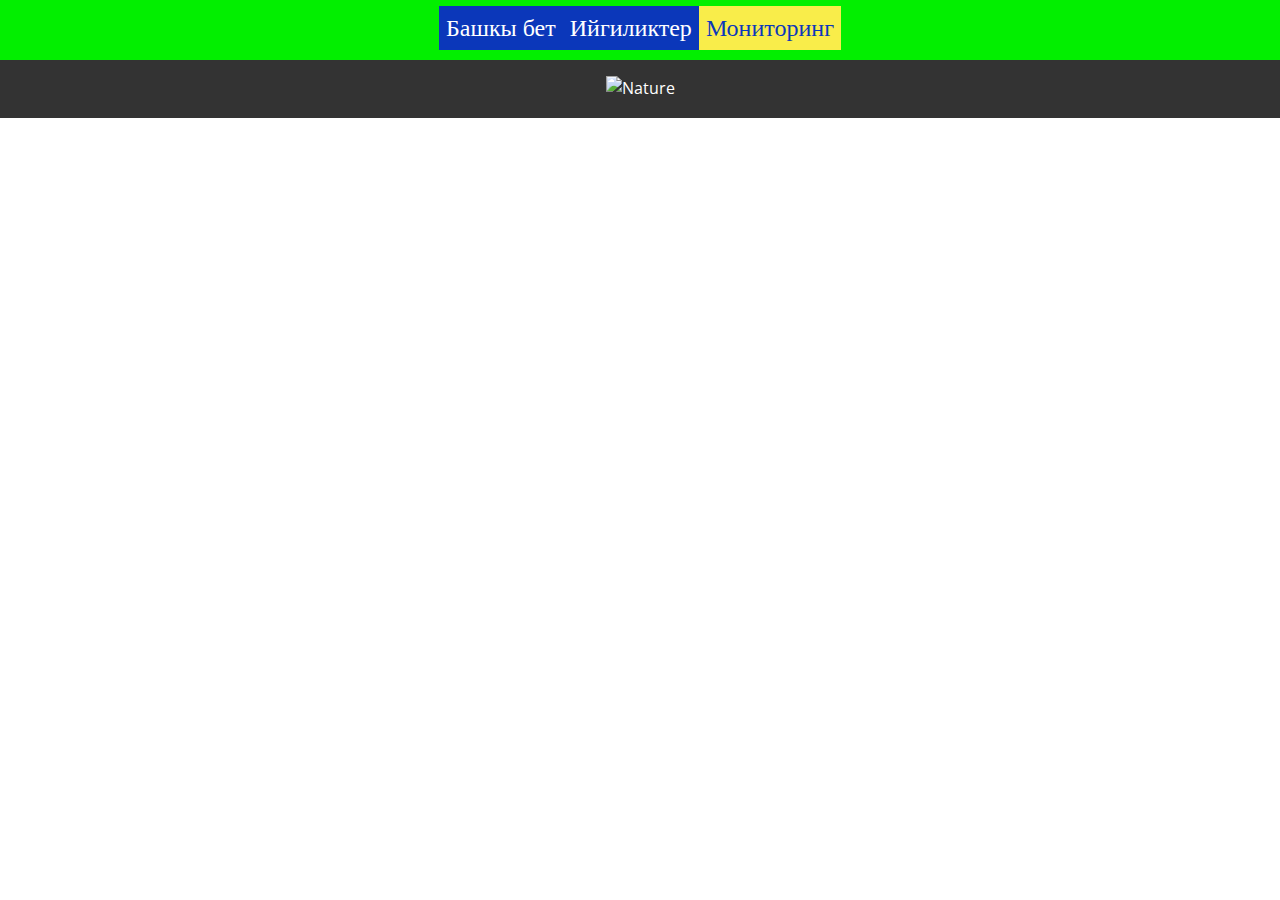
==== Мониторинг.html @ b429711b "Add files via upload" ====
<!DOCTYPE html>
<html style="font-size: 16px;" lang="ru"><head>
    <meta name="viewport" content="width=device-width, initial-scale=1.0">
    <meta charset="utf-8">
    <meta name="keywords" content="Герои, стоящие за нашим успехом, Наша замечательная команда, Не пропустите эксклюзивную информацию и специальные предложения">
    <meta name="description" content="">
    <title>Мониторинг</title>
    <link rel="stylesheet" href="nicepage.css" media="screen">
<link rel="stylesheet" href="index.css" media="screen">
    <script class="u-script" type="text/javascript" src="jquery.js" defer=""></script>
    <script class="u-script" type="text/javascript" src="nicepage.js" defer=""></script>
    <meta name="generator" content="Nicepage 7.2.3, nicepage.com">
    
    
    
    
    
    <link id="u-theme-google-font" rel="stylesheet" href="https://fonts.googleapis.com/css?family=Open+Sans:300,300i,400,400i,500,500i,600,600i,700,700i,800,800i|Fustat:200,300,400,500,600,700,800">
    <link id="u-page-google-font" rel="stylesheet" href="https://fonts.googleapis.com/css?family=Merriweather:300,300i,400,400i,700,700i,900,900i">
    <script type="application/ld+json">
      {
		"@context": "http://schema.org",
		"@type": "Organization",
		"name": "",
}
</script>
    <meta name="theme-color" content="#0b37ba">
    <meta property="og:title" content="Главная">
    <meta property="og:type" content="website">
  <meta data-intl-tel-input-cdn-path="intlTelInput/"></head>
  <body data-home-page="Главная.html" data-home-page-title="Главная" data-path-to-root="./" data-include-products="false" class="u-body u-xl-mode" data-lang="ru">
    <header class="u-clearfix u-custom-color-2 u-header u-header" id="sec-8109">
      <div class="u-clearfix u-sheet u-sheet-1">
        <nav class="u-align-right u-menu u-menu-one-level u-offcanvas u-menu-1" data-responsive-from="SM">
          <div class="menu-collapse u-custom-font u-font-georgia" style="font-size: 1.5rem; letter-spacing: 0px;">
            <a class="u-active-custom-color-5 u-border-2 u-border-active-black u-border-grey-75 u-border-hover-black u-button-style u-custom-active-color u-custom-color u-custom-color-5 u-custom-hover-color u-custom-left-right-menu-spacing u-custom-padding-bottom u-custom-text-hover-color u-custom-text-shadow u-custom-text-shadow-blur u-custom-text-shadow-color u-custom-text-shadow-transparency u-custom-text-shadow-x u-custom-text-shadow-y u-custom-top-bottom-menu-spacing u-hamburger-link u-hover-custom-color-5 u-nav-link u-text-active-palette-1-base u-text-custom-color-1 u-text-hover-custom-color-6 u-hamburger-link-1" href="#">
              <svg class="u-svg-link" viewBox="0 0 24 24">
                <use xlink:href="#menu-hamburger"></use></svg>
              <svg class="u-svg-content" version="1.1" id="menu-hamburger" viewBox="0 0 16 16" x="0px" y="0px" xmlns:xlink="http://www.w3.org/1999/xlink" xmlns="http://www.w3.org/2000/svg"><g><rect y="1" width="16" height="2"></rect><rect y="7" width="16" height="2"></rect><rect y="13" width="16" height="2"></rect>
</g></svg>
            </a>
          </div>
          <div class="u-custom-menu u-nav-container">
            <ul class="u-custom-font u-font-georgia u-nav u-unstyled u-nav-1">
              <li class="u-nav-item">
                <a class="u-active-custom-color-5 u-button-style u-hover-custom-color-5 u-nav-link u-palette-1-base u-text-active-palette-1-base u-text-hover-custom-color-1" href="index.html" style="padding: 10px 7px;">Башкы бет</a>
</li><li class="u-nav-item">
  <a class="u-active-custom-color-5 u-button-style u-hover-custom-color-5 u-nav-link u-palette-1-base u-text-active-palette-1-base u-text-hover-custom-color-1" href="Ийгилик.html" style="padding: 10px 7px;">Ийгиликтер</a>
</li><li class="u-nav-item">
  <a class="u-active-custom-color-5 u-button-style u-hover-custom-color-5 u-nav-link u-palette-1-base u-text-active-palette-1-base u-text-hover-custom-color-1" href="Мониторинг.html" style="padding: 10px 7px;">Мониторинг</a>
</li></ul>
          </div>
          <div class="u-custom-menu u-nav-container-collapse">
            <div class="u-black u-container-style u-inner-container-layout u-opacity u-opacity-95 u-sidenav">
              <div class="u-inner-container-layout u-sidenav-overflow">
                <div class="u-menu-close"></div>
                <ul class="u-align-center u-nav u-popupmenu-items u-unstyled u-nav-2">
                  <li class="u-nav-item">
                    <a class="u-button-style u-nav-link" href="index.html">Башкы бет</a>
</li><li class="u-nav-item">
  <a class="u-button-style u-nav-link" href="Ийгилик.html">Ийгиликтер</a>
</li><li class="u-nav-item">
  <a class="u-button-style u-nav-link" href="Мониторинг.html">Мониторинг</a>
</li></ul>
              </div>
            </div>
            <div class="u-black u-menu-overlay u-opacity u-opacity-70"></div>
          </div>
          <style class="menu-style">@media (max-width: 719px) {
                    [data-responsive-from="SM"] .u-nav-container {
                        display: none;
                    }
                    [data-responsive-from="SM"] .menu-collapse {
                        display: block;
                    }
                }</style>
        </nav>
      </div>
    </header> 
    <section class="u-backlink u-clearfix u-grey-80">
        <img src="images/картина 1.jpg" alt="Nature" class="responsive">
    </section>
 </body>
</html>
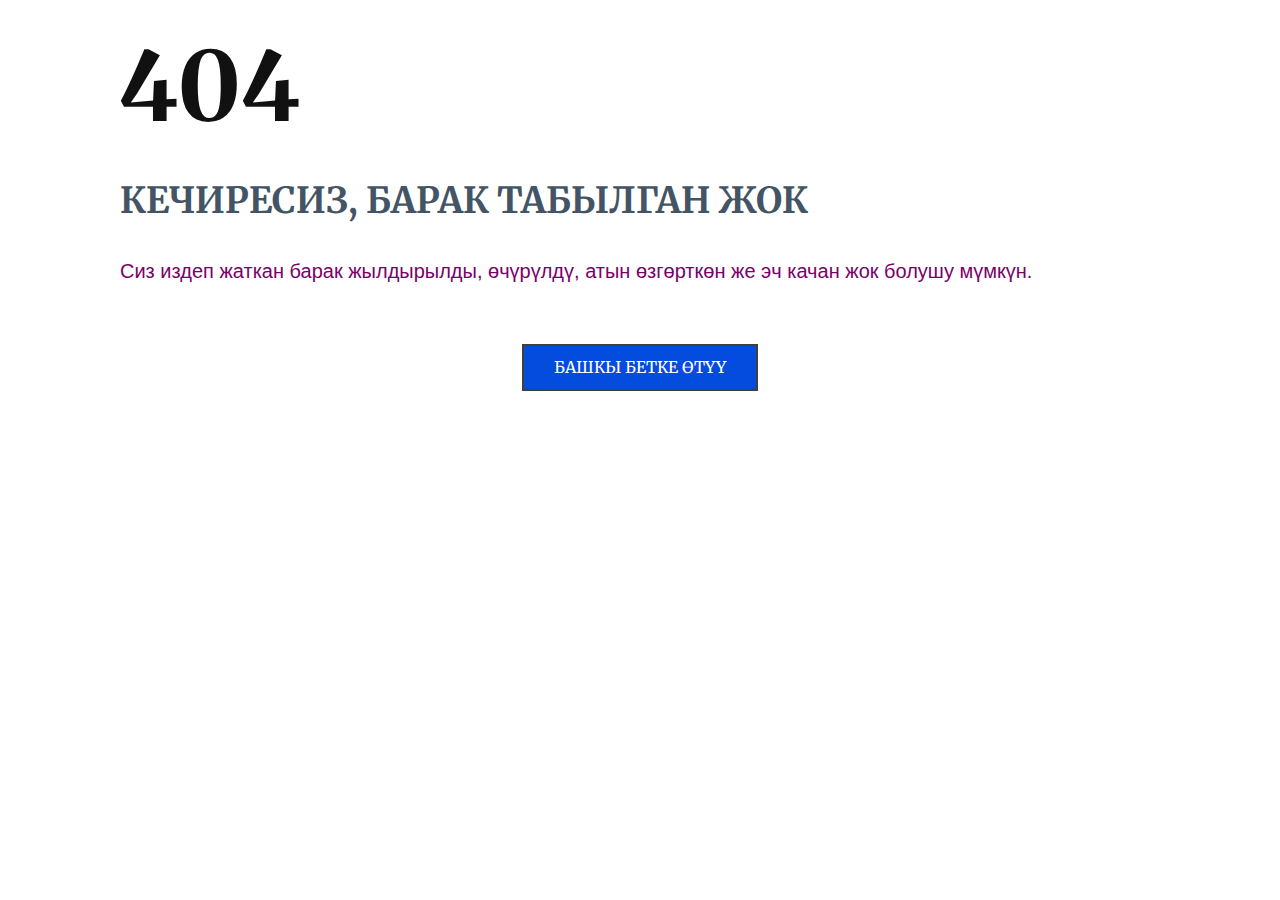
==== commit 31094101: "Add files via upload" ====
--- a/Мониторинг.html
+++ b/Мониторинг.html
@@ -2,83 +2,37 @@
 <html style="font-size: 16px;" lang="ru"><head>
     <meta name="viewport" content="width=device-width, initial-scale=1.0">
     <meta charset="utf-8">
-    <meta name="keywords" content="Герои, стоящие за нашим успехом, Наша замечательная команда, Не пропустите эксклюзивную информацию и специальные предложения">
+    <meta name="keywords" content="404, ​кечиресиз, барак табылган жок">
     <meta name="description" content="">
-    <title>Мониторинг</title>
+    <title>Ошибка</title>
     <link rel="stylesheet" href="nicepage.css" media="screen">
-<link rel="stylesheet" href="index.css" media="screen">
+<link rel="stylesheet" href="404.css" media="screen">
     <script class="u-script" type="text/javascript" src="jquery.js" defer=""></script>
     <script class="u-script" type="text/javascript" src="nicepage.js" defer=""></script>
     <meta name="generator" content="Nicepage 7.2.3, nicepage.com">
     
     
     
-    
-    
-    <link id="u-theme-google-font" rel="stylesheet" href="https://fonts.googleapis.com/css?family=Open+Sans:300,300i,400,400i,500,500i,600,600i,700,700i,800,800i|Fustat:200,300,400,500,600,700,800">
+    <link id="u-theme-google-font" rel="stylesheet" href="https://fonts.googleapis.com/css?family=Montserrat:100,100i,200,200i,300,300i,400,400i,500,500i,600,600i,700,700i,800,800i,900,900i|Open+Sans:300,300i,400,400i,500,500i,600,600i,700,700i,800,800i">
     <link id="u-page-google-font" rel="stylesheet" href="https://fonts.googleapis.com/css?family=Merriweather:300,300i,400,400i,700,700i,900,900i">
-    <script type="application/ld+json">
-      {
+    <script type="application/ld+json">{
 		"@context": "http://schema.org",
 		"@type": "Organization",
-		"name": "",
-}
-</script>
-    <meta name="theme-color" content="#0b37ba">
-    <meta property="og:title" content="Главная">
+		"name": ""
+}</script>
+    <meta name="theme-color" content="#478ac9">
+    <meta property="og:title" content="Контакты">
     <meta property="og:type" content="website">
   <meta data-intl-tel-input-cdn-path="intlTelInput/"></head>
-  <body data-home-page="Главная.html" data-home-page-title="Главная" data-path-to-root="./" data-include-products="false" class="u-body u-xl-mode" data-lang="ru">
-    <header class="u-clearfix u-custom-color-2 u-header u-header" id="sec-8109">
+  <body data-path-to-root="./" data-include-products="false" class="u-body u-xl-mode" data-lang="ru">
+
+    <section class="u-clearfix u-section-1" id="sec-c115">
       <div class="u-clearfix u-sheet u-sheet-1">
-        <nav class="u-align-right u-menu u-menu-one-level u-offcanvas u-menu-1" data-responsive-from="SM">
-          <div class="menu-collapse u-custom-font u-font-georgia" style="font-size: 1.5rem; letter-spacing: 0px;">
-            <a class="u-active-custom-color-5 u-border-2 u-border-active-black u-border-grey-75 u-border-hover-black u-button-style u-custom-active-color u-custom-color u-custom-color-5 u-custom-hover-color u-custom-left-right-menu-spacing u-custom-padding-bottom u-custom-text-hover-color u-custom-text-shadow u-custom-text-shadow-blur u-custom-text-shadow-color u-custom-text-shadow-transparency u-custom-text-shadow-x u-custom-text-shadow-y u-custom-top-bottom-menu-spacing u-hamburger-link u-hover-custom-color-5 u-nav-link u-text-active-palette-1-base u-text-custom-color-1 u-text-hover-custom-color-6 u-hamburger-link-1" href="#">
-              <svg class="u-svg-link" viewBox="0 0 24 24">
-                <use xlink:href="#menu-hamburger"></use></svg>
-              <svg class="u-svg-content" version="1.1" id="menu-hamburger" viewBox="0 0 16 16" x="0px" y="0px" xmlns:xlink="http://www.w3.org/1999/xlink" xmlns="http://www.w3.org/2000/svg"><g><rect y="1" width="16" height="2"></rect><rect y="7" width="16" height="2"></rect><rect y="13" width="16" height="2"></rect>
-</g></svg>
-            </a>
-          </div>
-          <div class="u-custom-menu u-nav-container">
-            <ul class="u-custom-font u-font-georgia u-nav u-unstyled u-nav-1">
-              <li class="u-nav-item">
-                <a class="u-active-custom-color-5 u-button-style u-hover-custom-color-5 u-nav-link u-palette-1-base u-text-active-palette-1-base u-text-hover-custom-color-1" href="index.html" style="padding: 10px 7px;">Башкы бет</a>
-</li><li class="u-nav-item">
-  <a class="u-active-custom-color-5 u-button-style u-hover-custom-color-5 u-nav-link u-palette-1-base u-text-active-palette-1-base u-text-hover-custom-color-1" href="Ийгилик.html" style="padding: 10px 7px;">Ийгиликтер</a>
-</li><li class="u-nav-item">
-  <a class="u-active-custom-color-5 u-button-style u-hover-custom-color-5 u-nav-link u-palette-1-base u-text-active-palette-1-base u-text-hover-custom-color-1" href="Мониторинг.html" style="padding: 10px 7px;">Мониторинг</a>
-</li></ul>
-          </div>
-          <div class="u-custom-menu u-nav-container-collapse">
-            <div class="u-black u-container-style u-inner-container-layout u-opacity u-opacity-95 u-sidenav">
-              <div class="u-inner-container-layout u-sidenav-overflow">
-                <div class="u-menu-close"></div>
-                <ul class="u-align-center u-nav u-popupmenu-items u-unstyled u-nav-2">
-                  <li class="u-nav-item">
-                    <a class="u-button-style u-nav-link" href="index.html">Башкы бет</a>
-</li><li class="u-nav-item">
-  <a class="u-button-style u-nav-link" href="Ийгилик.html">Ийгиликтер</a>
-</li><li class="u-nav-item">
-  <a class="u-button-style u-nav-link" href="Мониторинг.html">Мониторинг</a>
-</li></ul>
-              </div>
-            </div>
-            <div class="u-black u-menu-overlay u-opacity u-opacity-70"></div>
-          </div>
-          <style class="menu-style">@media (max-width: 719px) {
-                    [data-responsive-from="SM"] .u-nav-container {
-                        display: none;
-                    }
-                    [data-responsive-from="SM"] .menu-collapse {
-                        display: block;
-                    }
-                }</style>
-        </nav>
+        <h1 class="u-custom-font u-font-merriweather u-text u-text-default u-text-1">404</h1>
+        <h2 class="u-custom-font u-font-merriweather u-text u-text-default u-text-palette-1-dark-2 u-text-2"> кечиресиз, барак табылган жок</h2>
+        <h3 class="u-custom-font u-font-arial u-text u-text-custom-color-5 u-text-default u-text-3"> Сиз издеп жаткан барак жылдырылды, өчүрүлдү, атын өзгөрткөн же эч качан жок болушу мүмкүн.</h3>
+        <a href="index.html" class="u-active-custom-color-5 u-border-2 u-border-active-custom-color-5 u-border-grey-75 u-border-hover-custom-color-4 u-btn u-button-style u-custom-color-1 u-custom-font u-font-merriweather u-hover-custom-color-4 u-text-active-white u-text-body-alt-color u-text-hover-custom-color-2 u-btn-1" target="_blank" rel="nofollow">Башкы бетке өтүү </a>
       </div>
-    </header> 
-    <section class="u-backlink u-clearfix u-grey-80">
-        <img src="images/картина 1.jpg" alt="Nature" class="responsive">
-    </section>
- </body>
+    </section> 
+</body>
 </html>--- a/nicepage.css
+++ b/nicepage.css
@@ -24607,7 +24607,7 @@
   --num-text-current-default-color: unset;
   --num-text-current-color: unset;
   --num-border-current-color: unset;
-  --num-active-color: #0b37ba;
+  --num-active-color: #478ac9;
   --num-text-active-default-color: #ffffff;
   --num-text-active-color: unset;
   --num-border-active-color: unset;
@@ -24725,7 +24725,7 @@
 }
 .u-calendar .qs-current {
   background-color: var(--num-current-color);
-  color: var(--num-text-current-color, var(--num-text-current-default-color, #0b37ba));
+  color: var(--num-text-current-color, var(--num-text-current-default-color, #478ac9));
   text-decoration: none;
   border-color: var(--num-border-current-color);
 }
@@ -26422,7 +26422,7 @@
 h4,
 h5,
 h6 {
-  font-family: Fustat;
+  font-family: Montserrat,sans-serif;
 }
 /*end-variables font-family*/
 /*begin-variables color*/
@@ -26446,7 +26446,7 @@
   font-family: 'Open Sans',sans-serif !important;
 }
 .u-custom-font.u-heading-font {
-  font-family: Fustat !important;
+  font-family: Montserrat,sans-serif !important;
 }
 /*end-variables font*/
 /*begin-variables colors*/
@@ -26497,14 +26497,14 @@
 .u-container-layout.u-container-layout.u-color-1-dark-3:before,
 .u-table-alt-color-1-dark-3 tr:nth-child(even) {
   color: #ffffff;
-  background-color: #292b33;
+  background-color: #292e33;
 }
 .u-input.u-color-1-dark-3,
 .u-field-input.u-color-1-dark-3,
 .u-button-style.u-color-1-dark-3,
 .u-button-style.u-color-1-dark-3[class*="u-border-"] {
   color: #ffffff !important;
-  background-color: #292b33 !important;
+  background-color: #292e33 !important;
 }
 .u-button-style.u-color-1-dark-3:hover,
 .u-button-style.u-color-1-dark-3[class*="u-border-"]:hover,
@@ -26517,7 +26517,7 @@
 li.active > .u-button-style.u-button-style.u-color-1-dark-3,
 li.active > .u-button-style.u-button-style.u-color-1-dark-3[class*="u-border-"] {
   color: #ffffff !important;
-  background-color: #25272e !important;
+  background-color: #25292e !important;
 }
 .u-hover-color-1-dark-3:hover,
 .u-hover-color-1-dark-3[class*="u-border-"]:hover,
@@ -26543,10 +26543,10 @@
 li.active > a.u-button-style.u-button-style.u-active-color-1-dark-3[class*="u-border-"],
 input.u-field-input.u-field-input.u-active-color-1-dark-3:checked {
   color: #ffffff !important;
-  background-color: #292b33 !important;
+  background-color: #292e33 !important;
 }
 a.u-link.u-hover-color-1-dark-3:hover {
-  color: #292b33 !important;
+  color: #292e33 !important;
 }
 .u-color-1-dark-2,
 .u-body.u-color-1-dark-2,
@@ -26558,14 +26558,14 @@
 .u-container-layout.u-container-layout.u-color-1-dark-2:before,
 .u-table-alt-color-1-dark-2 tr:nth-child(even) {
   color: #ffffff;
-  background-color: #334476;
+  background-color: #425465;
 }
 .u-input.u-color-1-dark-2,
 .u-field-input.u-color-1-dark-2,
 .u-button-style.u-color-1-dark-2,
 .u-button-style.u-color-1-dark-2[class*="u-border-"] {
   color: #ffffff !important;
-  background-color: #334476 !important;
+  background-color: #425465 !important;
 }
 .u-button-style.u-color-1-dark-2:hover,
 .u-button-style.u-color-1-dark-2[class*="u-border-"]:hover,
@@ -26578,7 +26578,7 @@
 li.active > .u-button-style.u-button-style.u-color-1-dark-2,
 li.active > .u-button-style.u-button-style.u-color-1-dark-2[class*="u-border-"] {
   color: #ffffff !important;
-  background-color: #2e3d6a !important;
+  background-color: #3b4c5b !important;
 }
 .u-hover-color-1-dark-2:hover,
 .u-hover-color-1-dark-2[class*="u-border-"]:hover,
@@ -26604,10 +26604,10 @@
 li.active > a.u-button-style.u-button-style.u-active-color-1-dark-2[class*="u-border-"],
 input.u-field-input.u-field-input.u-active-color-1-dark-2:checked {
   color: #ffffff !important;
-  background-color: #334476 !important;
+  background-color: #425465 !important;
 }
 a.u-link.u-hover-color-1-dark-2:hover {
-  color: #334476 !important;
+  color: #425465 !important;
 }
 .u-color-1-dark-1,
 .u-body.u-color-1-dark-1,
@@ -26619,14 +26619,14 @@
 .u-container-layout.u-container-layout.u-color-1-dark-1:before,
 .u-table-alt-color-1-dark-1 tr:nth-child(even) {
   color: #ffffff;
-  background-color: #0b37ba;
+  background-color: #4c7397;
 }
 .u-input.u-color-1-dark-1,
 .u-field-input.u-color-1-dark-1,
 .u-button-style.u-color-1-dark-1,
 .u-button-style.u-color-1-dark-1[class*="u-border-"] {
   color: #ffffff !important;
-  background-color: #0b37ba !important;
+  background-color: #4c7397 !important;
 }
 .u-button-style.u-color-1-dark-1:hover,
 .u-button-style.u-color-1-dark-1[class*="u-border-"]:hover,
@@ -26639,7 +26639,7 @@
 li.active > .u-button-style.u-button-style.u-color-1-dark-1,
 li.active > .u-button-style.u-button-style.u-color-1-dark-1[class*="u-border-"] {
   color: #ffffff !important;
-  background-color: #0a31a7 !important;
+  background-color: #446888 !important;
 }
 .u-hover-color-1-dark-1:hover,
 .u-hover-color-1-dark-1[class*="u-border-"]:hover,
@@ -26665,10 +26665,10 @@
 li.active > a.u-button-style.u-button-style.u-active-color-1-dark-1[class*="u-border-"],
 input.u-field-input.u-field-input.u-active-color-1-dark-1:checked {
   color: #ffffff !important;
-  background-color: #0b37ba !important;
+  background-color: #4c7397 !important;
 }
 a.u-link.u-hover-color-1-dark-1:hover {
-  color: #0b37ba !important;
+  color: #4c7397 !important;
 }
 .u-color-1,
 .u-body.u-color-1,
@@ -26680,14 +26680,14 @@
 .u-container-layout.u-container-layout.u-color-1:before,
 .u-table-alt-color-1 tr:nth-child(even) {
   color: #ffffff;
-  background-color: #2156f3;
+  background-color: #478ac9;
 }
 .u-input.u-color-1,
 .u-field-input.u-color-1,
 .u-button-style.u-color-1,
 .u-button-style.u-color-1[class*="u-border-"] {
   color: #ffffff !important;
-  background-color: #2156f3 !important;
+  background-color: #478ac9 !important;
 }
 .u-button-style.u-color-1:hover,
 .u-button-style.u-color-1[class*="u-border-"]:hover,
@@ -26700,7 +26700,7 @@
 li.active > .u-button-style.u-button-style.u-color-1,
 li.active > .u-button-style.u-button-style.u-color-1[class*="u-border-"] {
   color: #ffffff !important;
-  background-color: #0d45ec !important;
+  background-color: #387cbd !important;
 }
 .u-hover-color-1:hover,
 .u-hover-color-1[class*="u-border-"]:hover,
@@ -26726,10 +26726,10 @@
 li.active > a.u-button-style.u-button-style.u-active-color-1[class*="u-border-"],
 input.u-field-input.u-field-input.u-active-color-1:checked {
   color: #ffffff !important;
-  background-color: #2156f3 !important;
+  background-color: #478ac9 !important;
 }
 a.u-link.u-hover-color-1:hover {
-  color: #2156f3 !important;
+  color: #478ac9 !important;
 }
 .u-color-1-light-1,
 .u-body.u-color-1-light-1,
@@ -26741,14 +26741,14 @@
 .u-container-layout.u-container-layout.u-color-1-light-1:before,
 .u-table-alt-color-1-light-1 tr:nth-child(even) {
   color: #ffffff;
-  background-color: #6287f6;
+  background-color: #77aad9;
 }
 .u-input.u-color-1-light-1,
 .u-field-input.u-color-1-light-1,
 .u-button-style.u-color-1-light-1,
 .u-button-style.u-color-1-light-1[class*="u-border-"] {
   color: #ffffff !important;
-  background-color: #6287f6 !important;
+  background-color: #77aad9 !important;
 }
 .u-button-style.u-color-1-light-1:hover,
 .u-button-style.u-color-1-light-1[class*="u-border-"]:hover,
@@ -26761,7 +26761,7 @@
 li.active > .u-button-style.u-button-style.u-color-1-light-1,
 li.active > .u-button-style.u-button-style.u-color-1-light-1[class*="u-border-"] {
   color: #ffffff !important;
-  background-color: #416ef4 !important;
+  background-color: #5d9ad2 !important;
 }
 .u-hover-color-1-light-1:hover,
 .u-hover-color-1-light-1[class*="u-border-"]:hover,
@@ -26787,10 +26787,10 @@
 li.active > a.u-button-style.u-button-style.u-active-color-1-light-1[class*="u-border-"],
 input.u-field-input.u-field-input.u-active-color-1-light-1:checked {
   color: #ffffff !important;
-  background-color: #6287f6 !important;
+  background-color: #77aad9 !important;
 }
 a.u-link.u-hover-color-1-light-1:hover {
-  color: #6287f6 !important;
+  color: #77aad9 !important;
 }
 .u-color-1-light-2,
 .u-body.u-color-1-light-2,
@@ -26801,15 +26801,15 @@
 .u-color-1-light-2.u-sidenav:before,
 .u-container-layout.u-container-layout.u-color-1-light-2:before,
 .u-table-alt-color-1-light-2 tr:nth-child(even) {
-  color: #ffffff;
-  background-color: #a4b9fa;
+  color: #111111;
+  background-color: #adcce9;
 }
 .u-input.u-color-1-light-2,
 .u-field-input.u-color-1-light-2,
 .u-button-style.u-color-1-light-2,
 .u-button-style.u-color-1-light-2[class*="u-border-"] {
-  color: #ffffff !important;
-  background-color: #a4b9fa !important;
+  color: #111111 !important;
+  background-color: #adcce9 !important;
 }
 .u-button-style.u-color-1-light-2:hover,
 .u-button-style.u-color-1-light-2[class*="u-border-"]:hover,
@@ -26821,8 +26821,8 @@
 .u-button-style.u-button-style.u-color-1-light-2[class*="u-border-"].active,
 li.active > .u-button-style.u-button-style.u-color-1-light-2,
 li.active > .u-button-style.u-button-style.u-color-1-light-2[class*="u-border-"] {
-  color: #ffffff !important;
-  background-color: #7d9bf8 !important;
+  color: #111111 !important;
+  background-color: #8db8e0 !important;
 }
 .u-hover-color-1-light-2:hover,
 .u-hover-color-1-light-2[class*="u-border-"]:hover,
@@ -26847,11 +26847,11 @@
 li.active > a.u-button-style.u-button-style.u-active-color-1-light-2,
 li.active > a.u-button-style.u-button-style.u-active-color-1-light-2[class*="u-border-"],
 input.u-field-input.u-field-input.u-active-color-1-light-2:checked {
-  color: #ffffff !important;
-  background-color: #a4b9fa !important;
+  color: #111111 !important;
+  background-color: #adcce9 !important;
 }
 a.u-link.u-hover-color-1-light-2:hover {
-  color: #a4b9fa !important;
+  color: #adcce9 !important;
 }
 .u-color-1-light-3,
 .u-body.u-color-1-light-3,
@@ -26863,14 +26863,14 @@
 .u-container-layout.u-container-layout.u-color-1-light-3:before,
 .u-table-alt-color-1-light-3 tr:nth-child(even) {
   color: #111111;
-  background-color: #e8edfe;
+  background-color: #e9f2fa;
 }
 .u-input.u-color-1-light-3,
 .u-field-input.u-color-1-light-3,
 .u-button-style.u-color-1-light-3,
 .u-button-style.u-color-1-light-3[class*="u-border-"] {
   color: #111111 !important;
-  background-color: #e8edfe !important;
+  background-color: #e9f2fa !important;
 }
 .u-button-style.u-color-1-light-3:hover,
 .u-button-style.u-color-1-light-3[class*="u-border-"]:hover,
@@ -26883,7 +26883,7 @@
 li.active > .u-button-style.u-button-style.u-color-1-light-3,
 li.active > .u-button-style.u-button-style.u-color-1-light-3[class*="u-border-"] {
   color: #111111 !important;
-  background-color: #b9c9fc !important;
+  background-color: #c2dbf1 !important;
 }
 .u-hover-color-1-light-3:hover,
 .u-hover-color-1-light-3[class*="u-border-"]:hover,
@@ -26909,10 +26909,10 @@
 li.active > a.u-button-style.u-button-style.u-active-color-1-light-3[class*="u-border-"],
 input.u-field-input.u-field-input.u-active-color-1-light-3:checked {
   color: #111111 !important;
-  background-color: #e8edfe !important;
+  background-color: #e9f2fa !important;
 }
 a.u-link.u-hover-color-1-light-3:hover {
-  color: #e8edfe !important;
+  color: #e9f2fa !important;
 }
 .u-color-1-base,
 .u-body.u-color-1-base,
@@ -26924,14 +26924,14 @@
 .u-container-layout.u-container-layout.u-color-1-base:before,
 .u-table-alt-color-1-base tr:nth-child(even) {
   color: #ffffff;
-  background-color: #0b37ba;
+  background-color: #478ac9;
 }
 .u-input.u-color-1-base,
 .u-field-input.u-color-1-base,
 .u-button-style.u-color-1-base,
 .u-button-style.u-color-1-base[class*="u-border-"] {
   color: #ffffff !important;
-  background-color: #0b37ba !important;
+  background-color: #478ac9 !important;
 }
 .u-button-style.u-color-1-base:hover,
 .u-button-style.u-color-1-base[class*="u-border-"]:hover,
@@ -26944,7 +26944,7 @@
 li.active > .u-button-style.u-button-style.u-color-1-base,
 li.active > .u-button-style.u-button-style.u-color-1-base[class*="u-border-"] {
   color: #ffffff !important;
-  background-color: #0a31a7 !important;
+  background-color: #387cbd !important;
 }
 .u-hover-color-1-base:hover,
 .u-hover-color-1-base[class*="u-border-"]:hover,
@@ -26970,10 +26970,10 @@
 li.active > a.u-button-style.u-button-style.u-active-color-1-base[class*="u-border-"],
 input.u-field-input.u-field-input.u-active-color-1-base:checked {
   color: #ffffff !important;
-  background-color: #0b37ba !important;
+  background-color: #478ac9 !important;
 }
 a.u-link.u-hover-color-1-base:hover {
-  color: #0b37ba !important;
+  color: #478ac9 !important;
 }
 .u-color-2-dark-3,
 .u-body.u-color-2-dark-3,
@@ -26985,14 +26985,14 @@
 .u-container-layout.u-container-layout.u-color-2-dark-3:before,
 .u-table-alt-color-2-dark-3 tr:nth-child(even) {
   color: #ffffff;
-  background-color: #332929;
+  background-color: #332c29;
 }
 .u-input.u-color-2-dark-3,
 .u-field-input.u-color-2-dark-3,
 .u-button-style.u-color-2-dark-3,
 .u-button-style.u-color-2-dark-3[class*="u-border-"] {
   color: #ffffff !important;
-  background-color: #332929 !important;
+  background-color: #332c29 !important;
 }
 .u-button-style.u-color-2-dark-3:hover,
 .u-button-style.u-color-2-dark-3[class*="u-border-"]:hover,
@@ -27005,7 +27005,7 @@
 li.active > .u-button-style.u-button-style.u-color-2-dark-3,
 li.active > .u-button-style.u-button-style.u-color-2-dark-3[class*="u-border-"] {
   color: #ffffff !important;
-  background-color: #2e2525 !important;
+  background-color: #2e2825 !important;
 }
 .u-hover-color-2-dark-3:hover,
 .u-hover-color-2-dark-3[class*="u-border-"]:hover,
@@ -27031,10 +27031,10 @@
 li.active > a.u-button-style.u-button-style.u-active-color-2-dark-3[class*="u-border-"],
 input.u-field-input.u-field-input.u-active-color-2-dark-3:checked {
   color: #ffffff !important;
-  background-color: #332929 !important;
+  background-color: #332c29 !important;
 }
 a.u-link.u-hover-color-2-dark-3:hover {
-  color: #332929 !important;
+  color: #332c29 !important;
 }
 .u-color-2-dark-2,
 .u-body.u-color-2-dark-2,
@@ -27046,14 +27046,14 @@
 .u-container-layout.u-container-layout.u-color-2-dark-2:before,
 .u-table-alt-color-2-dark-2 tr:nth-child(even) {
   color: #ffffff;
-  background-color: #6b4748;
+  background-color: #715245;
 }
 .u-input.u-color-2-dark-2,
 .u-field-input.u-color-2-dark-2,
 .u-button-style.u-color-2-dark-2,
 .u-button-style.u-color-2-dark-2[class*="u-border-"] {
   color: #ffffff !important;
-  background-color: #6b4748 !important;
+  background-color: #715245 !important;
 }
 .u-button-style.u-color-2-dark-2:hover,
 .u-button-style.u-color-2-dark-2[class*="u-border-"]:hover,
@@ -27066,7 +27066,7 @@
 li.active > .u-button-style.u-button-style.u-color-2-dark-2,
 li.active > .u-button-style.u-button-style.u-color-2-dark-2[class*="u-border-"] {
   color: #ffffff !important;
-  background-color: #604041 !important;
+  background-color: #664a3e !important;
 }
 .u-hover-color-2-dark-2:hover,
 .u-hover-color-2-dark-2[class*="u-border-"]:hover,
@@ -27092,10 +27092,10 @@
 li.active > a.u-button-style.u-button-style.u-active-color-2-dark-2[class*="u-border-"],
 input.u-field-input.u-field-input.u-active-color-2-dark-2:checked {
   color: #ffffff !important;
-  background-color: #6b4748 !important;
+  background-color: #715245 !important;
 }
 a.u-link.u-hover-color-2-dark-2:hover {
-  color: #6b4748 !important;
+  color: #715245 !important;
 }
 .u-color-2-dark-1,
 .u-body.u-color-2-dark-1,
@@ -27107,14 +27107,14 @@
 .u-container-layout.u-container-layout.u-color-2-dark-1:before,
 .u-table-alt-color-2-dark-1 tr:nth-child(even) {
   color: #ffffff;
-  background-color: #a35559;
+  background-color: #ae674b;
 }
 .u-input.u-color-2-dark-1,
 .u-field-input.u-color-2-dark-1,
 .u-button-style.u-color-2-dark-1,
 .u-button-style.u-color-2-dark-1[class*="u-border-"] {
   color: #ffffff !important;
-  background-color: #a35559 !important;
+  background-color: #ae674b !important;
 }
 .u-button-style.u-color-2-dark-1:hover,
 .u-button-style.u-color-2-dark-1[class*="u-border-"]:hover,
@@ -27127,7 +27127,7 @@
 li.active > .u-button-style.u-button-style.u-color-2-dark-1,
 li.active > .u-button-style.u-button-style.u-color-2-dark-1[class*="u-border-"] {
   color: #ffffff !important;
-  background-color: #934c50 !important;
+  background-color: #9d5d43 !important;
 }
 .u-hover-color-2-dark-1:hover,
 .u-hover-color-2-dark-1[class*="u-border-"]:hover,
@@ -27153,10 +27153,10 @@
 li.active > a.u-button-style.u-button-style.u-active-color-2-dark-1[class*="u-border-"],
 input.u-field-input.u-field-input.u-active-color-2-dark-1:checked {
   color: #ffffff !important;
-  background-color: #a35559 !important;
+  background-color: #ae674b !important;
 }
 a.u-link.u-hover-color-2-dark-1:hover {
-  color: #a35559 !important;
+  color: #ae674b !important;
 }
 .u-color-2,
 .u-body.u-color-2,
@@ -27168,14 +27168,14 @@
 .u-container-layout.u-container-layout.u-color-2:before,
 .u-table-alt-color-2 tr:nth-child(even) {
   color: #ffffff;
-  background-color: #db545a;
+  background-color: #ec6c39;
 }
 .u-input.u-color-2,
 .u-field-input.u-color-2,
 .u-button-style.u-color-2,
 .u-button-style.u-color-2[class*="u-border-"] {
   color: #ffffff !important;
-  background-color: #db545a !important;
+  background-color: #ec6c39 !important;
 }
 .u-button-style.u-color-2:hover,
 .u-button-style.u-color-2[class*="u-border-"]:hover,
@@ -27188,7 +27188,7 @@
 li.active > .u-button-style.u-button-style.u-color-2,
 li.active > .u-button-style.u-button-style.u-color-2[class*="u-border-"] {
   color: #ffffff !important;
-  background-color: #d63b42 !important;
+  background-color: #e9581e !important;
 }
 .u-hover-color-2:hover,
 .u-hover-color-2[class*="u-border-"]:hover,
@@ -27214,10 +27214,10 @@
 li.active > a.u-button-style.u-button-style.u-active-color-2[class*="u-border-"],
 input.u-field-input.u-field-input.u-active-color-2:checked {
   color: #ffffff !important;
-  background-color: #db545a !important;
+  background-color: #ec6c39 !important;
 }
 a.u-link.u-hover-color-2:hover {
-  color: #db545a !important;
+  color: #ec6c39 !important;
 }
 .u-color-2-light-1,
 .u-body.u-color-2-light-1,
@@ -27229,14 +27229,14 @@
 .u-container-layout.u-container-layout.u-color-2-light-1:before,
 .u-table-alt-color-2-light-1 tr:nth-child(even) {
   color: #ffffff;
-  background-color: #e68387;
+  background-color: #f29671;
 }
 .u-input.u-color-2-light-1,
 .u-field-input.u-color-2-light-1,
 .u-button-style.u-color-2-light-1,
 .u-button-style.u-color-2-light-1[class*="u-border-"] {
   color: #ffffff !important;
-  background-color: #e68387 !important;
+  background-color: #f29671 !important;
 }
 .u-button-style.u-color-2-light-1:hover,
 .u-button-style.u-color-2-light-1[class*="u-border-"]:hover,
@@ -27249,7 +27249,7 @@
 li.active > .u-button-style.u-button-style.u-color-2-light-1,
 li.active > .u-button-style.u-button-style.u-color-2-light-1[class*="u-border-"] {
   color: #ffffff !important;
-  background-color: #e0656a !important;
+  background-color: #ef7e50 !important;
 }
 .u-hover-color-2-light-1:hover,
 .u-hover-color-2-light-1[class*="u-border-"]:hover,
@@ -27275,10 +27275,10 @@
 li.active > a.u-button-style.u-button-style.u-active-color-2-light-1[class*="u-border-"],
 input.u-field-input.u-field-input.u-active-color-2-light-1:checked {
   color: #ffffff !important;
-  background-color: #e68387 !important;
+  background-color: #f29671 !important;
 }
 a.u-link.u-hover-color-2-light-1:hover {
-  color: #e68387 !important;
+  color: #f29671 !important;
 }
 .u-color-2-light-2,
 .u-body.u-color-2-light-2,
@@ -27290,14 +27290,14 @@
 .u-container-layout.u-container-layout.u-color-2-light-2:before,
 .u-table-alt-color-2-light-2 tr:nth-child(even) {
   color: #111111;
-  background-color: #f1b5b8;
+  background-color: #f7c2ac;
 }
 .u-input.u-color-2-light-2,
 .u-field-input.u-color-2-light-2,
 .u-button-style.u-color-2-light-2,
 .u-button-style.u-color-2-light-2[class*="u-border-"] {
   color: #111111 !important;
-  background-color: #f1b5b8 !important;
+  background-color: #f7c2ac !important;
 }
 .u-button-style.u-color-2-light-2:hover,
 .u-button-style.u-color-2-light-2[class*="u-border-"]:hover,
@@ -27310,7 +27310,7 @@
 li.active > .u-button-style.u-button-style.u-color-2-light-2,
 li.active > .u-button-style.u-button-style.u-color-2-light-2[class*="u-border-"] {
   color: #111111 !important;
-  background-color: #ea9296 !important;
+  background-color: #f3a686 !important;
 }
 .u-hover-color-2-light-2:hover,
 .u-hover-color-2-light-2[class*="u-border-"]:hover,
@@ -27336,10 +27336,10 @@
 li.active > a.u-button-style.u-button-style.u-active-color-2-light-2[class*="u-border-"],
 input.u-field-input.u-field-input.u-active-color-2-light-2:checked {
   color: #111111 !important;
-  background-color: #f1b5b8 !important;
+  background-color: #f7c2ac !important;
 }
 a.u-link.u-hover-color-2-light-2:hover {
-  color: #f1b5b8 !important;
+  color: #f7c2ac !important;
 }
 .u-color-2-light-3,
 .u-body.u-color-2-light-3,
@@ -27351,14 +27351,14 @@
 .u-container-layout.u-container-layout.u-color-2-light-3:before,
 .u-table-alt-color-2-light-3 tr:nth-child(even) {
   color: #111111;
-  background-color: #fbeced;
+  background-color: #fdefea;
 }
 .u-input.u-color-2-light-3,
 .u-field-input.u-color-2-light-3,
 .u-button-style.u-color-2-light-3,
 .u-button-style.u-color-2-light-3[class*="u-border-"] {
   color: #111111 !important;
-  background-color: #fbeced !important;
+  background-color: #fdefea !important;
 }
 .u-button-style.u-color-2-light-3:hover,
 .u-button-style.u-color-2-light-3[class*="u-border-"]:hover,
@@ -27371,7 +27371,7 @@
 li.active > .u-button-style.u-button-style.u-color-2-light-3,
 li.active > .u-button-style.u-button-style.u-color-2-light-3[class*="u-border-"] {
   color: #111111 !important;
-  background-color: #f3c4c7 !important;
+  background-color: #f9cdbe !important;
 }
 .u-hover-color-2-light-3:hover,
 .u-hover-color-2-light-3[class*="u-border-"]:hover,
@@ -27397,10 +27397,10 @@
 li.active > a.u-button-style.u-button-style.u-active-color-2-light-3[class*="u-border-"],
 input.u-field-input.u-field-input.u-active-color-2-light-3:checked {
   color: #111111 !important;
-  background-color: #fbeced !important;
+  background-color: #fdefea !important;
 }
 a.u-link.u-hover-color-2-light-3:hover {
-  color: #fbeced !important;
+  color: #fdefea !important;
 }
 .u-color-2-base,
 .u-body.u-color-2-base,
@@ -27412,14 +27412,14 @@
 .u-container-layout.u-container-layout.u-color-2-base:before,
 .u-table-alt-color-2-base tr:nth-child(even) {
   color: #ffffff;
-  background-color: #db545a;
+  background-color: #ec6c39;
 }
 .u-input.u-color-2-base,
 .u-field-input.u-color-2-base,
 .u-button-style.u-color-2-base,
 .u-button-style.u-color-2-base[class*="u-border-"] {
   color: #ffffff !important;
-  background-color: #db545a !important;
+  background-color: #ec6c39 !important;
 }
 .u-button-style.u-color-2-base:hover,
 .u-button-style.u-color-2-base[class*="u-border-"]:hover,
@@ -27432,7 +27432,7 @@
 li.active > .u-button-style.u-button-style.u-color-2-base,
 li.active > .u-button-style.u-button-style.u-color-2-base[class*="u-border-"] {
   color: #ffffff !important;
-  background-color: #d63b42 !important;
+  background-color: #e9581e !important;
 }
 .u-hover-color-2-base:hover,
 .u-hover-color-2-base[class*="u-border-"]:hover,
@@ -27458,10 +27458,10 @@
 li.active > a.u-button-style.u-button-style.u-active-color-2-base[class*="u-border-"],
 input.u-field-input.u-field-input.u-active-color-2-base:checked {
   color: #ffffff !important;
-  background-color: #db545a !important;
+  background-color: #ec6c39 !important;
 }
 a.u-link.u-hover-color-2-base:hover {
-  color: #db545a !important;
+  color: #ec6c39 !important;
 }
 .u-color-3-dark-3,
 .u-body.u-color-3-dark-3,
@@ -28449,14 +28449,14 @@
 .u-container-layout.u-container-layout.u-color-5-dark-3:before,
 .u-table-alt-color-5-dark-3 tr:nth-child(even) {
   color: #ffffff;
-  background-color: #292d33;
+  background-color: #292c33;
 }
 .u-input.u-color-5-dark-3,
 .u-field-input.u-color-5-dark-3,
 .u-button-style.u-color-5-dark-3,
 .u-button-style.u-color-5-dark-3[class*="u-border-"] {
   color: #ffffff !important;
-  background-color: #292d33 !important;
+  background-color: #292c33 !important;
 }
 .u-button-style.u-color-5-dark-3:hover,
 .u-button-style.u-color-5-dark-3[class*="u-border-"]:hover,
@@ -28469,7 +28469,7 @@
 li.active > .u-button-style.u-button-style.u-color-5-dark-3,
 li.active > .u-button-style.u-button-style.u-color-5-dark-3[class*="u-border-"] {
   color: #ffffff !important;
-  background-color: #25292e !important;
+  background-color: #25282e !important;
 }
 .u-hover-color-5-dark-3:hover,
 .u-hover-color-5-dark-3[class*="u-border-"]:hover,
@@ -28495,10 +28495,10 @@
 li.active > a.u-button-style.u-button-style.u-active-color-5-dark-3[class*="u-border-"],
 input.u-field-input.u-field-input.u-active-color-5-dark-3:checked {
   color: #ffffff !important;
-  background-color: #292d33 !important;
+  background-color: #292c33 !important;
 }
 a.u-link.u-hover-color-5-dark-3:hover {
-  color: #292d33 !important;
+  color: #292c33 !important;
 }
 .u-color-5-dark-2,
 .u-body.u-color-5-dark-2,
@@ -28510,14 +28510,14 @@
 .u-container-layout.u-container-layout.u-color-5-dark-2:before,
 .u-table-alt-color-5-dark-2 tr:nth-child(even) {
   color: #ffffff;
-  background-color: #555c66;
+  background-color: #4c5361;
 }
 .u-input.u-color-5-dark-2,
 .u-field-input.u-color-5-dark-2,
 .u-button-style.u-color-5-dark-2,
 .u-button-style.u-color-5-dark-2[class*="u-border-"] {
   color: #ffffff !important;
-  background-color: #555c66 !important;
+  background-color: #4c5361 !important;
 }
 .u-button-style.u-color-5-dark-2:hover,
 .u-button-style.u-color-5-dark-2[class*="u-border-"]:hover,
@@ -28530,7 +28530,7 @@
 li.active > .u-button-style.u-button-style.u-color-5-dark-2,
 li.active > .u-button-style.u-button-style.u-color-5-dark-2[class*="u-border-"] {
   color: #ffffff !important;
-  background-color: #4d535c !important;
+  background-color: #444b57 !important;
 }
 .u-hover-color-5-dark-2:hover,
 .u-hover-color-5-dark-2[class*="u-border-"]:hover,
@@ -28556,10 +28556,10 @@
 li.active > a.u-button-style.u-button-style.u-active-color-5-dark-2[class*="u-border-"],
 input.u-field-input.u-field-input.u-active-color-5-dark-2:checked {
   color: #ffffff !important;
-  background-color: #555c66 !important;
+  background-color: #4c5361 !important;
 }
 a.u-link.u-hover-color-5-dark-2:hover {
-  color: #555c66 !important;
+  color: #4c5361 !important;
 }
 .u-color-5-dark-1,
 .u-body.u-color-5-dark-1,
@@ -28571,14 +28571,14 @@
 .u-container-layout.u-container-layout.u-color-5-dark-1:before,
 .u-table-alt-color-5-dark-1 tr:nth-child(even) {
   color: #ffffff;
-  background-color: #858e99;
+  background-color: #6d788f;
 }
 .u-input.u-color-5-dark-1,
 .u-field-input.u-color-5-dark-1,
 .u-button-style.u-color-5-dark-1,
 .u-button-style.u-color-5-dark-1[class*="u-border-"] {
   color: #ffffff !important;
-  background-color: #858e99 !important;
+  background-color: #6d788f !important;
 }
 .u-button-style.u-color-5-dark-1:hover,
 .u-button-style.u-color-5-dark-1[class*="u-border-"]:hover,
@@ -28591,7 +28591,7 @@
 li.active > .u-button-style.u-button-style.u-color-5-dark-1,
 li.active > .u-button-style.u-button-style.u-color-5-dark-1[class*="u-border-"] {
   color: #ffffff !important;
-  background-color: #75808c !important;
+  background-color: #626c81 !important;
 }
 .u-hover-color-5-dark-1:hover,
 .u-hover-color-5-dark-1[class*="u-border-"]:hover,
@@ -28617,10 +28617,10 @@
 li.active > a.u-button-style.u-button-style.u-active-color-5-dark-1[class*="u-border-"],
 input.u-field-input.u-field-input.u-active-color-5-dark-1:checked {
   color: #ffffff !important;
-  background-color: #858e99 !important;
+  background-color: #6d788f !important;
 }
 a.u-link.u-hover-color-5-dark-1:hover {
-  color: #858e99 !important;
+  color: #6d788f !important;
 }
 .u-color-5,
 .u-body.u-color-5,
@@ -28631,15 +28631,15 @@
 .u-color-5.u-sidenav:before,
 .u-container-layout.u-container-layout.u-color-5:before,
 .u-table-alt-color-5 tr:nth-child(even) {
-  color: #111111;
-  background-color: #b9c1cc;
+  color: #ffffff;
+  background-color: #8c9cbd;
 }
 .u-input.u-color-5,
 .u-field-input.u-color-5,
 .u-button-style.u-color-5,
 .u-button-style.u-color-5[class*="u-border-"] {
-  color: #111111 !important;
-  background-color: #b9c1cc !important;
+  color: #ffffff !important;
+  background-color: #8c9cbd !important;
 }
 .u-button-style.u-color-5:hover,
 .u-button-style.u-color-5[class*="u-border-"]:hover,
@@ -28651,8 +28651,8 @@
 .u-button-style.u-button-style.u-color-5[class*="u-border-"].active,
 li.active > .u-button-style.u-button-style.u-color-5,
 li.active > .u-button-style.u-button-style.u-color-5[class*="u-border-"] {
-  color: #111111 !important;
-  background-color: #a2adbc !important;
+  color: #ffffff !important;
+  background-color: #778ab1 !important;
 }
 .u-hover-color-5:hover,
 .u-hover-color-5[class*="u-border-"]:hover,
@@ -28677,11 +28677,11 @@
 li.active > a.u-button-style.u-button-style.u-active-color-5,
 li.active > a.u-button-style.u-button-style.u-active-color-5[class*="u-border-"],
 input.u-field-input.u-field-input.u-active-color-5:checked {
-  color: #111111 !important;
-  background-color: #b9c1cc !important;
+  color: #ffffff !important;
+  background-color: #8c9cbd !important;
 }
 a.u-link.u-hover-color-5:hover {
-  color: #b9c1cc !important;
+  color: #8c9cbd !important;
 }
 .u-color-5-light-1,
 .u-body.u-color-5-light-1,
@@ -28693,14 +28693,14 @@
 .u-container-layout.u-container-layout.u-color-5-light-1:before,
 .u-table-alt-color-5-light-1 tr:nth-child(even) {
   color: #111111;
-  background-color: #ccd3db;
+  background-color: #b6bfd2;
 }
 .u-input.u-color-5-light-1,
 .u-field-input.u-color-5-light-1,
 .u-button-style.u-color-5-light-1,
 .u-button-style.u-color-5-light-1[class*="u-border-"] {
   color: #111111 !important;
-  background-color: #ccd3db !important;
+  background-color: #b6bfd2 !important;
 }
 .u-button-style.u-color-5-light-1:hover,
 .u-button-style.u-color-5-light-1[class*="u-border-"]:hover,
@@ -28713,7 +28713,7 @@
 li.active > .u-button-style.u-button-style.u-color-5-light-1,
 li.active > .u-button-style.u-button-style.u-color-5-light-1[class*="u-border-"] {
   color: #111111 !important;
-  background-color: #b3bec9 !important;
+  background-color: #9eaac3 !important;
 }
 .u-hover-color-5-light-1:hover,
 .u-hover-color-5-light-1[class*="u-border-"]:hover,
@@ -28739,10 +28739,10 @@
 li.active > a.u-button-style.u-button-style.u-active-color-5-light-1[class*="u-border-"],
 input.u-field-input.u-field-input.u-active-color-5-light-1:checked {
   color: #111111 !important;
-  background-color: #ccd3db !important;
+  background-color: #b6bfd2 !important;
 }
 a.u-link.u-hover-color-5-light-1:hover {
-  color: #ccd3db !important;
+  color: #b6bfd2 !important;
 }
 .u-color-5-light-2,
 .u-body.u-color-5-light-2,
@@ -28754,14 +28754,14 @@
 .u-container-layout.u-container-layout.u-color-5-light-2:before,
 .u-table-alt-color-5-light-2 tr:nth-child(even) {
   color: #111111;
-  background-color: #e0e5eb;
+  background-color: #e5e6e8;
 }
 .u-input.u-color-5-light-2,
 .u-field-input.u-color-5-light-2,
 .u-button-style.u-color-5-light-2,
 .u-button-style.u-color-5-light-2[class*="u-border-"] {
   color: #111111 !important;
-  background-color: #e0e5eb !important;
+  background-color: #e5e6e8 !important;
 }
 .u-button-style.u-color-5-light-2:hover,
 .u-button-style.u-color-5-light-2[class*="u-border-"]:hover,
@@ -28774,7 +28774,7 @@
 li.active > .u-button-style.u-button-style.u-color-5-light-2,
 li.active > .u-button-style.u-button-style.u-color-5-light-2[class*="u-border-"] {
   color: #111111 !important;
-  background-color: #c4ced9 !important;
+  background-color: #cdced2 !important;
 }
 .u-hover-color-5-light-2:hover,
 .u-hover-color-5-light-2[class*="u-border-"]:hover,
@@ -28800,10 +28800,10 @@
 li.active > a.u-button-style.u-button-style.u-active-color-5-light-2[class*="u-border-"],
 input.u-field-input.u-field-input.u-active-color-5-light-2:checked {
   color: #111111 !important;
-  background-color: #e0e5eb !important;
+  background-color: #e5e6e8 !important;
 }
 a.u-link.u-hover-color-5-light-2:hover {
-  color: #e0e5eb !important;
+  color: #e5e6e8 !important;
 }
 .u-color-5-light-3,
 .u-body.u-color-5-light-3,
@@ -28815,14 +28815,14 @@
 .u-container-layout.u-container-layout.u-color-5-light-3:before,
 .u-table-alt-color-5-light-3 tr:nth-child(even) {
   color: #111111;
-  background-color: #f5f7fa;
+  background-color: #f8f9fd;
 }
 .u-input.u-color-5-light-3,
 .u-field-input.u-color-5-light-3,
 .u-button-style.u-color-5-light-3,
 .u-button-style.u-color-5-light-3[class*="u-border-"] {
   color: #111111 !important;
-  background-color: #f5f7fa !important;
+  background-color: #f8f9fd !important;
 }
 .u-button-style.u-color-5-light-3:hover,
 .u-button-style.u-color-5-light-3[class*="u-border-"]:hover,
@@ -28835,7 +28835,7 @@
 li.active > .u-button-style.u-button-style.u-color-5-light-3,
 li.active > .u-button-style.u-button-style.u-color-5-light-3[class*="u-border-"] {
   color: #111111 !important;
-  background-color: #d4dde9 !important;
+  background-color: #d1d8f2 !important;
 }
 .u-hover-color-5-light-3:hover,
 .u-hover-color-5-light-3[class*="u-border-"]:hover,
@@ -28861,10 +28861,10 @@
 li.active > a.u-button-style.u-button-style.u-active-color-5-light-3[class*="u-border-"],
 input.u-field-input.u-field-input.u-active-color-5-light-3:checked {
   color: #111111 !important;
-  background-color: #f5f7fa !important;
+  background-color: #f8f9fd !important;
 }
 a.u-link.u-hover-color-5-light-3:hover {
-  color: #f5f7fa !important;
+  color: #f8f9fd !important;
 }
 .u-color-5-base,
 .u-body.u-color-5-base,
@@ -28876,14 +28876,14 @@
 .u-container-layout.u-container-layout.u-color-5-base:before,
 .u-table-alt-color-5-base tr:nth-child(even) {
   color: #111111;
-  background-color: #b9c1cc;
+  background-color: #e5e6e8;
 }
 .u-input.u-color-5-base,
 .u-field-input.u-color-5-base,
 .u-button-style.u-color-5-base,
 .u-button-style.u-color-5-base[class*="u-border-"] {
   color: #111111 !important;
-  background-color: #b9c1cc !important;
+  background-color: #e5e6e8 !important;
 }
 .u-button-style.u-color-5-base:hover,
 .u-button-style.u-color-5-base[class*="u-border-"]:hover,
@@ -28896,7 +28896,7 @@
 li.active > .u-button-style.u-button-style.u-color-5-base,
 li.active > .u-button-style.u-button-style.u-color-5-base[class*="u-border-"] {
   color: #111111 !important;
-  background-color: #a2adbc !important;
+  background-color: #cdced2 !important;
 }
 .u-hover-color-5-base:hover,
 .u-hover-color-5-base[class*="u-border-"]:hover,
@@ -28922,10 +28922,10 @@
 li.active > a.u-button-style.u-button-style.u-active-color-5-base[class*="u-border-"],
 input.u-field-input.u-field-input.u-active-color-5-base:checked {
   color: #111111 !important;
-  background-color: #b9c1cc !important;
+  background-color: #e5e6e8 !important;
 }
 a.u-link.u-hover-color-5-base:hover {
-  color: #b9c1cc !important;
+  color: #e5e6e8 !important;
 }
 .u-palette-1-dark-3,
 .u-body.u-palette-1-dark-3,
@@ -28937,14 +28937,14 @@
 .u-container-layout.u-container-layout.u-palette-1-dark-3:before,
 .u-table-alt-palette-1-dark-3 tr:nth-child(even) {
   color: #ffffff;
-  background-color: #292b33;
+  background-color: #292e33;
 }
 .u-input.u-palette-1-dark-3,
 .u-field-input.u-palette-1-dark-3,
 .u-button-style.u-palette-1-dark-3,
 .u-button-style.u-palette-1-dark-3[class*="u-border-"] {
   color: #ffffff !important;
-  background-color: #292b33 !important;
+  background-color: #292e33 !important;
 }
 .u-button-style.u-palette-1-dark-3:hover,
 .u-button-style.u-palette-1-dark-3[class*="u-border-"]:hover,
@@ -28957,7 +28957,7 @@
 li.active > .u-button-style.u-button-style.u-palette-1-dark-3,
 li.active > .u-button-style.u-button-style.u-palette-1-dark-3[class*="u-border-"] {
   color: #ffffff !important;
-  background-color: #25272e !important;
+  background-color: #25292e !important;
 }
 .u-hover-palette-1-dark-3:hover,
 .u-hover-palette-1-dark-3[class*="u-border-"]:hover,
@@ -28983,10 +28983,10 @@
 li.active > a.u-button-style.u-button-style.u-active-palette-1-dark-3[class*="u-border-"],
 input.u-field-input.u-field-input.u-active-palette-1-dark-3:checked {
   color: #ffffff !important;
-  background-color: #292b33 !important;
+  background-color: #292e33 !important;
 }
 a.u-link.u-hover-palette-1-dark-3:hover {
-  color: #292b33 !important;
+  color: #292e33 !important;
 }
 .u-palette-1-dark-2,
 .u-body.u-palette-1-dark-2,
@@ -28998,14 +28998,14 @@
 .u-container-layout.u-container-layout.u-palette-1-dark-2:before,
 .u-table-alt-palette-1-dark-2 tr:nth-child(even) {
   color: #ffffff;
-  background-color: #334476;
+  background-color: #425465;
 }
 .u-input.u-palette-1-dark-2,
 .u-field-input.u-palette-1-dark-2,
 .u-button-style.u-palette-1-dark-2,
 .u-button-style.u-palette-1-dark-2[class*="u-border-"] {
   color: #ffffff !important;
-  background-color: #334476 !important;
+  background-color: #425465 !important;
 }
 .u-button-style.u-palette-1-dark-2:hover,
 .u-button-style.u-palette-1-dark-2[class*="u-border-"]:hover,
@@ -29018,7 +29018,7 @@
 li.active > .u-button-style.u-button-style.u-palette-1-dark-2,
 li.active > .u-button-style.u-button-style.u-palette-1-dark-2[class*="u-border-"] {
   color: #ffffff !important;
-  background-color: #2e3d6a !important;
+  background-color: #3b4c5b !important;
 }
 .u-hover-palette-1-dark-2:hover,
 .u-hover-palette-1-dark-2[class*="u-border-"]:hover,
@@ -29044,10 +29044,10 @@
 li.active > a.u-button-style.u-button-style.u-active-palette-1-dark-2[class*="u-border-"],
 input.u-field-input.u-field-input.u-active-palette-1-dark-2:checked {
   color: #ffffff !important;
-  background-color: #334476 !important;
+  background-color: #425465 !important;
 }
 a.u-link.u-hover-palette-1-dark-2:hover {
-  color: #334476 !important;
+  color: #425465 !important;
 }
 .u-palette-1-dark-1,
 .u-body.u-palette-1-dark-1,
@@ -29059,14 +29059,14 @@
 .u-container-layout.u-container-layout.u-palette-1-dark-1:before,
 .u-table-alt-palette-1-dark-1 tr:nth-child(even) {
   color: #ffffff;
-  background-color: #0b37ba;
+  background-color: #4c7397;
 }
 .u-input.u-palette-1-dark-1,
 .u-field-input.u-palette-1-dark-1,
 .u-button-style.u-palette-1-dark-1,
 .u-button-style.u-palette-1-dark-1[class*="u-border-"] {
   color: #ffffff !important;
-  background-color: #0b37ba !important;
+  background-color: #4c7397 !important;
 }
 .u-button-style.u-palette-1-dark-1:hover,
 .u-button-style.u-palette-1-dark-1[class*="u-border-"]:hover,
@@ -29079,7 +29079,7 @@
 li.active > .u-button-style.u-button-style.u-palette-1-dark-1,
 li.active > .u-button-style.u-button-style.u-palette-1-dark-1[class*="u-border-"] {
   color: #ffffff !important;
-  background-color: #0a31a7 !important;
+  background-color: #446888 !important;
 }
 .u-hover-palette-1-dark-1:hover,
 .u-hover-palette-1-dark-1[class*="u-border-"]:hover,
@@ -29105,10 +29105,10 @@
 li.active > a.u-button-style.u-button-style.u-active-palette-1-dark-1[class*="u-border-"],
 input.u-field-input.u-field-input.u-active-palette-1-dark-1:checked {
   color: #ffffff !important;
-  background-color: #0b37ba !important;
+  background-color: #4c7397 !important;
 }
 a.u-link.u-hover-palette-1-dark-1:hover {
-  color: #0b37ba !important;
+  color: #4c7397 !important;
 }
 .u-palette-1,
 .u-body.u-palette-1,
@@ -29120,14 +29120,14 @@
 .u-container-layout.u-container-layout.u-palette-1:before,
 .u-table-alt-palette-1 tr:nth-child(even) {
   color: #ffffff;
-  background-color: #2156f3;
+  background-color: #478ac9;
 }
 .u-input.u-palette-1,
 .u-field-input.u-palette-1,
 .u-button-style.u-palette-1,
 .u-button-style.u-palette-1[class*="u-border-"] {
   color: #ffffff !important;
-  background-color: #2156f3 !important;
+  background-color: #478ac9 !important;
 }
 .u-button-style.u-palette-1:hover,
 .u-button-style.u-palette-1[class*="u-border-"]:hover,
@@ -29140,7 +29140,7 @@
 li.active > .u-button-style.u-button-style.u-palette-1,
 li.active > .u-button-style.u-button-style.u-palette-1[class*="u-border-"] {
   color: #ffffff !important;
-  background-color: #0d45ec !important;
+  background-color: #387cbd !important;
 }
 .u-hover-palette-1:hover,
 .u-hover-palette-1[class*="u-border-"]:hover,
@@ -29166,10 +29166,10 @@
 li.active > a.u-button-style.u-button-style.u-active-palette-1[class*="u-border-"],
 input.u-field-input.u-field-input.u-active-palette-1:checked {
   color: #ffffff !important;
-  background-color: #2156f3 !important;
+  background-color: #478ac9 !important;
 }
 a.u-link.u-hover-palette-1:hover {
-  color: #2156f3 !important;
+  color: #478ac9 !important;
 }
 .u-palette-1-light-1,
 .u-body.u-palette-1-light-1,
@@ -29181,14 +29181,14 @@
 .u-container-layout.u-container-layout.u-palette-1-light-1:before,
 .u-table-alt-palette-1-light-1 tr:nth-child(even) {
   color: #ffffff;
-  background-color: #6287f6;
+  background-color: #77aad9;
 }
 .u-input.u-palette-1-light-1,
 .u-field-input.u-palette-1-light-1,
 .u-button-style.u-palette-1-light-1,
 .u-button-style.u-palette-1-light-1[class*="u-border-"] {
   color: #ffffff !important;
-  background-color: #6287f6 !important;
+  background-color: #77aad9 !important;
 }
 .u-button-style.u-palette-1-light-1:hover,
 .u-button-style.u-palette-1-light-1[class*="u-border-"]:hover,
@@ -29201,7 +29201,7 @@
 li.active > .u-button-style.u-button-style.u-palette-1-light-1,
 li.active > .u-button-style.u-button-style.u-palette-1-light-1[class*="u-border-"] {
   color: #ffffff !important;
-  background-color: #416ef4 !important;
+  background-color: #5d9ad2 !important;
 }
 .u-hover-palette-1-light-1:hover,
 .u-hover-palette-1-light-1[class*="u-border-"]:hover,
@@ -29227,10 +29227,10 @@
 li.active > a.u-button-style.u-button-style.u-active-palette-1-light-1[class*="u-border-"],
 input.u-field-input.u-field-input.u-active-palette-1-light-1:checked {
   color: #ffffff !important;
-  background-color: #6287f6 !important;
+  background-color: #77aad9 !important;
 }
 a.u-link.u-hover-palette-1-light-1:hover {
-  color: #6287f6 !important;
+  color: #77aad9 !important;
 }
 .u-palette-1-light-2,
 .u-body.u-palette-1-light-2,
@@ -29241,15 +29241,15 @@
 .u-palette-1-light-2.u-sidenav:before,
 .u-container-layout.u-container-layout.u-palette-1-light-2:before,
 .u-table-alt-palette-1-light-2 tr:nth-child(even) {
-  color: #ffffff;
-  background-color: #a4b9fa;
+  color: #111111;
+  background-color: #adcce9;
 }
 .u-input.u-palette-1-light-2,
 .u-field-input.u-palette-1-light-2,
 .u-button-style.u-palette-1-light-2,
 .u-button-style.u-palette-1-light-2[class*="u-border-"] {
-  color: #ffffff !important;
-  background-color: #a4b9fa !important;
+  color: #111111 !important;
+  background-color: #adcce9 !important;
 }
 .u-button-style.u-palette-1-light-2:hover,
 .u-button-style.u-palette-1-light-2[class*="u-border-"]:hover,
@@ -29261,8 +29261,8 @@
 .u-button-style.u-button-style.u-palette-1-light-2[class*="u-border-"].active,
 li.active > .u-button-style.u-button-style.u-palette-1-light-2,
 li.active > .u-button-style.u-button-style.u-palette-1-light-2[class*="u-border-"] {
-  color: #ffffff !important;
-  background-color: #7d9bf8 !important;
+  color: #111111 !important;
+  background-color: #8db8e0 !important;
 }
 .u-hover-palette-1-light-2:hover,
 .u-hover-palette-1-light-2[class*="u-border-"]:hover,
@@ -29287,11 +29287,11 @@
 li.active > a.u-button-style.u-button-style.u-active-palette-1-light-2,
 li.active > a.u-button-style.u-button-style.u-active-palette-1-light-2[class*="u-border-"],
 input.u-field-input.u-field-input.u-active-palette-1-light-2:checked {
-  color: #ffffff !important;
-  background-color: #a4b9fa !important;
+  color: #111111 !important;
+  background-color: #adcce9 !important;
 }
 a.u-link.u-hover-palette-1-light-2:hover {
-  color: #a4b9fa !important;
+  color: #adcce9 !important;
 }
 .u-palette-1-light-3,
 .u-body.u-palette-1-light-3,
@@ -29303,14 +29303,14 @@
 .u-container-layout.u-container-layout.u-palette-1-light-3:before,
 .u-table-alt-palette-1-light-3 tr:nth-child(even) {
   color: #111111;
-  background-color: #e8edfe;
+  background-color: #e9f2fa;
 }
 .u-input.u-palette-1-light-3,
 .u-field-input.u-palette-1-light-3,
 .u-button-style.u-palette-1-light-3,
 .u-button-style.u-palette-1-light-3[class*="u-border-"] {
   color: #111111 !important;
-  background-color: #e8edfe !important;
+  background-color: #e9f2fa !important;
 }
 .u-button-style.u-palette-1-light-3:hover,
 .u-button-style.u-palette-1-light-3[class*="u-border-"]:hover,
@@ -29323,7 +29323,7 @@
 li.active > .u-button-style.u-button-style.u-palette-1-light-3,
 li.active > .u-button-style.u-button-style.u-palette-1-light-3[class*="u-border-"] {
   color: #111111 !important;
-  background-color: #b9c9fc !important;
+  background-color: #c2dbf1 !important;
 }
 .u-hover-palette-1-light-3:hover,
 .u-hover-palette-1-light-3[class*="u-border-"]:hover,
@@ -29349,10 +29349,10 @@
 li.active > a.u-button-style.u-button-style.u-active-palette-1-light-3[class*="u-border-"],
 input.u-field-input.u-field-input.u-active-palette-1-light-3:checked {
   color: #111111 !important;
-  background-color: #e8edfe !important;
+  background-color: #e9f2fa !important;
 }
 a.u-link.u-hover-palette-1-light-3:hover {
-  color: #e8edfe !important;
+  color: #e9f2fa !important;
 }
 .u-palette-1-base,
 .u-body.u-palette-1-base,
@@ -29364,14 +29364,14 @@
 .u-container-layout.u-container-layout.u-palette-1-base:before,
 .u-table-alt-palette-1-base tr:nth-child(even) {
   color: #ffffff;
-  background-color: #0b37ba;
+  background-color: #478ac9;
 }
 .u-input.u-palette-1-base,
 .u-field-input.u-palette-1-base,
 .u-button-style.u-palette-1-base,
 .u-button-style.u-palette-1-base[class*="u-border-"] {
   color: #ffffff !important;
-  background-color: #0b37ba !important;
+  background-color: #478ac9 !important;
 }
 .u-button-style.u-palette-1-base:hover,
 .u-button-style.u-palette-1-base[class*="u-border-"]:hover,
@@ -29384,7 +29384,7 @@
 li.active > .u-button-style.u-button-style.u-palette-1-base,
 li.active > .u-button-style.u-button-style.u-palette-1-base[class*="u-border-"] {
   color: #ffffff !important;
-  background-color: #0a31a7 !important;
+  background-color: #387cbd !important;
 }
 .u-hover-palette-1-base:hover,
 .u-hover-palette-1-base[class*="u-border-"]:hover,
@@ -29410,10 +29410,10 @@
 li.active > a.u-button-style.u-button-style.u-active-palette-1-base[class*="u-border-"],
 input.u-field-input.u-field-input.u-active-palette-1-base:checked {
   color: #ffffff !important;
-  background-color: #0b37ba !important;
+  background-color: #478ac9 !important;
 }
 a.u-link.u-hover-palette-1-base:hover {
-  color: #0b37ba !important;
+  color: #478ac9 !important;
 }
 .u-palette-2-dark-3,
 .u-body.u-palette-2-dark-3,
@@ -29425,14 +29425,14 @@
 .u-container-layout.u-container-layout.u-palette-2-dark-3:before,
 .u-table-alt-palette-2-dark-3 tr:nth-child(even) {
   color: #ffffff;
-  background-color: #332929;
+  background-color: #332c29;
 }
 .u-input.u-palette-2-dark-3,
 .u-field-input.u-palette-2-dark-3,
 .u-button-style.u-palette-2-dark-3,
 .u-button-style.u-palette-2-dark-3[class*="u-border-"] {
   color: #ffffff !important;
-  background-color: #332929 !important;
+  background-color: #332c29 !important;
 }
 .u-button-style.u-palette-2-dark-3:hover,
 .u-button-style.u-palette-2-dark-3[class*="u-border-"]:hover,
@@ -29445,7 +29445,7 @@
 li.active > .u-button-style.u-button-style.u-palette-2-dark-3,
 li.active > .u-button-style.u-button-style.u-palette-2-dark-3[class*="u-border-"] {
   color: #ffffff !important;
-  background-color: #2e2525 !important;
+  background-color: #2e2825 !important;
 }
 .u-hover-palette-2-dark-3:hover,
 .u-hover-palette-2-dark-3[class*="u-border-"]:hover,
@@ -29471,10 +29471,10 @@
 li.active > a.u-button-style.u-button-style.u-active-palette-2-dark-3[class*="u-border-"],
 input.u-field-input.u-field-input.u-active-palette-2-dark-3:checked {
   color: #ffffff !important;
-  background-color: #332929 !important;
+  background-color: #332c29 !important;
 }
 a.u-link.u-hover-palette-2-dark-3:hover {
-  color: #332929 !important;
+  color: #332c29 !important;
 }
 .u-palette-2-dark-2,
 .u-body.u-palette-2-dark-2,
@@ -29486,14 +29486,14 @@
 .u-container-layout.u-container-layout.u-palette-2-dark-2:before,
 .u-table-alt-palette-2-dark-2 tr:nth-child(even) {
   color: #ffffff;
-  background-color: #6b4748;
+  background-color: #715245;
 }
 .u-input.u-palette-2-dark-2,
 .u-field-input.u-palette-2-dark-2,
 .u-button-style.u-palette-2-dark-2,
 .u-button-style.u-palette-2-dark-2[class*="u-border-"] {
   color: #ffffff !important;
-  background-color: #6b4748 !important;
+  background-color: #715245 !important;
 }
 .u-button-style.u-palette-2-dark-2:hover,
 .u-button-style.u-palette-2-dark-2[class*="u-border-"]:hover,
@@ -29506,7 +29506,7 @@
 li.active > .u-button-style.u-button-style.u-palette-2-dark-2,
 li.active > .u-button-style.u-button-style.u-palette-2-dark-2[class*="u-border-"] {
   color: #ffffff !important;
-  background-color: #604041 !important;
+  background-color: #664a3e !important;
 }
 .u-hover-palette-2-dark-2:hover,
 .u-hover-palette-2-dark-2[class*="u-border-"]:hover,
@@ -29532,10 +29532,10 @@
 li.active > a.u-button-style.u-button-style.u-active-palette-2-dark-2[class*="u-border-"],
 input.u-field-input.u-field-input.u-active-palette-2-dark-2:checked {
   color: #ffffff !important;
-  background-color: #6b4748 !important;
+  background-color: #715245 !important;
 }
 a.u-link.u-hover-palette-2-dark-2:hover {
-  color: #6b4748 !important;
+  color: #715245 !important;
 }
 .u-palette-2-dark-1,
 .u-body.u-palette-2-dark-1,
@@ -29547,14 +29547,14 @@
 .u-container-layout.u-container-layout.u-palette-2-dark-1:before,
 .u-table-alt-palette-2-dark-1 tr:nth-child(even) {
   color: #ffffff;
-  background-color: #a35559;
+  background-color: #ae674b;
 }
 .u-input.u-palette-2-dark-1,
 .u-field-input.u-palette-2-dark-1,
 .u-button-style.u-palette-2-dark-1,
 .u-button-style.u-palette-2-dark-1[class*="u-border-"] {
   color: #ffffff !important;
-  background-color: #a35559 !important;
+  background-color: #ae674b !important;
 }
 .u-button-style.u-palette-2-dark-1:hover,
 .u-button-style.u-palette-2-dark-1[class*="u-border-"]:hover,
@@ -29567,7 +29567,7 @@
 li.active > .u-button-style.u-button-style.u-palette-2-dark-1,
 li.active > .u-button-style.u-button-style.u-palette-2-dark-1[class*="u-border-"] {
   color: #ffffff !important;
-  background-color: #934c50 !important;
+  background-color: #9d5d43 !important;
 }
 .u-hover-palette-2-dark-1:hover,
 .u-hover-palette-2-dark-1[class*="u-border-"]:hover,
@@ -29593,10 +29593,10 @@
 li.active > a.u-button-style.u-button-style.u-active-palette-2-dark-1[class*="u-border-"],
 input.u-field-input.u-field-input.u-active-palette-2-dark-1:checked {
   color: #ffffff !important;
-  background-color: #a35559 !important;
+  background-color: #ae674b !important;
 }
 a.u-link.u-hover-palette-2-dark-1:hover {
-  color: #a35559 !important;
+  color: #ae674b !important;
 }
 .u-palette-2,
 .u-body.u-palette-2,
@@ -29608,14 +29608,14 @@
 .u-container-layout.u-container-layout.u-palette-2:before,
 .u-table-alt-palette-2 tr:nth-child(even) {
   color: #ffffff;
-  background-color: #db545a;
+  background-color: #ec6c39;
 }
 .u-input.u-palette-2,
 .u-field-input.u-palette-2,
 .u-button-style.u-palette-2,
 .u-button-style.u-palette-2[class*="u-border-"] {
   color: #ffffff !important;
-  background-color: #db545a !important;
+  background-color: #ec6c39 !important;
 }
 .u-button-style.u-palette-2:hover,
 .u-button-style.u-palette-2[class*="u-border-"]:hover,
@@ -29628,7 +29628,7 @@
 li.active > .u-button-style.u-button-style.u-palette-2,
 li.active > .u-button-style.u-button-style.u-palette-2[class*="u-border-"] {
   color: #ffffff !important;
-  background-color: #d63b42 !important;
+  background-color: #e9581e !important;
 }
 .u-hover-palette-2:hover,
 .u-hover-palette-2[class*="u-border-"]:hover,
@@ -29654,10 +29654,10 @@
 li.active > a.u-button-style.u-button-style.u-active-palette-2[class*="u-border-"],
 input.u-field-input.u-field-input.u-active-palette-2:checked {
   color: #ffffff !important;
-  background-color: #db545a !important;
+  background-color: #ec6c39 !important;
 }
 a.u-link.u-hover-palette-2:hover {
-  color: #db545a !important;
+  color: #ec6c39 !important;
 }
 .u-palette-2-light-1,
 .u-body.u-palette-2-light-1,
@@ -29669,14 +29669,14 @@
 .u-container-layout.u-container-layout.u-palette-2-light-1:before,
 .u-table-alt-palette-2-light-1 tr:nth-child(even) {
   color: #ffffff;
-  background-color: #e68387;
+  background-color: #f29671;
 }
 .u-input.u-palette-2-light-1,
 .u-field-input.u-palette-2-light-1,
 .u-button-style.u-palette-2-light-1,
 .u-button-style.u-palette-2-light-1[class*="u-border-"] {
   color: #ffffff !important;
-  background-color: #e68387 !important;
+  background-color: #f29671 !important;
 }
 .u-button-style.u-palette-2-light-1:hover,
 .u-button-style.u-palette-2-light-1[class*="u-border-"]:hover,
@@ -29689,7 +29689,7 @@
 li.active > .u-button-style.u-button-style.u-palette-2-light-1,
 li.active > .u-button-style.u-button-style.u-palette-2-light-1[class*="u-border-"] {
   color: #ffffff !important;
-  background-color: #e0656a !important;
+  background-color: #ef7e50 !important;
 }
 .u-hover-palette-2-light-1:hover,
 .u-hover-palette-2-light-1[class*="u-border-"]:hover,
@@ -29715,10 +29715,10 @@
 li.active > a.u-button-style.u-button-style.u-active-palette-2-light-1[class*="u-border-"],
 input.u-field-input.u-field-input.u-active-palette-2-light-1:checked {
   color: #ffffff !important;
-  background-color: #e68387 !important;
+  background-color: #f29671 !important;
 }
 a.u-link.u-hover-palette-2-light-1:hover {
-  color: #e68387 !important;
+  color: #f29671 !important;
 }
 .u-palette-2-light-2,
 .u-body.u-palette-2-light-2,
@@ -29730,14 +29730,14 @@
 .u-container-layout.u-container-layout.u-palette-2-light-2:before,
 .u-table-alt-palette-2-light-2 tr:nth-child(even) {
   color: #111111;
-  background-color: #f1b5b8;
+  background-color: #f7c2ac;
 }
 .u-input.u-palette-2-light-2,
 .u-field-input.u-palette-2-light-2,
 .u-button-style.u-palette-2-light-2,
 .u-button-style.u-palette-2-light-2[class*="u-border-"] {
   color: #111111 !important;
-  background-color: #f1b5b8 !important;
+  background-color: #f7c2ac !important;
 }
 .u-button-style.u-palette-2-light-2:hover,
 .u-button-style.u-palette-2-light-2[class*="u-border-"]:hover,
@@ -29750,7 +29750,7 @@
 li.active > .u-button-style.u-button-style.u-palette-2-light-2,
 li.active > .u-button-style.u-button-style.u-palette-2-light-2[class*="u-border-"] {
   color: #111111 !important;
-  background-color: #ea9296 !important;
+  background-color: #f3a686 !important;
 }
 .u-hover-palette-2-light-2:hover,
 .u-hover-palette-2-light-2[class*="u-border-"]:hover,
@@ -29776,10 +29776,10 @@
 li.active > a.u-button-style.u-button-style.u-active-palette-2-light-2[class*="u-border-"],
 input.u-field-input.u-field-input.u-active-palette-2-light-2:checked {
   color: #111111 !important;
-  background-color: #f1b5b8 !important;
+  background-color: #f7c2ac !important;
 }
 a.u-link.u-hover-palette-2-light-2:hover {
-  color: #f1b5b8 !important;
+  color: #f7c2ac !important;
 }
 .u-palette-2-light-3,
 .u-body.u-palette-2-light-3,
@@ -29791,14 +29791,14 @@
 .u-container-layout.u-container-layout.u-palette-2-light-3:before,
 .u-table-alt-palette-2-light-3 tr:nth-child(even) {
   color: #111111;
-  background-color: #fbeced;
+  background-color: #fdefea;
 }
 .u-input.u-palette-2-light-3,
 .u-field-input.u-palette-2-light-3,
 .u-button-style.u-palette-2-light-3,
 .u-button-style.u-palette-2-light-3[class*="u-border-"] {
   color: #111111 !important;
-  background-color: #fbeced !important;
+  background-color: #fdefea !important;
 }
 .u-button-style.u-palette-2-light-3:hover,
 .u-button-style.u-palette-2-light-3[class*="u-border-"]:hover,
@@ -29811,7 +29811,7 @@
 li.active > .u-button-style.u-button-style.u-palette-2-light-3,
 li.active > .u-button-style.u-button-style.u-palette-2-light-3[class*="u-border-"] {
   color: #111111 !important;
-  background-color: #f3c4c7 !important;
+  background-color: #f9cdbe !important;
 }
 .u-hover-palette-2-light-3:hover,
 .u-hover-palette-2-light-3[class*="u-border-"]:hover,
@@ -29837,10 +29837,10 @@
 li.active > a.u-button-style.u-button-style.u-active-palette-2-light-3[class*="u-border-"],
 input.u-field-input.u-field-input.u-active-palette-2-light-3:checked {
   color: #111111 !important;
-  background-color: #fbeced !important;
+  background-color: #fdefea !important;
 }
 a.u-link.u-hover-palette-2-light-3:hover {
-  color: #fbeced !important;
+  color: #fdefea !important;
 }
 .u-palette-2-base,
 .u-body.u-palette-2-base,
@@ -29852,14 +29852,14 @@
 .u-container-layout.u-container-layout.u-palette-2-base:before,
 .u-table-alt-palette-2-base tr:nth-child(even) {
   color: #ffffff;
-  background-color: #db545a;
+  background-color: #ec6c39;
 }
 .u-input.u-palette-2-base,
 .u-field-input.u-palette-2-base,
 .u-button-style.u-palette-2-base,
 .u-button-style.u-palette-2-base[class*="u-border-"] {
   color: #ffffff !important;
-  background-color: #db545a !important;
+  background-color: #ec6c39 !important;
 }
 .u-button-style.u-palette-2-base:hover,
 .u-button-style.u-palette-2-base[class*="u-border-"]:hover,
@@ -29872,7 +29872,7 @@
 li.active > .u-button-style.u-button-style.u-palette-2-base,
 li.active > .u-button-style.u-button-style.u-palette-2-base[class*="u-border-"] {
   color: #ffffff !important;
-  background-color: #d63b42 !important;
+  background-color: #e9581e !important;
 }
 .u-hover-palette-2-base:hover,
 .u-hover-palette-2-base[class*="u-border-"]:hover,
@@ -29898,10 +29898,10 @@
 li.active > a.u-button-style.u-button-style.u-active-palette-2-base[class*="u-border-"],
 input.u-field-input.u-field-input.u-active-palette-2-base:checked {
   color: #ffffff !important;
-  background-color: #db545a !important;
+  background-color: #ec6c39 !important;
 }
 a.u-link.u-hover-palette-2-base:hover {
-  color: #db545a !important;
+  color: #ec6c39 !important;
 }
 .u-palette-3-dark-3,
 .u-body.u-palette-3-dark-3,
@@ -30889,14 +30889,14 @@
 .u-container-layout.u-container-layout.u-palette-5-dark-3:before,
 .u-table-alt-palette-5-dark-3 tr:nth-child(even) {
   color: #ffffff;
-  background-color: #292d33;
+  background-color: #292c33;
 }
 .u-input.u-palette-5-dark-3,
 .u-field-input.u-palette-5-dark-3,
 .u-button-style.u-palette-5-dark-3,
 .u-button-style.u-palette-5-dark-3[class*="u-border-"] {
   color: #ffffff !important;
-  background-color: #292d33 !important;
+  background-color: #292c33 !important;
 }
 .u-button-style.u-palette-5-dark-3:hover,
 .u-button-style.u-palette-5-dark-3[class*="u-border-"]:hover,
@@ -30909,7 +30909,7 @@
 li.active > .u-button-style.u-button-style.u-palette-5-dark-3,
 li.active > .u-button-style.u-button-style.u-palette-5-dark-3[class*="u-border-"] {
   color: #ffffff !important;
-  background-color: #25292e !important;
+  background-color: #25282e !important;
 }
 .u-hover-palette-5-dark-3:hover,
 .u-hover-palette-5-dark-3[class*="u-border-"]:hover,
@@ -30935,10 +30935,10 @@
 li.active > a.u-button-style.u-button-style.u-active-palette-5-dark-3[class*="u-border-"],
 input.u-field-input.u-field-input.u-active-palette-5-dark-3:checked {
   color: #ffffff !important;
-  background-color: #292d33 !important;
+  background-color: #292c33 !important;
 }
 a.u-link.u-hover-palette-5-dark-3:hover {
-  color: #292d33 !important;
+  color: #292c33 !important;
 }
 .u-palette-5-dark-2,
 .u-body.u-palette-5-dark-2,
@@ -30950,14 +30950,14 @@
 .u-container-layout.u-container-layout.u-palette-5-dark-2:before,
 .u-table-alt-palette-5-dark-2 tr:nth-child(even) {
   color: #ffffff;
-  background-color: #555c66;
+  background-color: #4c5361;
 }
 .u-input.u-palette-5-dark-2,
 .u-field-input.u-palette-5-dark-2,
 .u-button-style.u-palette-5-dark-2,
 .u-button-style.u-palette-5-dark-2[class*="u-border-"] {
   color: #ffffff !important;
-  background-color: #555c66 !important;
+  background-color: #4c5361 !important;
 }
 .u-button-style.u-palette-5-dark-2:hover,
 .u-button-style.u-palette-5-dark-2[class*="u-border-"]:hover,
@@ -30970,7 +30970,7 @@
 li.active > .u-button-style.u-button-style.u-palette-5-dark-2,
 li.active > .u-button-style.u-button-style.u-palette-5-dark-2[class*="u-border-"] {
   color: #ffffff !important;
-  background-color: #4d535c !important;
+  background-color: #444b57 !important;
 }
 .u-hover-palette-5-dark-2:hover,
 .u-hover-palette-5-dark-2[class*="u-border-"]:hover,
@@ -30996,10 +30996,10 @@
 li.active > a.u-button-style.u-button-style.u-active-palette-5-dark-2[class*="u-border-"],
 input.u-field-input.u-field-input.u-active-palette-5-dark-2:checked {
   color: #ffffff !important;
-  background-color: #555c66 !important;
+  background-color: #4c5361 !important;
 }
 a.u-link.u-hover-palette-5-dark-2:hover {
-  color: #555c66 !important;
+  color: #4c5361 !important;
 }
 .u-palette-5-dark-1,
 .u-body.u-palette-5-dark-1,
@@ -31011,14 +31011,14 @@
 .u-container-layout.u-container-layout.u-palette-5-dark-1:before,
 .u-table-alt-palette-5-dark-1 tr:nth-child(even) {
   color: #ffffff;
-  background-color: #858e99;
+  background-color: #6d788f;
 }
 .u-input.u-palette-5-dark-1,
 .u-field-input.u-palette-5-dark-1,
 .u-button-style.u-palette-5-dark-1,
 .u-button-style.u-palette-5-dark-1[class*="u-border-"] {
   color: #ffffff !important;
-  background-color: #858e99 !important;
+  background-color: #6d788f !important;
 }
 .u-button-style.u-palette-5-dark-1:hover,
 .u-button-style.u-palette-5-dark-1[class*="u-border-"]:hover,
@@ -31031,7 +31031,7 @@
 li.active > .u-button-style.u-button-style.u-palette-5-dark-1,
 li.active > .u-button-style.u-button-style.u-palette-5-dark-1[class*="u-border-"] {
   color: #ffffff !important;
-  background-color: #75808c !important;
+  background-color: #626c81 !important;
 }
 .u-hover-palette-5-dark-1:hover,
 .u-hover-palette-5-dark-1[class*="u-border-"]:hover,
@@ -31057,10 +31057,10 @@
 li.active > a.u-button-style.u-button-style.u-active-palette-5-dark-1[class*="u-border-"],
 input.u-field-input.u-field-input.u-active-palette-5-dark-1:checked {
   color: #ffffff !important;
-  background-color: #858e99 !important;
+  background-color: #6d788f !important;
 }
 a.u-link.u-hover-palette-5-dark-1:hover {
-  color: #858e99 !important;
+  color: #6d788f !important;
 }
 .u-palette-5,
 .u-body.u-palette-5,
@@ -31071,15 +31071,15 @@
 .u-palette-5.u-sidenav:before,
 .u-container-layout.u-container-layout.u-palette-5:before,
 .u-table-alt-palette-5 tr:nth-child(even) {
-  color: #111111;
-  background-color: #b9c1cc;
+  color: #ffffff;
+  background-color: #8c9cbd;
 }
 .u-input.u-palette-5,
 .u-field-input.u-palette-5,
 .u-button-style.u-palette-5,
 .u-button-style.u-palette-5[class*="u-border-"] {
-  color: #111111 !important;
-  background-color: #b9c1cc !important;
+  color: #ffffff !important;
+  background-color: #8c9cbd !important;
 }
 .u-button-style.u-palette-5:hover,
 .u-button-style.u-palette-5[class*="u-border-"]:hover,
@@ -31091,8 +31091,8 @@
 .u-button-style.u-button-style.u-palette-5[class*="u-border-"].active,
 li.active > .u-button-style.u-button-style.u-palette-5,
 li.active > .u-button-style.u-button-style.u-palette-5[class*="u-border-"] {
-  color: #111111 !important;
-  background-color: #a2adbc !important;
+  color: #ffffff !important;
+  background-color: #778ab1 !important;
 }
 .u-hover-palette-5:hover,
 .u-hover-palette-5[class*="u-border-"]:hover,
@@ -31117,11 +31117,11 @@
 li.active > a.u-button-style.u-button-style.u-active-palette-5,
 li.active > a.u-button-style.u-button-style.u-active-palette-5[class*="u-border-"],
 input.u-field-input.u-field-input.u-active-palette-5:checked {
-  color: #111111 !important;
-  background-color: #b9c1cc !important;
+  color: #ffffff !important;
+  background-color: #8c9cbd !important;
 }
 a.u-link.u-hover-palette-5:hover {
-  color: #b9c1cc !important;
+  color: #8c9cbd !important;
 }
 .u-palette-5-light-1,
 .u-body.u-palette-5-light-1,
@@ -31133,14 +31133,14 @@
 .u-container-layout.u-container-layout.u-palette-5-light-1:before,
 .u-table-alt-palette-5-light-1 tr:nth-child(even) {
   color: #111111;
-  background-color: #ccd3db;
+  background-color: #b6bfd2;
 }
 .u-input.u-palette-5-light-1,
 .u-field-input.u-palette-5-light-1,
 .u-button-style.u-palette-5-light-1,
 .u-button-style.u-palette-5-light-1[class*="u-border-"] {
   color: #111111 !important;
-  background-color: #ccd3db !important;
+  background-color: #b6bfd2 !important;
 }
 .u-button-style.u-palette-5-light-1:hover,
 .u-button-style.u-palette-5-light-1[class*="u-border-"]:hover,
@@ -31153,7 +31153,7 @@
 li.active > .u-button-style.u-button-style.u-palette-5-light-1,
 li.active > .u-button-style.u-button-style.u-palette-5-light-1[class*="u-border-"] {
   color: #111111 !important;
-  background-color: #b3bec9 !important;
+  background-color: #9eaac3 !important;
 }
 .u-hover-palette-5-light-1:hover,
 .u-hover-palette-5-light-1[class*="u-border-"]:hover,
@@ -31179,10 +31179,10 @@
 li.active > a.u-button-style.u-button-style.u-active-palette-5-light-1[class*="u-border-"],
 input.u-field-input.u-field-input.u-active-palette-5-light-1:checked {
   color: #111111 !important;
-  background-color: #ccd3db !important;
+  background-color: #b6bfd2 !important;
 }
 a.u-link.u-hover-palette-5-light-1:hover {
-  color: #ccd3db !important;
+  color: #b6bfd2 !important;
 }
 .u-palette-5-light-2,
 .u-body.u-palette-5-light-2,
@@ -31194,14 +31194,14 @@
 .u-container-layout.u-container-layout.u-palette-5-light-2:before,
 .u-table-alt-palette-5-light-2 tr:nth-child(even) {
   color: #111111;
-  background-color: #e0e5eb;
+  background-color: #e5e6e8;
 }
 .u-input.u-palette-5-light-2,
 .u-field-input.u-palette-5-light-2,
 .u-button-style.u-palette-5-light-2,
 .u-button-style.u-palette-5-light-2[class*="u-border-"] {
   color: #111111 !important;
-  background-color: #e0e5eb !important;
+  background-color: #e5e6e8 !important;
 }
 .u-button-style.u-palette-5-light-2:hover,
 .u-button-style.u-palette-5-light-2[class*="u-border-"]:hover,
@@ -31214,7 +31214,7 @@
 li.active > .u-button-style.u-button-style.u-palette-5-light-2,
 li.active > .u-button-style.u-button-style.u-palette-5-light-2[class*="u-border-"] {
   color: #111111 !important;
-  background-color: #c4ced9 !important;
+  background-color: #cdced2 !important;
 }
 .u-hover-palette-5-light-2:hover,
 .u-hover-palette-5-light-2[class*="u-border-"]:hover,
@@ -31240,10 +31240,10 @@
 li.active > a.u-button-style.u-button-style.u-active-palette-5-light-2[class*="u-border-"],
 input.u-field-input.u-field-input.u-active-palette-5-light-2:checked {
   color: #111111 !important;
-  background-color: #e0e5eb !important;
+  background-color: #e5e6e8 !important;
 }
 a.u-link.u-hover-palette-5-light-2:hover {
-  color: #e0e5eb !important;
+  color: #e5e6e8 !important;
 }
 .u-palette-5-light-3,
 .u-body.u-palette-5-light-3,
@@ -31255,14 +31255,14 @@
 .u-container-layout.u-container-layout.u-palette-5-light-3:before,
 .u-table-alt-palette-5-light-3 tr:nth-child(even) {
   color: #111111;
-  background-color: #f5f7fa;
+  background-color: #f8f9fd;
 }
 .u-input.u-palette-5-light-3,
 .u-field-input.u-palette-5-light-3,
 .u-button-style.u-palette-5-light-3,
 .u-button-style.u-palette-5-light-3[class*="u-border-"] {
   color: #111111 !important;
-  background-color: #f5f7fa !important;
+  background-color: #f8f9fd !important;
 }
 .u-button-style.u-palette-5-light-3:hover,
 .u-button-style.u-palette-5-light-3[class*="u-border-"]:hover,
@@ -31275,7 +31275,7 @@
 li.active > .u-button-style.u-button-style.u-palette-5-light-3,
 li.active > .u-button-style.u-button-style.u-palette-5-light-3[class*="u-border-"] {
   color: #111111 !important;
-  background-color: #d4dde9 !important;
+  background-color: #d1d8f2 !important;
 }
 .u-hover-palette-5-light-3:hover,
 .u-hover-palette-5-light-3[class*="u-border-"]:hover,
@@ -31301,10 +31301,10 @@
 li.active > a.u-button-style.u-button-style.u-active-palette-5-light-3[class*="u-border-"],
 input.u-field-input.u-field-input.u-active-palette-5-light-3:checked {
   color: #111111 !important;
-  background-color: #f5f7fa !important;
+  background-color: #f8f9fd !important;
 }
 a.u-link.u-hover-palette-5-light-3:hover {
-  color: #f5f7fa !important;
+  color: #f8f9fd !important;
 }
 .u-palette-5-base,
 .u-body.u-palette-5-base,
@@ -31316,14 +31316,14 @@
 .u-container-layout.u-container-layout.u-palette-5-base:before,
 .u-table-alt-palette-5-base tr:nth-child(even) {
   color: #111111;
-  background-color: #b9c1cc;
+  background-color: #e5e6e8;
 }
 .u-input.u-palette-5-base,
 .u-field-input.u-palette-5-base,
 .u-button-style.u-palette-5-base,
 .u-button-style.u-palette-5-base[class*="u-border-"] {
   color: #111111 !important;
-  background-color: #b9c1cc !important;
+  background-color: #e5e6e8 !important;
 }
 .u-button-style.u-palette-5-base:hover,
 .u-button-style.u-palette-5-base[class*="u-border-"]:hover,
@@ -31336,7 +31336,7 @@
 li.active > .u-button-style.u-button-style.u-palette-5-base,
 li.active > .u-button-style.u-button-style.u-palette-5-base[class*="u-border-"] {
   color: #111111 !important;
-  background-color: #a2adbc !important;
+  background-color: #cdced2 !important;
 }
 .u-hover-palette-5-base:hover,
 .u-hover-palette-5-base[class*="u-border-"]:hover,
@@ -31362,10 +31362,10 @@
 li.active > a.u-button-style.u-button-style.u-active-palette-5-base[class*="u-border-"],
 input.u-field-input.u-field-input.u-active-palette-5-base:checked {
   color: #111111 !important;
-  background-color: #b9c1cc !important;
+  background-color: #e5e6e8 !important;
 }
 a.u-link.u-hover-palette-5-base:hover {
-  color: #b9c1cc !important;
+  color: #e5e6e8 !important;
 }
 .u-grey-dark-3,
 .u-body.u-grey-dark-3,
@@ -32835,18 +32835,18 @@
 .u-border-color-1-dark-3.u-input,
 .u-border-color-1-dark-3.u-field-input.u-field-input,
 .u-separator-color-1-dark-3:after {
-  border-color: #292b33;
-  stroke: #292b33;
+  border-color: #292e33;
+  stroke: #292e33;
 }
 .u-button-style.u-border-color-1-dark-3 {
-  border-color: #292b33 !important;
-  color: #292b33 !important;
+  border-color: #292e33 !important;
+  color: #292e33 !important;
   background-color: transparent !important;
 }
 .u-button-style.u-border-color-1-dark-3:hover,
 .u-button-style.u-border-color-1-dark-3:focus {
   border-color: transparent !important;
-  color: #25272e !important;
+  color: #25292e !important;
   background-color: transparent !important;
 }
 .u-border-hover-color-1-dark-3:hover,
@@ -32860,31 +32860,31 @@
 a.u-button-style.u-button-style.active > .u-border-active-color-1-dark-3,
 li.active > a.u-button-style.u-button-style.u-border-active-color-1-dark-3,
 input.u-field-input.u-field-input.u-border-active-color-1-dark-3:checked {
-  color: #292b33 !important;
-  border-color: #292b33 !important;
+  color: #292e33 !important;
+  border-color: #292e33 !important;
 }
 .u-link.u-border-color-1-dark-3[class*="u-border-"] {
-  border-color: #292b33 !important;
+  border-color: #292e33 !important;
 }
 .u-link.u-border-color-1-dark-3[class*="u-border-"]:hover {
-  border-color: #25272e !important;
+  border-color: #25292e !important;
 }
 .u-border-color-1-dark-2,
 .u-border-color-1-dark-2.u-input,
 .u-border-color-1-dark-2.u-field-input.u-field-input,
 .u-separator-color-1-dark-2:after {
-  border-color: #334476;
-  stroke: #334476;
+  border-color: #425465;
+  stroke: #425465;
 }
 .u-button-style.u-border-color-1-dark-2 {
-  border-color: #334476 !important;
-  color: #334476 !important;
+  border-color: #425465 !important;
+  color: #425465 !important;
   background-color: transparent !important;
 }
 .u-button-style.u-border-color-1-dark-2:hover,
 .u-button-style.u-border-color-1-dark-2:focus {
   border-color: transparent !important;
-  color: #2e3d6a !important;
+  color: #3b4c5b !important;
   background-color: transparent !important;
 }
 .u-border-hover-color-1-dark-2:hover,
@@ -32898,31 +32898,31 @@
 a.u-button-style.u-button-style.active > .u-border-active-color-1-dark-2,
 li.active > a.u-button-style.u-button-style.u-border-active-color-1-dark-2,
 input.u-field-input.u-field-input.u-border-active-color-1-dark-2:checked {
-  color: #334476 !important;
-  border-color: #334476 !important;
+  color: #425465 !important;
+  border-color: #425465 !important;
 }
 .u-link.u-border-color-1-dark-2[class*="u-border-"] {
-  border-color: #334476 !important;
+  border-color: #425465 !important;
 }
 .u-link.u-border-color-1-dark-2[class*="u-border-"]:hover {
-  border-color: #2e3d6a !important;
+  border-color: #3b4c5b !important;
 }
 .u-border-color-1-dark-1,
 .u-border-color-1-dark-1.u-input,
 .u-border-color-1-dark-1.u-field-input.u-field-input,
 .u-separator-color-1-dark-1:after {
-  border-color: #0b37ba;
-  stroke: #0b37ba;
+  border-color: #4c7397;
+  stroke: #4c7397;
 }
 .u-button-style.u-border-color-1-dark-1 {
-  border-color: #0b37ba !important;
-  color: #0b37ba !important;
+  border-color: #4c7397 !important;
+  color: #4c7397 !important;
   background-color: transparent !important;
 }
 .u-button-style.u-border-color-1-dark-1:hover,
 .u-button-style.u-border-color-1-dark-1:focus {
   border-color: transparent !important;
-  color: #0a31a7 !important;
+  color: #446888 !important;
   background-color: transparent !important;
 }
 .u-border-hover-color-1-dark-1:hover,
@@ -32936,31 +32936,31 @@
 a.u-button-style.u-button-style.active > .u-border-active-color-1-dark-1,
 li.active > a.u-button-style.u-button-style.u-border-active-color-1-dark-1,
 input.u-field-input.u-field-input.u-border-active-color-1-dark-1:checked {
-  color: #0b37ba !important;
-  border-color: #0b37ba !important;
+  color: #4c7397 !important;
+  border-color: #4c7397 !important;
 }
 .u-link.u-border-color-1-dark-1[class*="u-border-"] {
-  border-color: #0b37ba !important;
+  border-color: #4c7397 !important;
 }
 .u-link.u-border-color-1-dark-1[class*="u-border-"]:hover {
-  border-color: #0a31a7 !important;
+  border-color: #446888 !important;
 }
 .u-border-color-1,
 .u-border-color-1.u-input,
 .u-border-color-1.u-field-input.u-field-input,
 .u-separator-color-1:after {
-  border-color: #2156f3;
-  stroke: #2156f3;
+  border-color: #478ac9;
+  stroke: #478ac9;
 }
 .u-button-style.u-border-color-1 {
-  border-color: #2156f3 !important;
-  color: #2156f3 !important;
+  border-color: #478ac9 !important;
+  color: #478ac9 !important;
   background-color: transparent !important;
 }
 .u-button-style.u-border-color-1:hover,
 .u-button-style.u-border-color-1:focus {
   border-color: transparent !important;
-  color: #0d45ec !important;
+  color: #387cbd !important;
   background-color: transparent !important;
 }
 .u-border-hover-color-1:hover,
@@ -32974,31 +32974,31 @@
 a.u-button-style.u-button-style.active > .u-border-active-color-1,
 li.active > a.u-button-style.u-button-style.u-border-active-color-1,
 input.u-field-input.u-field-input.u-border-active-color-1:checked {
-  color: #2156f3 !important;
-  border-color: #2156f3 !important;
+  color: #478ac9 !important;
+  border-color: #478ac9 !important;
 }
 .u-link.u-border-color-1[class*="u-border-"] {
-  border-color: #2156f3 !important;
+  border-color: #478ac9 !important;
 }
 .u-link.u-border-color-1[class*="u-border-"]:hover {
-  border-color: #0d45ec !important;
+  border-color: #387cbd !important;
 }
 .u-border-color-1-light-1,
 .u-border-color-1-light-1.u-input,
 .u-border-color-1-light-1.u-field-input.u-field-input,
 .u-separator-color-1-light-1:after {
-  border-color: #6287f6;
-  stroke: #6287f6;
+  border-color: #77aad9;
+  stroke: #77aad9;
 }
 .u-button-style.u-border-color-1-light-1 {
-  border-color: #6287f6 !important;
-  color: #6287f6 !important;
+  border-color: #77aad9 !important;
+  color: #77aad9 !important;
   background-color: transparent !important;
 }
 .u-button-style.u-border-color-1-light-1:hover,
 .u-button-style.u-border-color-1-light-1:focus {
   border-color: transparent !important;
-  color: #416ef4 !important;
+  color: #5d9ad2 !important;
   background-color: transparent !important;
 }
 .u-border-hover-color-1-light-1:hover,
@@ -33012,31 +33012,31 @@
 a.u-button-style.u-button-style.active > .u-border-active-color-1-light-1,
 li.active > a.u-button-style.u-button-style.u-border-active-color-1-light-1,
 input.u-field-input.u-field-input.u-border-active-color-1-light-1:checked {
-  color: #6287f6 !important;
-  border-color: #6287f6 !important;
+  color: #77aad9 !important;
+  border-color: #77aad9 !important;
 }
 .u-link.u-border-color-1-light-1[class*="u-border-"] {
-  border-color: #6287f6 !important;
+  border-color: #77aad9 !important;
 }
 .u-link.u-border-color-1-light-1[class*="u-border-"]:hover {
-  border-color: #416ef4 !important;
+  border-color: #5d9ad2 !important;
 }
 .u-border-color-1-light-2,
 .u-border-color-1-light-2.u-input,
 .u-border-color-1-light-2.u-field-input.u-field-input,
 .u-separator-color-1-light-2:after {
-  border-color: #a4b9fa;
-  stroke: #a4b9fa;
+  border-color: #adcce9;
+  stroke: #adcce9;
 }
 .u-button-style.u-border-color-1-light-2 {
-  border-color: #a4b9fa !important;
-  color: #a4b9fa !important;
+  border-color: #adcce9 !important;
+  color: #adcce9 !important;
   background-color: transparent !important;
 }
 .u-button-style.u-border-color-1-light-2:hover,
 .u-button-style.u-border-color-1-light-2:focus {
   border-color: transparent !important;
-  color: #7d9bf8 !important;
+  color: #8db8e0 !important;
   background-color: transparent !important;
 }
 .u-border-hover-color-1-light-2:hover,
@@ -33050,31 +33050,31 @@
 a.u-button-style.u-button-style.active > .u-border-active-color-1-light-2,
 li.active > a.u-button-style.u-button-style.u-border-active-color-1-light-2,
 input.u-field-input.u-field-input.u-border-active-color-1-light-2:checked {
-  color: #a4b9fa !important;
-  border-color: #a4b9fa !important;
+  color: #adcce9 !important;
+  border-color: #adcce9 !important;
 }
 .u-link.u-border-color-1-light-2[class*="u-border-"] {
-  border-color: #a4b9fa !important;
+  border-color: #adcce9 !important;
 }
 .u-link.u-border-color-1-light-2[class*="u-border-"]:hover {
-  border-color: #7d9bf8 !important;
+  border-color: #8db8e0 !important;
 }
 .u-border-color-1-light-3,
 .u-border-color-1-light-3.u-input,
 .u-border-color-1-light-3.u-field-input.u-field-input,
 .u-separator-color-1-light-3:after {
-  border-color: #e8edfe;
-  stroke: #e8edfe;
+  border-color: #e9f2fa;
+  stroke: #e9f2fa;
 }
 .u-button-style.u-border-color-1-light-3 {
-  border-color: #e8edfe !important;
-  color: #e8edfe !important;
+  border-color: #e9f2fa !important;
+  color: #e9f2fa !important;
   background-color: transparent !important;
 }
 .u-button-style.u-border-color-1-light-3:hover,
 .u-button-style.u-border-color-1-light-3:focus {
   border-color: transparent !important;
-  color: #b9c9fc !important;
+  color: #c2dbf1 !important;
   background-color: transparent !important;
 }
 .u-border-hover-color-1-light-3:hover,
@@ -33088,31 +33088,31 @@
 a.u-button-style.u-button-style.active > .u-border-active-color-1-light-3,
 li.active > a.u-button-style.u-button-style.u-border-active-color-1-light-3,
 input.u-field-input.u-field-input.u-border-active-color-1-light-3:checked {
-  color: #e8edfe !important;
-  border-color: #e8edfe !important;
+  color: #e9f2fa !important;
+  border-color: #e9f2fa !important;
 }
 .u-link.u-border-color-1-light-3[class*="u-border-"] {
-  border-color: #e8edfe !important;
+  border-color: #e9f2fa !important;
 }
 .u-link.u-border-color-1-light-3[class*="u-border-"]:hover {
-  border-color: #b9c9fc !important;
+  border-color: #c2dbf1 !important;
 }
 .u-border-color-1-base,
 .u-border-color-1-base.u-input,
 .u-border-color-1-base.u-field-input.u-field-input,
 .u-separator-color-1-base:after {
-  border-color: #0b37ba;
-  stroke: #0b37ba;
+  border-color: #478ac9;
+  stroke: #478ac9;
 }
 .u-button-style.u-border-color-1-base {
-  border-color: #0b37ba !important;
-  color: #0b37ba !important;
+  border-color: #478ac9 !important;
+  color: #478ac9 !important;
   background-color: transparent !important;
 }
 .u-button-style.u-border-color-1-base:hover,
 .u-button-style.u-border-color-1-base:focus {
   border-color: transparent !important;
-  color: #0a31a7 !important;
+  color: #387cbd !important;
   background-color: transparent !important;
 }
 .u-border-hover-color-1-base:hover,
@@ -33126,31 +33126,31 @@
 a.u-button-style.u-button-style.active > .u-border-active-color-1-base,
 li.active > a.u-button-style.u-button-style.u-border-active-color-1-base,
 input.u-field-input.u-field-input.u-border-active-color-1-base:checked {
-  color: #0b37ba !important;
-  border-color: #0b37ba !important;
+  color: #478ac9 !important;
+  border-color: #478ac9 !important;
 }
 .u-link.u-border-color-1-base[class*="u-border-"] {
-  border-color: #0b37ba !important;
+  border-color: #478ac9 !important;
 }
 .u-link.u-border-color-1-base[class*="u-border-"]:hover {
-  border-color: #0a31a7 !important;
+  border-color: #387cbd !important;
 }
 .u-border-color-2-dark-3,
 .u-border-color-2-dark-3.u-input,
 .u-border-color-2-dark-3.u-field-input.u-field-input,
 .u-separator-color-2-dark-3:after {
-  border-color: #332929;
-  stroke: #332929;
+  border-color: #332c29;
+  stroke: #332c29;
 }
 .u-button-style.u-border-color-2-dark-3 {
-  border-color: #332929 !important;
-  color: #332929 !important;
+  border-color: #332c29 !important;
+  color: #332c29 !important;
   background-color: transparent !important;
 }
 .u-button-style.u-border-color-2-dark-3:hover,
 .u-button-style.u-border-color-2-dark-3:focus {
   border-color: transparent !important;
-  color: #2e2525 !important;
+  color: #2e2825 !important;
   background-color: transparent !important;
 }
 .u-border-hover-color-2-dark-3:hover,
@@ -33164,31 +33164,31 @@
 a.u-button-style.u-button-style.active > .u-border-active-color-2-dark-3,
 li.active > a.u-button-style.u-button-style.u-border-active-color-2-dark-3,
 input.u-field-input.u-field-input.u-border-active-color-2-dark-3:checked {
-  color: #332929 !important;
-  border-color: #332929 !important;
+  color: #332c29 !important;
+  border-color: #332c29 !important;
 }
 .u-link.u-border-color-2-dark-3[class*="u-border-"] {
-  border-color: #332929 !important;
+  border-color: #332c29 !important;
 }
 .u-link.u-border-color-2-dark-3[class*="u-border-"]:hover {
-  border-color: #2e2525 !important;
+  border-color: #2e2825 !important;
 }
 .u-border-color-2-dark-2,
 .u-border-color-2-dark-2.u-input,
 .u-border-color-2-dark-2.u-field-input.u-field-input,
 .u-separator-color-2-dark-2:after {
-  border-color: #6b4748;
-  stroke: #6b4748;
+  border-color: #715245;
+  stroke: #715245;
 }
 .u-button-style.u-border-color-2-dark-2 {
-  border-color: #6b4748 !important;
-  color: #6b4748 !important;
+  border-color: #715245 !important;
+  color: #715245 !important;
   background-color: transparent !important;
 }
 .u-button-style.u-border-color-2-dark-2:hover,
 .u-button-style.u-border-color-2-dark-2:focus {
   border-color: transparent !important;
-  color: #604041 !important;
+  color: #664a3e !important;
   background-color: transparent !important;
 }
 .u-border-hover-color-2-dark-2:hover,
@@ -33202,31 +33202,31 @@
 a.u-button-style.u-button-style.active > .u-border-active-color-2-dark-2,
 li.active > a.u-button-style.u-button-style.u-border-active-color-2-dark-2,
 input.u-field-input.u-field-input.u-border-active-color-2-dark-2:checked {
-  color: #6b4748 !important;
-  border-color: #6b4748 !important;
+  color: #715245 !important;
+  border-color: #715245 !important;
 }
 .u-link.u-border-color-2-dark-2[class*="u-border-"] {
-  border-color: #6b4748 !important;
+  border-color: #715245 !important;
 }
 .u-link.u-border-color-2-dark-2[class*="u-border-"]:hover {
-  border-color: #604041 !important;
+  border-color: #664a3e !important;
 }
 .u-border-color-2-dark-1,
 .u-border-color-2-dark-1.u-input,
 .u-border-color-2-dark-1.u-field-input.u-field-input,
 .u-separator-color-2-dark-1:after {
-  border-color: #a35559;
-  stroke: #a35559;
+  border-color: #ae674b;
+  stroke: #ae674b;
 }
 .u-button-style.u-border-color-2-dark-1 {
-  border-color: #a35559 !important;
-  color: #a35559 !important;
+  border-color: #ae674b !important;
+  color: #ae674b !important;
   background-color: transparent !important;
 }
 .u-button-style.u-border-color-2-dark-1:hover,
 .u-button-style.u-border-color-2-dark-1:focus {
   border-color: transparent !important;
-  color: #934c50 !important;
+  color: #9d5d43 !important;
   background-color: transparent !important;
 }
 .u-border-hover-color-2-dark-1:hover,
@@ -33240,31 +33240,31 @@
 a.u-button-style.u-button-style.active > .u-border-active-color-2-dark-1,
 li.active > a.u-button-style.u-button-style.u-border-active-color-2-dark-1,
 input.u-field-input.u-field-input.u-border-active-color-2-dark-1:checked {
-  color: #a35559 !important;
-  border-color: #a35559 !important;
+  color: #ae674b !important;
+  border-color: #ae674b !important;
 }
 .u-link.u-border-color-2-dark-1[class*="u-border-"] {
-  border-color: #a35559 !important;
+  border-color: #ae674b !important;
 }
 .u-link.u-border-color-2-dark-1[class*="u-border-"]:hover {
-  border-color: #934c50 !important;
+  border-color: #9d5d43 !important;
 }
 .u-border-color-2,
 .u-border-color-2.u-input,
 .u-border-color-2.u-field-input.u-field-input,
 .u-separator-color-2:after {
-  border-color: #db545a;
-  stroke: #db545a;
+  border-color: #ec6c39;
+  stroke: #ec6c39;
 }
 .u-button-style.u-border-color-2 {
-  border-color: #db545a !important;
-  color: #db545a !important;
+  border-color: #ec6c39 !important;
+  color: #ec6c39 !important;
   background-color: transparent !important;
 }
 .u-button-style.u-border-color-2:hover,
 .u-button-style.u-border-color-2:focus {
   border-color: transparent !important;
-  color: #d63b42 !important;
+  color: #e9581e !important;
   background-color: transparent !important;
 }
 .u-border-hover-color-2:hover,
@@ -33278,31 +33278,31 @@
 a.u-button-style.u-button-style.active > .u-border-active-color-2,
 li.active > a.u-button-style.u-button-style.u-border-active-color-2,
 input.u-field-input.u-field-input.u-border-active-color-2:checked {
-  color: #db545a !important;
-  border-color: #db545a !important;
+  color: #ec6c39 !important;
+  border-color: #ec6c39 !important;
 }
 .u-link.u-border-color-2[class*="u-border-"] {
-  border-color: #db545a !important;
+  border-color: #ec6c39 !important;
 }
 .u-link.u-border-color-2[class*="u-border-"]:hover {
-  border-color: #d63b42 !important;
+  border-color: #e9581e !important;
 }
 .u-border-color-2-light-1,
 .u-border-color-2-light-1.u-input,
 .u-border-color-2-light-1.u-field-input.u-field-input,
 .u-separator-color-2-light-1:after {
-  border-color: #e68387;
-  stroke: #e68387;
+  border-color: #f29671;
+  stroke: #f29671;
 }
 .u-button-style.u-border-color-2-light-1 {
-  border-color: #e68387 !important;
-  color: #e68387 !important;
+  border-color: #f29671 !important;
+  color: #f29671 !important;
   background-color: transparent !important;
 }
 .u-button-style.u-border-color-2-light-1:hover,
 .u-button-style.u-border-color-2-light-1:focus {
   border-color: transparent !important;
-  color: #e0656a !important;
+  color: #ef7e50 !important;
   background-color: transparent !important;
 }
 .u-border-hover-color-2-light-1:hover,
@@ -33316,31 +33316,31 @@
 a.u-button-style.u-button-style.active > .u-border-active-color-2-light-1,
 li.active > a.u-button-style.u-button-style.u-border-active-color-2-light-1,
 input.u-field-input.u-field-input.u-border-active-color-2-light-1:checked {
-  color: #e68387 !important;
-  border-color: #e68387 !important;
+  color: #f29671 !important;
+  border-color: #f29671 !important;
 }
 .u-link.u-border-color-2-light-1[class*="u-border-"] {
-  border-color: #e68387 !important;
+  border-color: #f29671 !important;
 }
 .u-link.u-border-color-2-light-1[class*="u-border-"]:hover {
-  border-color: #e0656a !important;
+  border-color: #ef7e50 !important;
 }
 .u-border-color-2-light-2,
 .u-border-color-2-light-2.u-input,
 .u-border-color-2-light-2.u-field-input.u-field-input,
 .u-separator-color-2-light-2:after {
-  border-color: #f1b5b8;
-  stroke: #f1b5b8;
+  border-color: #f7c2ac;
+  stroke: #f7c2ac;
 }
 .u-button-style.u-border-color-2-light-2 {
-  border-color: #f1b5b8 !important;
-  color: #f1b5b8 !important;
+  border-color: #f7c2ac !important;
+  color: #f7c2ac !important;
   background-color: transparent !important;
 }
 .u-button-style.u-border-color-2-light-2:hover,
 .u-button-style.u-border-color-2-light-2:focus {
   border-color: transparent !important;
-  color: #ea9296 !important;
+  color: #f3a686 !important;
   background-color: transparent !important;
 }
 .u-border-hover-color-2-light-2:hover,
@@ -33354,31 +33354,31 @@
 a.u-button-style.u-button-style.active > .u-border-active-color-2-light-2,
 li.active > a.u-button-style.u-button-style.u-border-active-color-2-light-2,
 input.u-field-input.u-field-input.u-border-active-color-2-light-2:checked {
-  color: #f1b5b8 !important;
-  border-color: #f1b5b8 !important;
+  color: #f7c2ac !important;
+  border-color: #f7c2ac !important;
 }
 .u-link.u-border-color-2-light-2[class*="u-border-"] {
-  border-color: #f1b5b8 !important;
+  border-color: #f7c2ac !important;
 }
 .u-link.u-border-color-2-light-2[class*="u-border-"]:hover {
-  border-color: #ea9296 !important;
+  border-color: #f3a686 !important;
 }
 .u-border-color-2-light-3,
 .u-border-color-2-light-3.u-input,
 .u-border-color-2-light-3.u-field-input.u-field-input,
 .u-separator-color-2-light-3:after {
-  border-color: #fbeced;
-  stroke: #fbeced;
+  border-color: #fdefea;
+  stroke: #fdefea;
 }
 .u-button-style.u-border-color-2-light-3 {
-  border-color: #fbeced !important;
-  color: #fbeced !important;
+  border-color: #fdefea !important;
+  color: #fdefea !important;
   background-color: transparent !important;
 }
 .u-button-style.u-border-color-2-light-3:hover,
 .u-button-style.u-border-color-2-light-3:focus {
   border-color: transparent !important;
-  color: #f3c4c7 !important;
+  color: #f9cdbe !important;
   background-color: transparent !important;
 }
 .u-border-hover-color-2-light-3:hover,
@@ -33392,31 +33392,31 @@
 a.u-button-style.u-button-style.active > .u-border-active-color-2-light-3,
 li.active > a.u-button-style.u-button-style.u-border-active-color-2-light-3,
 input.u-field-input.u-field-input.u-border-active-color-2-light-3:checked {
-  color: #fbeced !important;
-  border-color: #fbeced !important;
+  color: #fdefea !important;
+  border-color: #fdefea !important;
 }
 .u-link.u-border-color-2-light-3[class*="u-border-"] {
-  border-color: #fbeced !important;
+  border-color: #fdefea !important;
 }
 .u-link.u-border-color-2-light-3[class*="u-border-"]:hover {
-  border-color: #f3c4c7 !important;
+  border-color: #f9cdbe !important;
 }
 .u-border-color-2-base,
 .u-border-color-2-base.u-input,
 .u-border-color-2-base.u-field-input.u-field-input,
 .u-separator-color-2-base:after {
-  border-color: #db545a;
-  stroke: #db545a;
+  border-color: #ec6c39;
+  stroke: #ec6c39;
 }
 .u-button-style.u-border-color-2-base {
-  border-color: #db545a !important;
-  color: #db545a !important;
+  border-color: #ec6c39 !important;
+  color: #ec6c39 !important;
   background-color: transparent !important;
 }
 .u-button-style.u-border-color-2-base:hover,
 .u-button-style.u-border-color-2-base:focus {
   border-color: transparent !important;
-  color: #d63b42 !important;
+  color: #e9581e !important;
   background-color: transparent !important;
 }
 .u-border-hover-color-2-base:hover,
@@ -33430,14 +33430,14 @@
 a.u-button-style.u-button-style.active > .u-border-active-color-2-base,
 li.active > a.u-button-style.u-button-style.u-border-active-color-2-base,
 input.u-field-input.u-field-input.u-border-active-color-2-base:checked {
-  color: #db545a !important;
-  border-color: #db545a !important;
+  color: #ec6c39 !important;
+  border-color: #ec6c39 !important;
 }
 .u-link.u-border-color-2-base[class*="u-border-"] {
-  border-color: #db545a !important;
+  border-color: #ec6c39 !important;
 }
 .u-link.u-border-color-2-base[class*="u-border-"]:hover {
-  border-color: #d63b42 !important;
+  border-color: #e9581e !important;
 }
 .u-border-color-3-dark-3,
 .u-border-color-3-dark-3.u-input,
@@ -34051,18 +34051,18 @@
 .u-border-color-5-dark-3.u-input,
 .u-border-color-5-dark-3.u-field-input.u-field-input,
 .u-separator-color-5-dark-3:after {
-  border-color: #292d33;
-  stroke: #292d33;
+  border-color: #292c33;
+  stroke: #292c33;
 }
 .u-button-style.u-border-color-5-dark-3 {
-  border-color: #292d33 !important;
-  color: #292d33 !important;
+  border-color: #292c33 !important;
+  color: #292c33 !important;
   background-color: transparent !important;
 }
 .u-button-style.u-border-color-5-dark-3:hover,
 .u-button-style.u-border-color-5-dark-3:focus {
   border-color: transparent !important;
-  color: #25292e !important;
+  color: #25282e !important;
   background-color: transparent !important;
 }
 .u-border-hover-color-5-dark-3:hover,
@@ -34076,31 +34076,31 @@
 a.u-button-style.u-button-style.active > .u-border-active-color-5-dark-3,
 li.active > a.u-button-style.u-button-style.u-border-active-color-5-dark-3,
 input.u-field-input.u-field-input.u-border-active-color-5-dark-3:checked {
-  color: #292d33 !important;
-  border-color: #292d33 !important;
+  color: #292c33 !important;
+  border-color: #292c33 !important;
 }
 .u-link.u-border-color-5-dark-3[class*="u-border-"] {
-  border-color: #292d33 !important;
+  border-color: #292c33 !important;
 }
 .u-link.u-border-color-5-dark-3[class*="u-border-"]:hover {
-  border-color: #25292e !important;
+  border-color: #25282e !important;
 }
 .u-border-color-5-dark-2,
 .u-border-color-5-dark-2.u-input,
 .u-border-color-5-dark-2.u-field-input.u-field-input,
 .u-separator-color-5-dark-2:after {
-  border-color: #555c66;
-  stroke: #555c66;
+  border-color: #4c5361;
+  stroke: #4c5361;
 }
 .u-button-style.u-border-color-5-dark-2 {
-  border-color: #555c66 !important;
-  color: #555c66 !important;
+  border-color: #4c5361 !important;
+  color: #4c5361 !important;
   background-color: transparent !important;
 }
 .u-button-style.u-border-color-5-dark-2:hover,
 .u-button-style.u-border-color-5-dark-2:focus {
   border-color: transparent !important;
-  color: #4d535c !important;
+  color: #444b57 !important;
   background-color: transparent !important;
 }
 .u-border-hover-color-5-dark-2:hover,
@@ -34114,31 +34114,31 @@
 a.u-button-style.u-button-style.active > .u-border-active-color-5-dark-2,
 li.active > a.u-button-style.u-button-style.u-border-active-color-5-dark-2,
 input.u-field-input.u-field-input.u-border-active-color-5-dark-2:checked {
-  color: #555c66 !important;
-  border-color: #555c66 !important;
+  color: #4c5361 !important;
+  border-color: #4c5361 !important;
 }
 .u-link.u-border-color-5-dark-2[class*="u-border-"] {
-  border-color: #555c66 !important;
+  border-color: #4c5361 !important;
 }
 .u-link.u-border-color-5-dark-2[class*="u-border-"]:hover {
-  border-color: #4d535c !important;
+  border-color: #444b57 !important;
 }
 .u-border-color-5-dark-1,
 .u-border-color-5-dark-1.u-input,
 .u-border-color-5-dark-1.u-field-input.u-field-input,
 .u-separator-color-5-dark-1:after {
-  border-color: #858e99;
-  stroke: #858e99;
+  border-color: #6d788f;
+  stroke: #6d788f;
 }
 .u-button-style.u-border-color-5-dark-1 {
-  border-color: #858e99 !important;
-  color: #858e99 !important;
+  border-color: #6d788f !important;
+  color: #6d788f !important;
   background-color: transparent !important;
 }
 .u-button-style.u-border-color-5-dark-1:hover,
 .u-button-style.u-border-color-5-dark-1:focus {
   border-color: transparent !important;
-  color: #75808c !important;
+  color: #626c81 !important;
   background-color: transparent !important;
 }
 .u-border-hover-color-5-dark-1:hover,
@@ -34152,31 +34152,31 @@
 a.u-button-style.u-button-style.active > .u-border-active-color-5-dark-1,
 li.active > a.u-button-style.u-button-style.u-border-active-color-5-dark-1,
 input.u-field-input.u-field-input.u-border-active-color-5-dark-1:checked {
-  color: #858e99 !important;
-  border-color: #858e99 !important;
+  color: #6d788f !important;
+  border-color: #6d788f !important;
 }
 .u-link.u-border-color-5-dark-1[class*="u-border-"] {
-  border-color: #858e99 !important;
+  border-color: #6d788f !important;
 }
 .u-link.u-border-color-5-dark-1[class*="u-border-"]:hover {
-  border-color: #75808c !important;
+  border-color: #626c81 !important;
 }
 .u-border-color-5,
 .u-border-color-5.u-input,
 .u-border-color-5.u-field-input.u-field-input,
 .u-separator-color-5:after {
-  border-color: #b9c1cc;
-  stroke: #b9c1cc;
+  border-color: #8c9cbd;
+  stroke: #8c9cbd;
 }
 .u-button-style.u-border-color-5 {
-  border-color: #b9c1cc !important;
-  color: #b9c1cc !important;
+  border-color: #8c9cbd !important;
+  color: #8c9cbd !important;
   background-color: transparent !important;
 }
 .u-button-style.u-border-color-5:hover,
 .u-button-style.u-border-color-5:focus {
   border-color: transparent !important;
-  color: #a2adbc !important;
+  color: #778ab1 !important;
   background-color: transparent !important;
 }
 .u-border-hover-color-5:hover,
@@ -34190,31 +34190,31 @@
 a.u-button-style.u-button-style.active > .u-border-active-color-5,
 li.active > a.u-button-style.u-button-style.u-border-active-color-5,
 input.u-field-input.u-field-input.u-border-active-color-5:checked {
-  color: #b9c1cc !important;
-  border-color: #b9c1cc !important;
+  color: #8c9cbd !important;
+  border-color: #8c9cbd !important;
 }
 .u-link.u-border-color-5[class*="u-border-"] {
-  border-color: #b9c1cc !important;
+  border-color: #8c9cbd !important;
 }
 .u-link.u-border-color-5[class*="u-border-"]:hover {
-  border-color: #a2adbc !important;
+  border-color: #778ab1 !important;
 }
 .u-border-color-5-light-1,
 .u-border-color-5-light-1.u-input,
 .u-border-color-5-light-1.u-field-input.u-field-input,
 .u-separator-color-5-light-1:after {
-  border-color: #ccd3db;
-  stroke: #ccd3db;
+  border-color: #b6bfd2;
+  stroke: #b6bfd2;
 }
 .u-button-style.u-border-color-5-light-1 {
-  border-color: #ccd3db !important;
-  color: #ccd3db !important;
+  border-color: #b6bfd2 !important;
+  color: #b6bfd2 !important;
   background-color: transparent !important;
 }
 .u-button-style.u-border-color-5-light-1:hover,
 .u-button-style.u-border-color-5-light-1:focus {
   border-color: transparent !important;
-  color: #b3bec9 !important;
+  color: #9eaac3 !important;
   background-color: transparent !important;
 }
 .u-border-hover-color-5-light-1:hover,
@@ -34228,31 +34228,31 @@
 a.u-button-style.u-button-style.active > .u-border-active-color-5-light-1,
 li.active > a.u-button-style.u-button-style.u-border-active-color-5-light-1,
 input.u-field-input.u-field-input.u-border-active-color-5-light-1:checked {
-  color: #ccd3db !important;
-  border-color: #ccd3db !important;
+  color: #b6bfd2 !important;
+  border-color: #b6bfd2 !important;
 }
 .u-link.u-border-color-5-light-1[class*="u-border-"] {
-  border-color: #ccd3db !important;
+  border-color: #b6bfd2 !important;
 }
 .u-link.u-border-color-5-light-1[class*="u-border-"]:hover {
-  border-color: #b3bec9 !important;
+  border-color: #9eaac3 !important;
 }
 .u-border-color-5-light-2,
 .u-border-color-5-light-2.u-input,
 .u-border-color-5-light-2.u-field-input.u-field-input,
 .u-separator-color-5-light-2:after {
-  border-color: #e0e5eb;
-  stroke: #e0e5eb;
+  border-color: #e5e6e8;
+  stroke: #e5e6e8;
 }
 .u-button-style.u-border-color-5-light-2 {
-  border-color: #e0e5eb !important;
-  color: #e0e5eb !important;
+  border-color: #e5e6e8 !important;
+  color: #e5e6e8 !important;
   background-color: transparent !important;
 }
 .u-button-style.u-border-color-5-light-2:hover,
 .u-button-style.u-border-color-5-light-2:focus {
   border-color: transparent !important;
-  color: #c4ced9 !important;
+  color: #cdced2 !important;
   background-color: transparent !important;
 }
 .u-border-hover-color-5-light-2:hover,
@@ -34266,31 +34266,31 @@
 a.u-button-style.u-button-style.active > .u-border-active-color-5-light-2,
 li.active > a.u-button-style.u-button-style.u-border-active-color-5-light-2,
 input.u-field-input.u-field-input.u-border-active-color-5-light-2:checked {
-  color: #e0e5eb !important;
-  border-color: #e0e5eb !important;
+  color: #e5e6e8 !important;
+  border-color: #e5e6e8 !important;
 }
 .u-link.u-border-color-5-light-2[class*="u-border-"] {
-  border-color: #e0e5eb !important;
+  border-color: #e5e6e8 !important;
 }
 .u-link.u-border-color-5-light-2[class*="u-border-"]:hover {
-  border-color: #c4ced9 !important;
+  border-color: #cdced2 !important;
 }
 .u-border-color-5-light-3,
 .u-border-color-5-light-3.u-input,
 .u-border-color-5-light-3.u-field-input.u-field-input,
 .u-separator-color-5-light-3:after {
-  border-color: #f5f7fa;
-  stroke: #f5f7fa;
+  border-color: #f8f9fd;
+  stroke: #f8f9fd;
 }
 .u-button-style.u-border-color-5-light-3 {
-  border-color: #f5f7fa !important;
-  color: #f5f7fa !important;
+  border-color: #f8f9fd !important;
+  color: #f8f9fd !important;
   background-color: transparent !important;
 }
 .u-button-style.u-border-color-5-light-3:hover,
 .u-button-style.u-border-color-5-light-3:focus {
   border-color: transparent !important;
-  color: #d4dde9 !important;
+  color: #d1d8f2 !important;
   background-color: transparent !important;
 }
 .u-border-hover-color-5-light-3:hover,
@@ -34304,31 +34304,31 @@
 a.u-button-style.u-button-style.active > .u-border-active-color-5-light-3,
 li.active > a.u-button-style.u-button-style.u-border-active-color-5-light-3,
 input.u-field-input.u-field-input.u-border-active-color-5-light-3:checked {
-  color: #f5f7fa !important;
-  border-color: #f5f7fa !important;
+  color: #f8f9fd !important;
+  border-color: #f8f9fd !important;
 }
 .u-link.u-border-color-5-light-3[class*="u-border-"] {
-  border-color: #f5f7fa !important;
+  border-color: #f8f9fd !important;
 }
 .u-link.u-border-color-5-light-3[class*="u-border-"]:hover {
-  border-color: #d4dde9 !important;
+  border-color: #d1d8f2 !important;
 }
 .u-border-color-5-base,
 .u-border-color-5-base.u-input,
 .u-border-color-5-base.u-field-input.u-field-input,
 .u-separator-color-5-base:after {
-  border-color: #b9c1cc;
-  stroke: #b9c1cc;
+  border-color: #e5e6e8;
+  stroke: #e5e6e8;
 }
 .u-button-style.u-border-color-5-base {
-  border-color: #b9c1cc !important;
-  color: #b9c1cc !important;
+  border-color: #e5e6e8 !important;
+  color: #e5e6e8 !important;
   background-color: transparent !important;
 }
 .u-button-style.u-border-color-5-base:hover,
 .u-button-style.u-border-color-5-base:focus {
   border-color: transparent !important;
-  color: #a2adbc !important;
+  color: #cdced2 !important;
   background-color: transparent !important;
 }
 .u-border-hover-color-5-base:hover,
@@ -34342,31 +34342,31 @@
 a.u-button-style.u-button-style.active > .u-border-active-color-5-base,
 li.active > a.u-button-style.u-button-style.u-border-active-color-5-base,
 input.u-field-input.u-field-input.u-border-active-color-5-base:checked {
-  color: #b9c1cc !important;
-  border-color: #b9c1cc !important;
+  color: #e5e6e8 !important;
+  border-color: #e5e6e8 !important;
 }
 .u-link.u-border-color-5-base[class*="u-border-"] {
-  border-color: #b9c1cc !important;
+  border-color: #e5e6e8 !important;
 }
 .u-link.u-border-color-5-base[class*="u-border-"]:hover {
-  border-color: #a2adbc !important;
+  border-color: #cdced2 !important;
 }
 .u-border-palette-1-dark-3,
 .u-border-palette-1-dark-3.u-input,
 .u-border-palette-1-dark-3.u-field-input.u-field-input,
 .u-separator-palette-1-dark-3:after {
-  border-color: #292b33;
-  stroke: #292b33;
+  border-color: #292e33;
+  stroke: #292e33;
 }
 .u-button-style.u-border-palette-1-dark-3 {
-  border-color: #292b33 !important;
-  color: #292b33 !important;
+  border-color: #292e33 !important;
+  color: #292e33 !important;
   background-color: transparent !important;
 }
 .u-button-style.u-border-palette-1-dark-3:hover,
 .u-button-style.u-border-palette-1-dark-3:focus {
   border-color: transparent !important;
-  color: #25272e !important;
+  color: #25292e !important;
   background-color: transparent !important;
 }
 .u-border-hover-palette-1-dark-3:hover,
@@ -34380,31 +34380,31 @@
 a.u-button-style.u-button-style.active > .u-border-active-palette-1-dark-3,
 li.active > a.u-button-style.u-button-style.u-border-active-palette-1-dark-3,
 input.u-field-input.u-field-input.u-border-active-palette-1-dark-3:checked {
-  color: #292b33 !important;
-  border-color: #292b33 !important;
+  color: #292e33 !important;
+  border-color: #292e33 !important;
 }
 .u-link.u-border-palette-1-dark-3[class*="u-border-"] {
-  border-color: #292b33 !important;
+  border-color: #292e33 !important;
 }
 .u-link.u-border-palette-1-dark-3[class*="u-border-"]:hover {
-  border-color: #25272e !important;
+  border-color: #25292e !important;
 }
 .u-border-palette-1-dark-2,
 .u-border-palette-1-dark-2.u-input,
 .u-border-palette-1-dark-2.u-field-input.u-field-input,
 .u-separator-palette-1-dark-2:after {
-  border-color: #334476;
-  stroke: #334476;
+  border-color: #425465;
+  stroke: #425465;
 }
 .u-button-style.u-border-palette-1-dark-2 {
-  border-color: #334476 !important;
-  color: #334476 !important;
+  border-color: #425465 !important;
+  color: #425465 !important;
   background-color: transparent !important;
 }
 .u-button-style.u-border-palette-1-dark-2:hover,
 .u-button-style.u-border-palette-1-dark-2:focus {
   border-color: transparent !important;
-  color: #2e3d6a !important;
+  color: #3b4c5b !important;
   background-color: transparent !important;
 }
 .u-border-hover-palette-1-dark-2:hover,
@@ -34418,31 +34418,31 @@
 a.u-button-style.u-button-style.active > .u-border-active-palette-1-dark-2,
 li.active > a.u-button-style.u-button-style.u-border-active-palette-1-dark-2,
 input.u-field-input.u-field-input.u-border-active-palette-1-dark-2:checked {
-  color: #334476 !important;
-  border-color: #334476 !important;
+  color: #425465 !important;
+  border-color: #425465 !important;
 }
 .u-link.u-border-palette-1-dark-2[class*="u-border-"] {
-  border-color: #334476 !important;
+  border-color: #425465 !important;
 }
 .u-link.u-border-palette-1-dark-2[class*="u-border-"]:hover {
-  border-color: #2e3d6a !important;
+  border-color: #3b4c5b !important;
 }
 .u-border-palette-1-dark-1,
 .u-border-palette-1-dark-1.u-input,
 .u-border-palette-1-dark-1.u-field-input.u-field-input,
 .u-separator-palette-1-dark-1:after {
-  border-color: #0b37ba;
-  stroke: #0b37ba;
+  border-color: #4c7397;
+  stroke: #4c7397;
 }
 .u-button-style.u-border-palette-1-dark-1 {
-  border-color: #0b37ba !important;
-  color: #0b37ba !important;
+  border-color: #4c7397 !important;
+  color: #4c7397 !important;
   background-color: transparent !important;
 }
 .u-button-style.u-border-palette-1-dark-1:hover,
 .u-button-style.u-border-palette-1-dark-1:focus {
   border-color: transparent !important;
-  color: #0a31a7 !important;
+  color: #446888 !important;
   background-color: transparent !important;
 }
 .u-border-hover-palette-1-dark-1:hover,
@@ -34456,31 +34456,31 @@
 a.u-button-style.u-button-style.active > .u-border-active-palette-1-dark-1,
 li.active > a.u-button-style.u-button-style.u-border-active-palette-1-dark-1,
 input.u-field-input.u-field-input.u-border-active-palette-1-dark-1:checked {
-  color: #0b37ba !important;
-  border-color: #0b37ba !important;
+  color: #4c7397 !important;
+  border-color: #4c7397 !important;
 }
 .u-link.u-border-palette-1-dark-1[class*="u-border-"] {
-  border-color: #0b37ba !important;
+  border-color: #4c7397 !important;
 }
 .u-link.u-border-palette-1-dark-1[class*="u-border-"]:hover {
-  border-color: #0a31a7 !important;
+  border-color: #446888 !important;
 }
 .u-border-palette-1,
 .u-border-palette-1.u-input,
 .u-border-palette-1.u-field-input.u-field-input,
 .u-separator-palette-1:after {
-  border-color: #2156f3;
-  stroke: #2156f3;
+  border-color: #478ac9;
+  stroke: #478ac9;
 }
 .u-button-style.u-border-palette-1 {
-  border-color: #2156f3 !important;
-  color: #2156f3 !important;
+  border-color: #478ac9 !important;
+  color: #478ac9 !important;
   background-color: transparent !important;
 }
 .u-button-style.u-border-palette-1:hover,
 .u-button-style.u-border-palette-1:focus {
   border-color: transparent !important;
-  color: #0d45ec !important;
+  color: #387cbd !important;
   background-color: transparent !important;
 }
 .u-border-hover-palette-1:hover,
@@ -34494,31 +34494,31 @@
 a.u-button-style.u-button-style.active > .u-border-active-palette-1,
 li.active > a.u-button-style.u-button-style.u-border-active-palette-1,
 input.u-field-input.u-field-input.u-border-active-palette-1:checked {
-  color: #2156f3 !important;
-  border-color: #2156f3 !important;
+  color: #478ac9 !important;
+  border-color: #478ac9 !important;
 }
 .u-link.u-border-palette-1[class*="u-border-"] {
-  border-color: #2156f3 !important;
+  border-color: #478ac9 !important;
 }
 .u-link.u-border-palette-1[class*="u-border-"]:hover {
-  border-color: #0d45ec !important;
+  border-color: #387cbd !important;
 }
 .u-border-palette-1-light-1,
 .u-border-palette-1-light-1.u-input,
 .u-border-palette-1-light-1.u-field-input.u-field-input,
 .u-separator-palette-1-light-1:after {
-  border-color: #6287f6;
-  stroke: #6287f6;
+  border-color: #77aad9;
+  stroke: #77aad9;
 }
 .u-button-style.u-border-palette-1-light-1 {
-  border-color: #6287f6 !important;
-  color: #6287f6 !important;
+  border-color: #77aad9 !important;
+  color: #77aad9 !important;
   background-color: transparent !important;
 }
 .u-button-style.u-border-palette-1-light-1:hover,
 .u-button-style.u-border-palette-1-light-1:focus {
   border-color: transparent !important;
-  color: #416ef4 !important;
+  color: #5d9ad2 !important;
   background-color: transparent !important;
 }
 .u-border-hover-palette-1-light-1:hover,
@@ -34532,31 +34532,31 @@
 a.u-button-style.u-button-style.active > .u-border-active-palette-1-light-1,
 li.active > a.u-button-style.u-button-style.u-border-active-palette-1-light-1,
 input.u-field-input.u-field-input.u-border-active-palette-1-light-1:checked {
-  color: #6287f6 !important;
-  border-color: #6287f6 !important;
+  color: #77aad9 !important;
+  border-color: #77aad9 !important;
 }
 .u-link.u-border-palette-1-light-1[class*="u-border-"] {
-  border-color: #6287f6 !important;
+  border-color: #77aad9 !important;
 }
 .u-link.u-border-palette-1-light-1[class*="u-border-"]:hover {
-  border-color: #416ef4 !important;
+  border-color: #5d9ad2 !important;
 }
 .u-border-palette-1-light-2,
 .u-border-palette-1-light-2.u-input,
 .u-border-palette-1-light-2.u-field-input.u-field-input,
 .u-separator-palette-1-light-2:after {
-  border-color: #a4b9fa;
-  stroke: #a4b9fa;
+  border-color: #adcce9;
+  stroke: #adcce9;
 }
 .u-button-style.u-border-palette-1-light-2 {
-  border-color: #a4b9fa !important;
-  color: #a4b9fa !important;
+  border-color: #adcce9 !important;
+  color: #adcce9 !important;
   background-color: transparent !important;
 }
 .u-button-style.u-border-palette-1-light-2:hover,
 .u-button-style.u-border-palette-1-light-2:focus {
   border-color: transparent !important;
-  color: #7d9bf8 !important;
+  color: #8db8e0 !important;
   background-color: transparent !important;
 }
 .u-border-hover-palette-1-light-2:hover,
@@ -34570,31 +34570,31 @@
 a.u-button-style.u-button-style.active > .u-border-active-palette-1-light-2,
 li.active > a.u-button-style.u-button-style.u-border-active-palette-1-light-2,
 input.u-field-input.u-field-input.u-border-active-palette-1-light-2:checked {
-  color: #a4b9fa !important;
-  border-color: #a4b9fa !important;
+  color: #adcce9 !important;
+  border-color: #adcce9 !important;
 }
 .u-link.u-border-palette-1-light-2[class*="u-border-"] {
-  border-color: #a4b9fa !important;
+  border-color: #adcce9 !important;
 }
 .u-link.u-border-palette-1-light-2[class*="u-border-"]:hover {
-  border-color: #7d9bf8 !important;
+  border-color: #8db8e0 !important;
 }
 .u-border-palette-1-light-3,
 .u-border-palette-1-light-3.u-input,
 .u-border-palette-1-light-3.u-field-input.u-field-input,
 .u-separator-palette-1-light-3:after {
-  border-color: #e8edfe;
-  stroke: #e8edfe;
+  border-color: #e9f2fa;
+  stroke: #e9f2fa;
 }
 .u-button-style.u-border-palette-1-light-3 {
-  border-color: #e8edfe !important;
-  color: #e8edfe !important;
+  border-color: #e9f2fa !important;
+  color: #e9f2fa !important;
   background-color: transparent !important;
 }
 .u-button-style.u-border-palette-1-light-3:hover,
 .u-button-style.u-border-palette-1-light-3:focus {
   border-color: transparent !important;
-  color: #b9c9fc !important;
+  color: #c2dbf1 !important;
   background-color: transparent !important;
 }
 .u-border-hover-palette-1-light-3:hover,
@@ -34608,31 +34608,31 @@
 a.u-button-style.u-button-style.active > .u-border-active-palette-1-light-3,
 li.active > a.u-button-style.u-button-style.u-border-active-palette-1-light-3,
 input.u-field-input.u-field-input.u-border-active-palette-1-light-3:checked {
-  color: #e8edfe !important;
-  border-color: #e8edfe !important;
+  color: #e9f2fa !important;
+  border-color: #e9f2fa !important;
 }
 .u-link.u-border-palette-1-light-3[class*="u-border-"] {
-  border-color: #e8edfe !important;
+  border-color: #e9f2fa !important;
 }
 .u-link.u-border-palette-1-light-3[class*="u-border-"]:hover {
-  border-color: #b9c9fc !important;
+  border-color: #c2dbf1 !important;
 }
 .u-border-palette-1-base,
 .u-border-palette-1-base.u-input,
 .u-border-palette-1-base.u-field-input.u-field-input,
 .u-separator-palette-1-base:after {
-  border-color: #0b37ba;
-  stroke: #0b37ba;
+  border-color: #478ac9;
+  stroke: #478ac9;
 }
 .u-button-style.u-border-palette-1-base {
-  border-color: #0b37ba !important;
-  color: #0b37ba !important;
+  border-color: #478ac9 !important;
+  color: #478ac9 !important;
   background-color: transparent !important;
 }
 .u-button-style.u-border-palette-1-base:hover,
 .u-button-style.u-border-palette-1-base:focus {
   border-color: transparent !important;
-  color: #0a31a7 !important;
+  color: #387cbd !important;
   background-color: transparent !important;
 }
 .u-border-hover-palette-1-base:hover,
@@ -34646,31 +34646,31 @@
 a.u-button-style.u-button-style.active > .u-border-active-palette-1-base,
 li.active > a.u-button-style.u-button-style.u-border-active-palette-1-base,
 input.u-field-input.u-field-input.u-border-active-palette-1-base:checked {
-  color: #0b37ba !important;
-  border-color: #0b37ba !important;
+  color: #478ac9 !important;
+  border-color: #478ac9 !important;
 }
 .u-link.u-border-palette-1-base[class*="u-border-"] {
-  border-color: #0b37ba !important;
+  border-color: #478ac9 !important;
 }
 .u-link.u-border-palette-1-base[class*="u-border-"]:hover {
-  border-color: #0a31a7 !important;
+  border-color: #387cbd !important;
 }
 .u-border-palette-2-dark-3,
 .u-border-palette-2-dark-3.u-input,
 .u-border-palette-2-dark-3.u-field-input.u-field-input,
 .u-separator-palette-2-dark-3:after {
-  border-color: #332929;
-  stroke: #332929;
+  border-color: #332c29;
+  stroke: #332c29;
 }
 .u-button-style.u-border-palette-2-dark-3 {
-  border-color: #332929 !important;
-  color: #332929 !important;
+  border-color: #332c29 !important;
+  color: #332c29 !important;
   background-color: transparent !important;
 }
 .u-button-style.u-border-palette-2-dark-3:hover,
 .u-button-style.u-border-palette-2-dark-3:focus {
   border-color: transparent !important;
-  color: #2e2525 !important;
+  color: #2e2825 !important;
   background-color: transparent !important;
 }
 .u-border-hover-palette-2-dark-3:hover,
@@ -34684,31 +34684,31 @@
 a.u-button-style.u-button-style.active > .u-border-active-palette-2-dark-3,
 li.active > a.u-button-style.u-button-style.u-border-active-palette-2-dark-3,
 input.u-field-input.u-field-input.u-border-active-palette-2-dark-3:checked {
-  color: #332929 !important;
-  border-color: #332929 !important;
+  color: #332c29 !important;
+  border-color: #332c29 !important;
 }
 .u-link.u-border-palette-2-dark-3[class*="u-border-"] {
-  border-color: #332929 !important;
+  border-color: #332c29 !important;
 }
 .u-link.u-border-palette-2-dark-3[class*="u-border-"]:hover {
-  border-color: #2e2525 !important;
+  border-color: #2e2825 !important;
 }
 .u-border-palette-2-dark-2,
 .u-border-palette-2-dark-2.u-input,
 .u-border-palette-2-dark-2.u-field-input.u-field-input,
 .u-separator-palette-2-dark-2:after {
-  border-color: #6b4748;
-  stroke: #6b4748;
+  border-color: #715245;
+  stroke: #715245;
 }
 .u-button-style.u-border-palette-2-dark-2 {
-  border-color: #6b4748 !important;
-  color: #6b4748 !important;
+  border-color: #715245 !important;
+  color: #715245 !important;
   background-color: transparent !important;
 }
 .u-button-style.u-border-palette-2-dark-2:hover,
 .u-button-style.u-border-palette-2-dark-2:focus {
   border-color: transparent !important;
-  color: #604041 !important;
+  color: #664a3e !important;
   background-color: transparent !important;
 }
 .u-border-hover-palette-2-dark-2:hover,
@@ -34722,31 +34722,31 @@
 a.u-button-style.u-button-style.active > .u-border-active-palette-2-dark-2,
 li.active > a.u-button-style.u-button-style.u-border-active-palette-2-dark-2,
 input.u-field-input.u-field-input.u-border-active-palette-2-dark-2:checked {
-  color: #6b4748 !important;
-  border-color: #6b4748 !important;
+  color: #715245 !important;
+  border-color: #715245 !important;
 }
 .u-link.u-border-palette-2-dark-2[class*="u-border-"] {
-  border-color: #6b4748 !important;
+  border-color: #715245 !important;
 }
 .u-link.u-border-palette-2-dark-2[class*="u-border-"]:hover {
-  border-color: #604041 !important;
+  border-color: #664a3e !important;
 }
 .u-border-palette-2-dark-1,
 .u-border-palette-2-dark-1.u-input,
 .u-border-palette-2-dark-1.u-field-input.u-field-input,
 .u-separator-palette-2-dark-1:after {
-  border-color: #a35559;
-  stroke: #a35559;
+  border-color: #ae674b;
+  stroke: #ae674b;
 }
 .u-button-style.u-border-palette-2-dark-1 {
-  border-color: #a35559 !important;
-  color: #a35559 !important;
+  border-color: #ae674b !important;
+  color: #ae674b !important;
   background-color: transparent !important;
 }
 .u-button-style.u-border-palette-2-dark-1:hover,
 .u-button-style.u-border-palette-2-dark-1:focus {
   border-color: transparent !important;
-  color: #934c50 !important;
+  color: #9d5d43 !important;
   background-color: transparent !important;
 }
 .u-border-hover-palette-2-dark-1:hover,
@@ -34760,31 +34760,31 @@
 a.u-button-style.u-button-style.active > .u-border-active-palette-2-dark-1,
 li.active > a.u-button-style.u-button-style.u-border-active-palette-2-dark-1,
 input.u-field-input.u-field-input.u-border-active-palette-2-dark-1:checked {
-  color: #a35559 !important;
-  border-color: #a35559 !important;
+  color: #ae674b !important;
+  border-color: #ae674b !important;
 }
 .u-link.u-border-palette-2-dark-1[class*="u-border-"] {
-  border-color: #a35559 !important;
+  border-color: #ae674b !important;
 }
 .u-link.u-border-palette-2-dark-1[class*="u-border-"]:hover {
-  border-color: #934c50 !important;
+  border-color: #9d5d43 !important;
 }
 .u-border-palette-2,
 .u-border-palette-2.u-input,
 .u-border-palette-2.u-field-input.u-field-input,
 .u-separator-palette-2:after {
-  border-color: #db545a;
-  stroke: #db545a;
+  border-color: #ec6c39;
+  stroke: #ec6c39;
 }
 .u-button-style.u-border-palette-2 {
-  border-color: #db545a !important;
-  color: #db545a !important;
+  border-color: #ec6c39 !important;
+  color: #ec6c39 !important;
   background-color: transparent !important;
 }
 .u-button-style.u-border-palette-2:hover,
 .u-button-style.u-border-palette-2:focus {
   border-color: transparent !important;
-  color: #d63b42 !important;
+  color: #e9581e !important;
   background-color: transparent !important;
 }
 .u-border-hover-palette-2:hover,
@@ -34798,31 +34798,31 @@
 a.u-button-style.u-button-style.active > .u-border-active-palette-2,
 li.active > a.u-button-style.u-button-style.u-border-active-palette-2,
 input.u-field-input.u-field-input.u-border-active-palette-2:checked {
-  color: #db545a !important;
-  border-color: #db545a !important;
+  color: #ec6c39 !important;
+  border-color: #ec6c39 !important;
 }
 .u-link.u-border-palette-2[class*="u-border-"] {
-  border-color: #db545a !important;
+  border-color: #ec6c39 !important;
 }
 .u-link.u-border-palette-2[class*="u-border-"]:hover {
-  border-color: #d63b42 !important;
+  border-color: #e9581e !important;
 }
 .u-border-palette-2-light-1,
 .u-border-palette-2-light-1.u-input,
 .u-border-palette-2-light-1.u-field-input.u-field-input,
 .u-separator-palette-2-light-1:after {
-  border-color: #e68387;
-  stroke: #e68387;
+  border-color: #f29671;
+  stroke: #f29671;
 }
 .u-button-style.u-border-palette-2-light-1 {
-  border-color: #e68387 !important;
-  color: #e68387 !important;
+  border-color: #f29671 !important;
+  color: #f29671 !important;
   background-color: transparent !important;
 }
 .u-button-style.u-border-palette-2-light-1:hover,
 .u-button-style.u-border-palette-2-light-1:focus {
   border-color: transparent !important;
-  color: #e0656a !important;
+  color: #ef7e50 !important;
   background-color: transparent !important;
 }
 .u-border-hover-palette-2-light-1:hover,
@@ -34836,31 +34836,31 @@
 a.u-button-style.u-button-style.active > .u-border-active-palette-2-light-1,
 li.active > a.u-button-style.u-button-style.u-border-active-palette-2-light-1,
 input.u-field-input.u-field-input.u-border-active-palette-2-light-1:checked {
-  color: #e68387 !important;
-  border-color: #e68387 !important;
+  color: #f29671 !important;
+  border-color: #f29671 !important;
 }
 .u-link.u-border-palette-2-light-1[class*="u-border-"] {
-  border-color: #e68387 !important;
+  border-color: #f29671 !important;
 }
 .u-link.u-border-palette-2-light-1[class*="u-border-"]:hover {
-  border-color: #e0656a !important;
+  border-color: #ef7e50 !important;
 }
 .u-border-palette-2-light-2,
 .u-border-palette-2-light-2.u-input,
 .u-border-palette-2-light-2.u-field-input.u-field-input,
 .u-separator-palette-2-light-2:after {
-  border-color: #f1b5b8;
-  stroke: #f1b5b8;
+  border-color: #f7c2ac;
+  stroke: #f7c2ac;
 }
 .u-button-style.u-border-palette-2-light-2 {
-  border-color: #f1b5b8 !important;
-  color: #f1b5b8 !important;
+  border-color: #f7c2ac !important;
+  color: #f7c2ac !important;
   background-color: transparent !important;
 }
 .u-button-style.u-border-palette-2-light-2:hover,
 .u-button-style.u-border-palette-2-light-2:focus {
   border-color: transparent !important;
-  color: #ea9296 !important;
+  color: #f3a686 !important;
   background-color: transparent !important;
 }
 .u-border-hover-palette-2-light-2:hover,
@@ -34874,31 +34874,31 @@
 a.u-button-style.u-button-style.active > .u-border-active-palette-2-light-2,
 li.active > a.u-button-style.u-button-style.u-border-active-palette-2-light-2,
 input.u-field-input.u-field-input.u-border-active-palette-2-light-2:checked {
-  color: #f1b5b8 !important;
-  border-color: #f1b5b8 !important;
+  color: #f7c2ac !important;
+  border-color: #f7c2ac !important;
 }
 .u-link.u-border-palette-2-light-2[class*="u-border-"] {
-  border-color: #f1b5b8 !important;
+  border-color: #f7c2ac !important;
 }
 .u-link.u-border-palette-2-light-2[class*="u-border-"]:hover {
-  border-color: #ea9296 !important;
+  border-color: #f3a686 !important;
 }
 .u-border-palette-2-light-3,
 .u-border-palette-2-light-3.u-input,
 .u-border-palette-2-light-3.u-field-input.u-field-input,
 .u-separator-palette-2-light-3:after {
-  border-color: #fbeced;
-  stroke: #fbeced;
+  border-color: #fdefea;
+  stroke: #fdefea;
 }
 .u-button-style.u-border-palette-2-light-3 {
-  border-color: #fbeced !important;
-  color: #fbeced !important;
+  border-color: #fdefea !important;
+  color: #fdefea !important;
   background-color: transparent !important;
 }
 .u-button-style.u-border-palette-2-light-3:hover,
 .u-button-style.u-border-palette-2-light-3:focus {
   border-color: transparent !important;
-  color: #f3c4c7 !important;
+  color: #f9cdbe !important;
   background-color: transparent !important;
 }
 .u-border-hover-palette-2-light-3:hover,
@@ -34912,31 +34912,31 @@
 a.u-button-style.u-button-style.active > .u-border-active-palette-2-light-3,
 li.active > a.u-button-style.u-button-style.u-border-active-palette-2-light-3,
 input.u-field-input.u-field-input.u-border-active-palette-2-light-3:checked {
-  color: #fbeced !important;
-  border-color: #fbeced !important;
+  color: #fdefea !important;
+  border-color: #fdefea !important;
 }
 .u-link.u-border-palette-2-light-3[class*="u-border-"] {
-  border-color: #fbeced !important;
+  border-color: #fdefea !important;
 }
 .u-link.u-border-palette-2-light-3[class*="u-border-"]:hover {
-  border-color: #f3c4c7 !important;
+  border-color: #f9cdbe !important;
 }
 .u-border-palette-2-base,
 .u-border-palette-2-base.u-input,
 .u-border-palette-2-base.u-field-input.u-field-input,
 .u-separator-palette-2-base:after {
-  border-color: #db545a;
-  stroke: #db545a;
+  border-color: #ec6c39;
+  stroke: #ec6c39;
 }
 .u-button-style.u-border-palette-2-base {
-  border-color: #db545a !important;
-  color: #db545a !important;
+  border-color: #ec6c39 !important;
+  color: #ec6c39 !important;
   background-color: transparent !important;
 }
 .u-button-style.u-border-palette-2-base:hover,
 .u-button-style.u-border-palette-2-base:focus {
   border-color: transparent !important;
-  color: #d63b42 !important;
+  color: #e9581e !important;
   background-color: transparent !important;
 }
 .u-border-hover-palette-2-base:hover,
@@ -34950,14 +34950,14 @@
 a.u-button-style.u-button-style.active > .u-border-active-palette-2-base,
 li.active > a.u-button-style.u-button-style.u-border-active-palette-2-base,
 input.u-field-input.u-field-input.u-border-active-palette-2-base:checked {
-  color: #db545a !important;
-  border-color: #db545a !important;
+  color: #ec6c39 !important;
+  border-color: #ec6c39 !important;
 }
 .u-link.u-border-palette-2-base[class*="u-border-"] {
-  border-color: #db545a !important;
+  border-color: #ec6c39 !important;
 }
 .u-link.u-border-palette-2-base[class*="u-border-"]:hover {
-  border-color: #d63b42 !important;
+  border-color: #e9581e !important;
 }
 .u-border-palette-3-dark-3,
 .u-border-palette-3-dark-3.u-input,
@@ -35571,18 +35571,18 @@
 .u-border-palette-5-dark-3.u-input,
 .u-border-palette-5-dark-3.u-field-input.u-field-input,
 .u-separator-palette-5-dark-3:after {
-  border-color: #292d33;
-  stroke: #292d33;
+  border-color: #292c33;
+  stroke: #292c33;
 }
 .u-button-style.u-border-palette-5-dark-3 {
-  border-color: #292d33 !important;
-  color: #292d33 !important;
+  border-color: #292c33 !important;
+  color: #292c33 !important;
   background-color: transparent !important;
 }
 .u-button-style.u-border-palette-5-dark-3:hover,
 .u-button-style.u-border-palette-5-dark-3:focus {
   border-color: transparent !important;
-  color: #25292e !important;
+  color: #25282e !important;
   background-color: transparent !important;
 }
 .u-border-hover-palette-5-dark-3:hover,
@@ -35596,31 +35596,31 @@
 a.u-button-style.u-button-style.active > .u-border-active-palette-5-dark-3,
 li.active > a.u-button-style.u-button-style.u-border-active-palette-5-dark-3,
 input.u-field-input.u-field-input.u-border-active-palette-5-dark-3:checked {
-  color: #292d33 !important;
-  border-color: #292d33 !important;
+  color: #292c33 !important;
+  border-color: #292c33 !important;
 }
 .u-link.u-border-palette-5-dark-3[class*="u-border-"] {
-  border-color: #292d33 !important;
+  border-color: #292c33 !important;
 }
 .u-link.u-border-palette-5-dark-3[class*="u-border-"]:hover {
-  border-color: #25292e !important;
+  border-color: #25282e !important;
 }
 .u-border-palette-5-dark-2,
 .u-border-palette-5-dark-2.u-input,
 .u-border-palette-5-dark-2.u-field-input.u-field-input,
 .u-separator-palette-5-dark-2:after {
-  border-color: #555c66;
-  stroke: #555c66;
+  border-color: #4c5361;
+  stroke: #4c5361;
 }
 .u-button-style.u-border-palette-5-dark-2 {
-  border-color: #555c66 !important;
-  color: #555c66 !important;
+  border-color: #4c5361 !important;
+  color: #4c5361 !important;
   background-color: transparent !important;
 }
 .u-button-style.u-border-palette-5-dark-2:hover,
 .u-button-style.u-border-palette-5-dark-2:focus {
   border-color: transparent !important;
-  color: #4d535c !important;
+  color: #444b57 !important;
   background-color: transparent !important;
 }
 .u-border-hover-palette-5-dark-2:hover,
@@ -35634,31 +35634,31 @@
 a.u-button-style.u-button-style.active > .u-border-active-palette-5-dark-2,
 li.active > a.u-button-style.u-button-style.u-border-active-palette-5-dark-2,
 input.u-field-input.u-field-input.u-border-active-palette-5-dark-2:checked {
-  color: #555c66 !important;
-  border-color: #555c66 !important;
+  color: #4c5361 !important;
+  border-color: #4c5361 !important;
 }
 .u-link.u-border-palette-5-dark-2[class*="u-border-"] {
-  border-color: #555c66 !important;
+  border-color: #4c5361 !important;
 }
 .u-link.u-border-palette-5-dark-2[class*="u-border-"]:hover {
-  border-color: #4d535c !important;
+  border-color: #444b57 !important;
 }
 .u-border-palette-5-dark-1,
 .u-border-palette-5-dark-1.u-input,
 .u-border-palette-5-dark-1.u-field-input.u-field-input,
 .u-separator-palette-5-dark-1:after {
-  border-color: #858e99;
-  stroke: #858e99;
+  border-color: #6d788f;
+  stroke: #6d788f;
 }
 .u-button-style.u-border-palette-5-dark-1 {
-  border-color: #858e99 !important;
-  color: #858e99 !important;
+  border-color: #6d788f !important;
+  color: #6d788f !important;
   background-color: transparent !important;
 }
 .u-button-style.u-border-palette-5-dark-1:hover,
 .u-button-style.u-border-palette-5-dark-1:focus {
   border-color: transparent !important;
-  color: #75808c !important;
+  color: #626c81 !important;
   background-color: transparent !important;
 }
 .u-border-hover-palette-5-dark-1:hover,
@@ -35672,31 +35672,31 @@
 a.u-button-style.u-button-style.active > .u-border-active-palette-5-dark-1,
 li.active > a.u-button-style.u-button-style.u-border-active-palette-5-dark-1,
 input.u-field-input.u-field-input.u-border-active-palette-5-dark-1:checked {
-  color: #858e99 !important;
-  border-color: #858e99 !important;
+  color: #6d788f !important;
+  border-color: #6d788f !important;
 }
 .u-link.u-border-palette-5-dark-1[class*="u-border-"] {
-  border-color: #858e99 !important;
+  border-color: #6d788f !important;
 }
 .u-link.u-border-palette-5-dark-1[class*="u-border-"]:hover {
-  border-color: #75808c !important;
+  border-color: #626c81 !important;
 }
 .u-border-palette-5,
 .u-border-palette-5.u-input,
 .u-border-palette-5.u-field-input.u-field-input,
 .u-separator-palette-5:after {
-  border-color: #b9c1cc;
-  stroke: #b9c1cc;
+  border-color: #8c9cbd;
+  stroke: #8c9cbd;
 }
 .u-button-style.u-border-palette-5 {
-  border-color: #b9c1cc !important;
-  color: #b9c1cc !important;
+  border-color: #8c9cbd !important;
+  color: #8c9cbd !important;
   background-color: transparent !important;
 }
 .u-button-style.u-border-palette-5:hover,
 .u-button-style.u-border-palette-5:focus {
   border-color: transparent !important;
-  color: #a2adbc !important;
+  color: #778ab1 !important;
   background-color: transparent !important;
 }
 .u-border-hover-palette-5:hover,
@@ -35710,31 +35710,31 @@
 a.u-button-style.u-button-style.active > .u-border-active-palette-5,
 li.active > a.u-button-style.u-button-style.u-border-active-palette-5,
 input.u-field-input.u-field-input.u-border-active-palette-5:checked {
-  color: #b9c1cc !important;
-  border-color: #b9c1cc !important;
+  color: #8c9cbd !important;
+  border-color: #8c9cbd !important;
 }
 .u-link.u-border-palette-5[class*="u-border-"] {
-  border-color: #b9c1cc !important;
+  border-color: #8c9cbd !important;
 }
 .u-link.u-border-palette-5[class*="u-border-"]:hover {
-  border-color: #a2adbc !important;
+  border-color: #778ab1 !important;
 }
 .u-border-palette-5-light-1,
 .u-border-palette-5-light-1.u-input,
 .u-border-palette-5-light-1.u-field-input.u-field-input,
 .u-separator-palette-5-light-1:after {
-  border-color: #ccd3db;
-  stroke: #ccd3db;
+  border-color: #b6bfd2;
+  stroke: #b6bfd2;
 }
 .u-button-style.u-border-palette-5-light-1 {
-  border-color: #ccd3db !important;
-  color: #ccd3db !important;
+  border-color: #b6bfd2 !important;
+  color: #b6bfd2 !important;
   background-color: transparent !important;
 }
 .u-button-style.u-border-palette-5-light-1:hover,
 .u-button-style.u-border-palette-5-light-1:focus {
   border-color: transparent !important;
-  color: #b3bec9 !important;
+  color: #9eaac3 !important;
   background-color: transparent !important;
 }
 .u-border-hover-palette-5-light-1:hover,
@@ -35748,31 +35748,31 @@
 a.u-button-style.u-button-style.active > .u-border-active-palette-5-light-1,
 li.active > a.u-button-style.u-button-style.u-border-active-palette-5-light-1,
 input.u-field-input.u-field-input.u-border-active-palette-5-light-1:checked {
-  color: #ccd3db !important;
-  border-color: #ccd3db !important;
+  color: #b6bfd2 !important;
+  border-color: #b6bfd2 !important;
 }
 .u-link.u-border-palette-5-light-1[class*="u-border-"] {
-  border-color: #ccd3db !important;
+  border-color: #b6bfd2 !important;
 }
 .u-link.u-border-palette-5-light-1[class*="u-border-"]:hover {
-  border-color: #b3bec9 !important;
+  border-color: #9eaac3 !important;
 }
 .u-border-palette-5-light-2,
 .u-border-palette-5-light-2.u-input,
 .u-border-palette-5-light-2.u-field-input.u-field-input,
 .u-separator-palette-5-light-2:after {
-  border-color: #e0e5eb;
-  stroke: #e0e5eb;
+  border-color: #e5e6e8;
+  stroke: #e5e6e8;
 }
 .u-button-style.u-border-palette-5-light-2 {
-  border-color: #e0e5eb !important;
-  color: #e0e5eb !important;
+  border-color: #e5e6e8 !important;
+  color: #e5e6e8 !important;
   background-color: transparent !important;
 }
 .u-button-style.u-border-palette-5-light-2:hover,
 .u-button-style.u-border-palette-5-light-2:focus {
   border-color: transparent !important;
-  color: #c4ced9 !important;
+  color: #cdced2 !important;
   background-color: transparent !important;
 }
 .u-border-hover-palette-5-light-2:hover,
@@ -35786,31 +35786,31 @@
 a.u-button-style.u-button-style.active > .u-border-active-palette-5-light-2,
 li.active > a.u-button-style.u-button-style.u-border-active-palette-5-light-2,
 input.u-field-input.u-field-input.u-border-active-palette-5-light-2:checked {
-  color: #e0e5eb !important;
-  border-color: #e0e5eb !important;
+  color: #e5e6e8 !important;
+  border-color: #e5e6e8 !important;
 }
 .u-link.u-border-palette-5-light-2[class*="u-border-"] {
-  border-color: #e0e5eb !important;
+  border-color: #e5e6e8 !important;
 }
 .u-link.u-border-palette-5-light-2[class*="u-border-"]:hover {
-  border-color: #c4ced9 !important;
+  border-color: #cdced2 !important;
 }
 .u-border-palette-5-light-3,
 .u-border-palette-5-light-3.u-input,
 .u-border-palette-5-light-3.u-field-input.u-field-input,
 .u-separator-palette-5-light-3:after {
-  border-color: #f5f7fa;
-  stroke: #f5f7fa;
+  border-color: #f8f9fd;
+  stroke: #f8f9fd;
 }
 .u-button-style.u-border-palette-5-light-3 {
-  border-color: #f5f7fa !important;
-  color: #f5f7fa !important;
+  border-color: #f8f9fd !important;
+  color: #f8f9fd !important;
   background-color: transparent !important;
 }
 .u-button-style.u-border-palette-5-light-3:hover,
 .u-button-style.u-border-palette-5-light-3:focus {
   border-color: transparent !important;
-  color: #d4dde9 !important;
+  color: #d1d8f2 !important;
   background-color: transparent !important;
 }
 .u-border-hover-palette-5-light-3:hover,
@@ -35824,31 +35824,31 @@
 a.u-button-style.u-button-style.active > .u-border-active-palette-5-light-3,
 li.active > a.u-button-style.u-button-style.u-border-active-palette-5-light-3,
 input.u-field-input.u-field-input.u-border-active-palette-5-light-3:checked {
-  color: #f5f7fa !important;
-  border-color: #f5f7fa !important;
+  color: #f8f9fd !important;
+  border-color: #f8f9fd !important;
 }
 .u-link.u-border-palette-5-light-3[class*="u-border-"] {
-  border-color: #f5f7fa !important;
+  border-color: #f8f9fd !important;
 }
 .u-link.u-border-palette-5-light-3[class*="u-border-"]:hover {
-  border-color: #d4dde9 !important;
+  border-color: #d1d8f2 !important;
 }
 .u-border-palette-5-base,
 .u-border-palette-5-base.u-input,
 .u-border-palette-5-base.u-field-input.u-field-input,
 .u-separator-palette-5-base:after {
-  border-color: #b9c1cc;
-  stroke: #b9c1cc;
+  border-color: #e5e6e8;
+  stroke: #e5e6e8;
 }
 .u-button-style.u-border-palette-5-base {
-  border-color: #b9c1cc !important;
-  color: #b9c1cc !important;
+  border-color: #e5e6e8 !important;
+  color: #e5e6e8 !important;
   background-color: transparent !important;
 }
 .u-button-style.u-border-palette-5-base:hover,
 .u-button-style.u-border-palette-5-base:focus {
   border-color: transparent !important;
-  color: #a2adbc !important;
+  color: #cdced2 !important;
   background-color: transparent !important;
 }
 .u-border-hover-palette-5-base:hover,
@@ -35862,14 +35862,14 @@
 a.u-button-style.u-button-style.active > .u-border-active-palette-5-base,
 li.active > a.u-button-style.u-button-style.u-border-active-palette-5-base,
 input.u-field-input.u-field-input.u-border-active-palette-5-base:checked {
-  color: #b9c1cc !important;
-  border-color: #b9c1cc !important;
+  color: #e5e6e8 !important;
+  border-color: #e5e6e8 !important;
 }
 .u-link.u-border-palette-5-base[class*="u-border-"] {
-  border-color: #b9c1cc !important;
+  border-color: #e5e6e8 !important;
 }
 .u-link.u-border-palette-5-base[class*="u-border-"]:hover {
-  border-color: #a2adbc !important;
+  border-color: #cdced2 !important;
 }
 .u-border-grey-dark-3,
 .u-border-grey-dark-3.u-input,
@@ -36790,7 +36790,7 @@
 li.active > a.u-button-style.u-text-color-1-dark-3[class*="u-border-"],
 a.u-button-style.u-text-color-1-dark-3,
 a.u-button-style.u-text-color-1-dark-3[class*="u-border-"] {
-  color: #292b33 !important;
+  color: #292e33 !important;
   
   
   
@@ -36803,7 +36803,7 @@
 a.u-button-style.u-button-style.u-text-color-1-dark-3[class*="u-border-"]:active,
 a.u-button-style.u-button-style.u-text-color-1-dark-3.active,
 a.u-button-style.u-button-style.u-text-color-1-dark-3[class*="u-border-"].active {
-  color: #25272e !important;
+  color: #25292e !important;
 }
 /* hover */
 a.u-button-style:hover > .u-text-hover-color-1-dark-3,
@@ -36832,7 +36832,7 @@
 .u-popupmenu-items.u-popupmenu-items.u-text-active-color-1-dark-3 .u-nav-link.active,
 .u-calendar-time-list .u-calendar-time-slot.u-text-hover-color-1-dark-3:hover,
 .u-calendar-time-list .u-calendar-time-slot.u-text-active-color-1-dark-3.u-active {
-  color: #292b33 !important;
+  color: #292e33 !important;
 }
 .u-text-color-1-dark-3 .u-svg-link,
 .u-text-hover-color-1-dark-3:hover .u-svg-link,
@@ -36841,13 +36841,13 @@
 .u-button-style:hover > .u-text-hover-color-1-dark-3 .u-svg-link,
 .u-button-style.u-button-style:active > .u-text-active-color-1-dark-3 .u-svg-link,
 .u-button-style.u-button-style.active > .u-text-active-color-1-dark-3 .u-svg-link {
-  fill: #292b33;
+  fill: #292e33;
 }
 .u-link.u-text-color-1-dark-3:hover {
-  color: #25272e !important;
+  color: #25292e !important;
 }
 a.u-link.u-text-hover-color-1-dark-3:hover {
-  color: #292b33 !important;
+  color: #292e33 !important;
 }
 .u-text-color-1-dark-2,
 .u-input.u-text-color-1-dark-2,
@@ -36856,7 +36856,7 @@
 li.active > a.u-button-style.u-text-color-1-dark-2[class*="u-border-"],
 a.u-button-style.u-text-color-1-dark-2,
 a.u-button-style.u-text-color-1-dark-2[class*="u-border-"] {
-  color: #334476 !important;
+  color: #425465 !important;
   
   
   
@@ -36869,7 +36869,7 @@
 a.u-button-style.u-button-style.u-text-color-1-dark-2[class*="u-border-"]:active,
 a.u-button-style.u-button-style.u-text-color-1-dark-2.active,
 a.u-button-style.u-button-style.u-text-color-1-dark-2[class*="u-border-"].active {
-  color: #2e3d6a !important;
+  color: #3b4c5b !important;
 }
 /* hover */
 a.u-button-style:hover > .u-text-hover-color-1-dark-2,
@@ -36898,7 +36898,7 @@
 .u-popupmenu-items.u-popupmenu-items.u-text-active-color-1-dark-2 .u-nav-link.active,
 .u-calendar-time-list .u-calendar-time-slot.u-text-hover-color-1-dark-2:hover,
 .u-calendar-time-list .u-calendar-time-slot.u-text-active-color-1-dark-2.u-active {
-  color: #334476 !important;
+  color: #425465 !important;
 }
 .u-text-color-1-dark-2 .u-svg-link,
 .u-text-hover-color-1-dark-2:hover .u-svg-link,
@@ -36907,13 +36907,13 @@
 .u-button-style:hover > .u-text-hover-color-1-dark-2 .u-svg-link,
 .u-button-style.u-button-style:active > .u-text-active-color-1-dark-2 .u-svg-link,
 .u-button-style.u-button-style.active > .u-text-active-color-1-dark-2 .u-svg-link {
-  fill: #334476;
+  fill: #425465;
 }
 .u-link.u-text-color-1-dark-2:hover {
-  color: #2e3d6a !important;
+  color: #3b4c5b !important;
 }
 a.u-link.u-text-hover-color-1-dark-2:hover {
-  color: #334476 !important;
+  color: #425465 !important;
 }
 .u-text-color-1-dark-1,
 .u-input.u-text-color-1-dark-1,
@@ -36922,7 +36922,7 @@
 li.active > a.u-button-style.u-text-color-1-dark-1[class*="u-border-"],
 a.u-button-style.u-text-color-1-dark-1,
 a.u-button-style.u-text-color-1-dark-1[class*="u-border-"] {
-  color: #0b37ba !important;
+  color: #4c7397 !important;
   
   
   
@@ -36935,7 +36935,7 @@
 a.u-button-style.u-button-style.u-text-color-1-dark-1[class*="u-border-"]:active,
 a.u-button-style.u-button-style.u-text-color-1-dark-1.active,
 a.u-button-style.u-button-style.u-text-color-1-dark-1[class*="u-border-"].active {
-  color: #0a31a7 !important;
+  color: #446888 !important;
 }
 /* hover */
 a.u-button-style:hover > .u-text-hover-color-1-dark-1,
@@ -36964,7 +36964,7 @@
 .u-popupmenu-items.u-popupmenu-items.u-text-active-color-1-dark-1 .u-nav-link.active,
 .u-calendar-time-list .u-calendar-time-slot.u-text-hover-color-1-dark-1:hover,
 .u-calendar-time-list .u-calendar-time-slot.u-text-active-color-1-dark-1.u-active {
-  color: #0b37ba !important;
+  color: #4c7397 !important;
 }
 .u-text-color-1-dark-1 .u-svg-link,
 .u-text-hover-color-1-dark-1:hover .u-svg-link,
@@ -36973,13 +36973,13 @@
 .u-button-style:hover > .u-text-hover-color-1-dark-1 .u-svg-link,
 .u-button-style.u-button-style:active > .u-text-active-color-1-dark-1 .u-svg-link,
 .u-button-style.u-button-style.active > .u-text-active-color-1-dark-1 .u-svg-link {
-  fill: #0b37ba;
+  fill: #4c7397;
 }
 .u-link.u-text-color-1-dark-1:hover {
-  color: #0a31a7 !important;
+  color: #446888 !important;
 }
 a.u-link.u-text-hover-color-1-dark-1:hover {
-  color: #0b37ba !important;
+  color: #4c7397 !important;
 }
 .u-text-color-1,
 .u-input.u-text-color-1,
@@ -36988,7 +36988,7 @@
 li.active > a.u-button-style.u-text-color-1[class*="u-border-"],
 a.u-button-style.u-text-color-1,
 a.u-button-style.u-text-color-1[class*="u-border-"] {
-  color: #2156f3 !important;
+  color: #478ac9 !important;
   
   
   
@@ -37001,7 +37001,7 @@
 a.u-button-style.u-button-style.u-text-color-1[class*="u-border-"]:active,
 a.u-button-style.u-button-style.u-text-color-1.active,
 a.u-button-style.u-button-style.u-text-color-1[class*="u-border-"].active {
-  color: #0d45ec !important;
+  color: #387cbd !important;
 }
 /* hover */
 a.u-button-style:hover > .u-text-hover-color-1,
@@ -37030,7 +37030,7 @@
 .u-popupmenu-items.u-popupmenu-items.u-text-active-color-1 .u-nav-link.active,
 .u-calendar-time-list .u-calendar-time-slot.u-text-hover-color-1:hover,
 .u-calendar-time-list .u-calendar-time-slot.u-text-active-color-1.u-active {
-  color: #2156f3 !important;
+  color: #478ac9 !important;
 }
 .u-text-color-1 .u-svg-link,
 .u-text-hover-color-1:hover .u-svg-link,
@@ -37039,13 +37039,13 @@
 .u-button-style:hover > .u-text-hover-color-1 .u-svg-link,
 .u-button-style.u-button-style:active > .u-text-active-color-1 .u-svg-link,
 .u-button-style.u-button-style.active > .u-text-active-color-1 .u-svg-link {
-  fill: #2156f3;
+  fill: #478ac9;
 }
 .u-link.u-text-color-1:hover {
-  color: #0d45ec !important;
+  color: #387cbd !important;
 }
 a.u-link.u-text-hover-color-1:hover {
-  color: #2156f3 !important;
+  color: #478ac9 !important;
 }
 .u-text-color-1-light-1,
 .u-input.u-text-color-1-light-1,
@@ -37054,7 +37054,7 @@
 li.active > a.u-button-style.u-text-color-1-light-1[class*="u-border-"],
 a.u-button-style.u-text-color-1-light-1,
 a.u-button-style.u-text-color-1-light-1[class*="u-border-"] {
-  color: #6287f6 !important;
+  color: #77aad9 !important;
   
   
   
@@ -37067,7 +37067,7 @@
 a.u-button-style.u-button-style.u-text-color-1-light-1[class*="u-border-"]:active,
 a.u-button-style.u-button-style.u-text-color-1-light-1.active,
 a.u-button-style.u-button-style.u-text-color-1-light-1[class*="u-border-"].active {
-  color: #416ef4 !important;
+  color: #5d9ad2 !important;
 }
 /* hover */
 a.u-button-style:hover > .u-text-hover-color-1-light-1,
@@ -37096,7 +37096,7 @@
 .u-popupmenu-items.u-popupmenu-items.u-text-active-color-1-light-1 .u-nav-link.active,
 .u-calendar-time-list .u-calendar-time-slot.u-text-hover-color-1-light-1:hover,
 .u-calendar-time-list .u-calendar-time-slot.u-text-active-color-1-light-1.u-active {
-  color: #6287f6 !important;
+  color: #77aad9 !important;
 }
 .u-text-color-1-light-1 .u-svg-link,
 .u-text-hover-color-1-light-1:hover .u-svg-link,
@@ -37105,13 +37105,13 @@
 .u-button-style:hover > .u-text-hover-color-1-light-1 .u-svg-link,
 .u-button-style.u-button-style:active > .u-text-active-color-1-light-1 .u-svg-link,
 .u-button-style.u-button-style.active > .u-text-active-color-1-light-1 .u-svg-link {
-  fill: #6287f6;
+  fill: #77aad9;
 }
 .u-link.u-text-color-1-light-1:hover {
-  color: #416ef4 !important;
+  color: #5d9ad2 !important;
 }
 a.u-link.u-text-hover-color-1-light-1:hover {
-  color: #6287f6 !important;
+  color: #77aad9 !important;
 }
 .u-text-color-1-light-2,
 .u-input.u-text-color-1-light-2,
@@ -37120,7 +37120,7 @@
 li.active > a.u-button-style.u-text-color-1-light-2[class*="u-border-"],
 a.u-button-style.u-text-color-1-light-2,
 a.u-button-style.u-text-color-1-light-2[class*="u-border-"] {
-  color: #a4b9fa !important;
+  color: #adcce9 !important;
   
   
   
@@ -37133,7 +37133,7 @@
 a.u-button-style.u-button-style.u-text-color-1-light-2[class*="u-border-"]:active,
 a.u-button-style.u-button-style.u-text-color-1-light-2.active,
 a.u-button-style.u-button-style.u-text-color-1-light-2[class*="u-border-"].active {
-  color: #7d9bf8 !important;
+  color: #8db8e0 !important;
 }
 /* hover */
 a.u-button-style:hover > .u-text-hover-color-1-light-2,
@@ -37162,7 +37162,7 @@
 .u-popupmenu-items.u-popupmenu-items.u-text-active-color-1-light-2 .u-nav-link.active,
 .u-calendar-time-list .u-calendar-time-slot.u-text-hover-color-1-light-2:hover,
 .u-calendar-time-list .u-calendar-time-slot.u-text-active-color-1-light-2.u-active {
-  color: #a4b9fa !important;
+  color: #adcce9 !important;
 }
 .u-text-color-1-light-2 .u-svg-link,
 .u-text-hover-color-1-light-2:hover .u-svg-link,
@@ -37171,13 +37171,13 @@
 .u-button-style:hover > .u-text-hover-color-1-light-2 .u-svg-link,
 .u-button-style.u-button-style:active > .u-text-active-color-1-light-2 .u-svg-link,
 .u-button-style.u-button-style.active > .u-text-active-color-1-light-2 .u-svg-link {
-  fill: #a4b9fa;
+  fill: #adcce9;
 }
 .u-link.u-text-color-1-light-2:hover {
-  color: #7d9bf8 !important;
+  color: #8db8e0 !important;
 }
 a.u-link.u-text-hover-color-1-light-2:hover {
-  color: #a4b9fa !important;
+  color: #adcce9 !important;
 }
 .u-text-color-1-light-3,
 .u-input.u-text-color-1-light-3,
@@ -37186,7 +37186,7 @@
 li.active > a.u-button-style.u-text-color-1-light-3[class*="u-border-"],
 a.u-button-style.u-text-color-1-light-3,
 a.u-button-style.u-text-color-1-light-3[class*="u-border-"] {
-  color: #e8edfe !important;
+  color: #e9f2fa !important;
   
   
   
@@ -37199,7 +37199,7 @@
 a.u-button-style.u-button-style.u-text-color-1-light-3[class*="u-border-"]:active,
 a.u-button-style.u-button-style.u-text-color-1-light-3.active,
 a.u-button-style.u-button-style.u-text-color-1-light-3[class*="u-border-"].active {
-  color: #b9c9fc !important;
+  color: #c2dbf1 !important;
 }
 /* hover */
 a.u-button-style:hover > .u-text-hover-color-1-light-3,
@@ -37228,7 +37228,7 @@
 .u-popupmenu-items.u-popupmenu-items.u-text-active-color-1-light-3 .u-nav-link.active,
 .u-calendar-time-list .u-calendar-time-slot.u-text-hover-color-1-light-3:hover,
 .u-calendar-time-list .u-calendar-time-slot.u-text-active-color-1-light-3.u-active {
-  color: #e8edfe !important;
+  color: #e9f2fa !important;
 }
 .u-text-color-1-light-3 .u-svg-link,
 .u-text-hover-color-1-light-3:hover .u-svg-link,
@@ -37237,13 +37237,13 @@
 .u-button-style:hover > .u-text-hover-color-1-light-3 .u-svg-link,
 .u-button-style.u-button-style:active > .u-text-active-color-1-light-3 .u-svg-link,
 .u-button-style.u-button-style.active > .u-text-active-color-1-light-3 .u-svg-link {
-  fill: #e8edfe;
+  fill: #e9f2fa;
 }
 .u-link.u-text-color-1-light-3:hover {
-  color: #b9c9fc !important;
+  color: #c2dbf1 !important;
 }
 a.u-link.u-text-hover-color-1-light-3:hover {
-  color: #e8edfe !important;
+  color: #e9f2fa !important;
 }
 .u-text-color-1-base,
 .u-input.u-text-color-1-base,
@@ -37252,7 +37252,7 @@
 li.active > a.u-button-style.u-text-color-1-base[class*="u-border-"],
 a.u-button-style.u-text-color-1-base,
 a.u-button-style.u-text-color-1-base[class*="u-border-"] {
-  color: #0b37ba !important;
+  color: #478ac9 !important;
   
   
   
@@ -37265,7 +37265,7 @@
 a.u-button-style.u-button-style.u-text-color-1-base[class*="u-border-"]:active,
 a.u-button-style.u-button-style.u-text-color-1-base.active,
 a.u-button-style.u-button-style.u-text-color-1-base[class*="u-border-"].active {
-  color: #0a31a7 !important;
+  color: #387cbd !important;
 }
 /* hover */
 a.u-button-style:hover > .u-text-hover-color-1-base,
@@ -37294,7 +37294,7 @@
 .u-popupmenu-items.u-popupmenu-items.u-text-active-color-1-base .u-nav-link.active,
 .u-calendar-time-list .u-calendar-time-slot.u-text-hover-color-1-base:hover,
 .u-calendar-time-list .u-calendar-time-slot.u-text-active-color-1-base.u-active {
-  color: #0b37ba !important;
+  color: #478ac9 !important;
 }
 .u-text-color-1-base .u-svg-link,
 .u-text-hover-color-1-base:hover .u-svg-link,
@@ -37303,13 +37303,13 @@
 .u-button-style:hover > .u-text-hover-color-1-base .u-svg-link,
 .u-button-style.u-button-style:active > .u-text-active-color-1-base .u-svg-link,
 .u-button-style.u-button-style.active > .u-text-active-color-1-base .u-svg-link {
-  fill: #0b37ba;
+  fill: #478ac9;
 }
 .u-link.u-text-color-1-base:hover {
-  color: #0a31a7 !important;
+  color: #387cbd !important;
 }
 a.u-link.u-text-hover-color-1-base:hover {
-  color: #0b37ba !important;
+  color: #478ac9 !important;
 }
 .u-text-color-2-dark-3,
 .u-input.u-text-color-2-dark-3,
@@ -37318,7 +37318,7 @@
 li.active > a.u-button-style.u-text-color-2-dark-3[class*="u-border-"],
 a.u-button-style.u-text-color-2-dark-3,
 a.u-button-style.u-text-color-2-dark-3[class*="u-border-"] {
-  color: #332929 !important;
+  color: #332c29 !important;
   
   
   
@@ -37331,7 +37331,7 @@
 a.u-button-style.u-button-style.u-text-color-2-dark-3[class*="u-border-"]:active,
 a.u-button-style.u-button-style.u-text-color-2-dark-3.active,
 a.u-button-style.u-button-style.u-text-color-2-dark-3[class*="u-border-"].active {
-  color: #2e2525 !important;
+  color: #2e2825 !important;
 }
 /* hover */
 a.u-button-style:hover > .u-text-hover-color-2-dark-3,
@@ -37360,7 +37360,7 @@
 .u-popupmenu-items.u-popupmenu-items.u-text-active-color-2-dark-3 .u-nav-link.active,
 .u-calendar-time-list .u-calendar-time-slot.u-text-hover-color-2-dark-3:hover,
 .u-calendar-time-list .u-calendar-time-slot.u-text-active-color-2-dark-3.u-active {
-  color: #332929 !important;
+  color: #332c29 !important;
 }
 .u-text-color-2-dark-3 .u-svg-link,
 .u-text-hover-color-2-dark-3:hover .u-svg-link,
@@ -37369,13 +37369,13 @@
 .u-button-style:hover > .u-text-hover-color-2-dark-3 .u-svg-link,
 .u-button-style.u-button-style:active > .u-text-active-color-2-dark-3 .u-svg-link,
 .u-button-style.u-button-style.active > .u-text-active-color-2-dark-3 .u-svg-link {
-  fill: #332929;
+  fill: #332c29;
 }
 .u-link.u-text-color-2-dark-3:hover {
-  color: #2e2525 !important;
+  color: #2e2825 !important;
 }
 a.u-link.u-text-hover-color-2-dark-3:hover {
-  color: #332929 !important;
+  color: #332c29 !important;
 }
 .u-text-color-2-dark-2,
 .u-input.u-text-color-2-dark-2,
@@ -37384,7 +37384,7 @@
 li.active > a.u-button-style.u-text-color-2-dark-2[class*="u-border-"],
 a.u-button-style.u-text-color-2-dark-2,
 a.u-button-style.u-text-color-2-dark-2[class*="u-border-"] {
-  color: #6b4748 !important;
+  color: #715245 !important;
   
   
   
@@ -37397,7 +37397,7 @@
 a.u-button-style.u-button-style.u-text-color-2-dark-2[class*="u-border-"]:active,
 a.u-button-style.u-button-style.u-text-color-2-dark-2.active,
 a.u-button-style.u-button-style.u-text-color-2-dark-2[class*="u-border-"].active {
-  color: #604041 !important;
+  color: #664a3e !important;
 }
 /* hover */
 a.u-button-style:hover > .u-text-hover-color-2-dark-2,
@@ -37426,7 +37426,7 @@
 .u-popupmenu-items.u-popupmenu-items.u-text-active-color-2-dark-2 .u-nav-link.active,
 .u-calendar-time-list .u-calendar-time-slot.u-text-hover-color-2-dark-2:hover,
 .u-calendar-time-list .u-calendar-time-slot.u-text-active-color-2-dark-2.u-active {
-  color: #6b4748 !important;
+  color: #715245 !important;
 }
 .u-text-color-2-dark-2 .u-svg-link,
 .u-text-hover-color-2-dark-2:hover .u-svg-link,
@@ -37435,13 +37435,13 @@
 .u-button-style:hover > .u-text-hover-color-2-dark-2 .u-svg-link,
 .u-button-style.u-button-style:active > .u-text-active-color-2-dark-2 .u-svg-link,
 .u-button-style.u-button-style.active > .u-text-active-color-2-dark-2 .u-svg-link {
-  fill: #6b4748;
+  fill: #715245;
 }
 .u-link.u-text-color-2-dark-2:hover {
-  color: #604041 !important;
+  color: #664a3e !important;
 }
 a.u-link.u-text-hover-color-2-dark-2:hover {
-  color: #6b4748 !important;
+  color: #715245 !important;
 }
 .u-text-color-2-dark-1,
 .u-input.u-text-color-2-dark-1,
@@ -37450,7 +37450,7 @@
 li.active > a.u-button-style.u-text-color-2-dark-1[class*="u-border-"],
 a.u-button-style.u-text-color-2-dark-1,
 a.u-button-style.u-text-color-2-dark-1[class*="u-border-"] {
-  color: #a35559 !important;
+  color: #ae674b !important;
   
   
   
@@ -37463,7 +37463,7 @@
 a.u-button-style.u-button-style.u-text-color-2-dark-1[class*="u-border-"]:active,
 a.u-button-style.u-button-style.u-text-color-2-dark-1.active,
 a.u-button-style.u-button-style.u-text-color-2-dark-1[class*="u-border-"].active {
-  color: #934c50 !important;
+  color: #9d5d43 !important;
 }
 /* hover */
 a.u-button-style:hover > .u-text-hover-color-2-dark-1,
@@ -37492,7 +37492,7 @@
 .u-popupmenu-items.u-popupmenu-items.u-text-active-color-2-dark-1 .u-nav-link.active,
 .u-calendar-time-list .u-calendar-time-slot.u-text-hover-color-2-dark-1:hover,
 .u-calendar-time-list .u-calendar-time-slot.u-text-active-color-2-dark-1.u-active {
-  color: #a35559 !important;
+  color: #ae674b !important;
 }
 .u-text-color-2-dark-1 .u-svg-link,
 .u-text-hover-color-2-dark-1:hover .u-svg-link,
@@ -37501,13 +37501,13 @@
 .u-button-style:hover > .u-text-hover-color-2-dark-1 .u-svg-link,
 .u-button-style.u-button-style:active > .u-text-active-color-2-dark-1 .u-svg-link,
 .u-button-style.u-button-style.active > .u-text-active-color-2-dark-1 .u-svg-link {
-  fill: #a35559;
+  fill: #ae674b;
 }
 .u-link.u-text-color-2-dark-1:hover {
-  color: #934c50 !important;
+  color: #9d5d43 !important;
 }
 a.u-link.u-text-hover-color-2-dark-1:hover {
-  color: #a35559 !important;
+  color: #ae674b !important;
 }
 .u-text-color-2,
 .u-input.u-text-color-2,
@@ -37516,7 +37516,7 @@
 li.active > a.u-button-style.u-text-color-2[class*="u-border-"],
 a.u-button-style.u-text-color-2,
 a.u-button-style.u-text-color-2[class*="u-border-"] {
-  color: #db545a !important;
+  color: #ec6c39 !important;
   
   
   
@@ -37529,7 +37529,7 @@
 a.u-button-style.u-button-style.u-text-color-2[class*="u-border-"]:active,
 a.u-button-style.u-button-style.u-text-color-2.active,
 a.u-button-style.u-button-style.u-text-color-2[class*="u-border-"].active {
-  color: #d63b42 !important;
+  color: #e9581e !important;
 }
 /* hover */
 a.u-button-style:hover > .u-text-hover-color-2,
@@ -37558,7 +37558,7 @@
 .u-popupmenu-items.u-popupmenu-items.u-text-active-color-2 .u-nav-link.active,
 .u-calendar-time-list .u-calendar-time-slot.u-text-hover-color-2:hover,
 .u-calendar-time-list .u-calendar-time-slot.u-text-active-color-2.u-active {
-  color: #db545a !important;
+  color: #ec6c39 !important;
 }
 .u-text-color-2 .u-svg-link,
 .u-text-hover-color-2:hover .u-svg-link,
@@ -37567,13 +37567,13 @@
 .u-button-style:hover > .u-text-hover-color-2 .u-svg-link,
 .u-button-style.u-button-style:active > .u-text-active-color-2 .u-svg-link,
 .u-button-style.u-button-style.active > .u-text-active-color-2 .u-svg-link {
-  fill: #db545a;
+  fill: #ec6c39;
 }
 .u-link.u-text-color-2:hover {
-  color: #d63b42 !important;
+  color: #e9581e !important;
 }
 a.u-link.u-text-hover-color-2:hover {
-  color: #db545a !important;
+  color: #ec6c39 !important;
 }
 .u-text-color-2-light-1,
 .u-input.u-text-color-2-light-1,
@@ -37582,7 +37582,7 @@
 li.active > a.u-button-style.u-text-color-2-light-1[class*="u-border-"],
 a.u-button-style.u-text-color-2-light-1,
 a.u-button-style.u-text-color-2-light-1[class*="u-border-"] {
-  color: #e68387 !important;
+  color: #f29671 !important;
   
   
   
@@ -37595,7 +37595,7 @@
 a.u-button-style.u-button-style.u-text-color-2-light-1[class*="u-border-"]:active,
 a.u-button-style.u-button-style.u-text-color-2-light-1.active,
 a.u-button-style.u-button-style.u-text-color-2-light-1[class*="u-border-"].active {
-  color: #e0656a !important;
+  color: #ef7e50 !important;
 }
 /* hover */
 a.u-button-style:hover > .u-text-hover-color-2-light-1,
@@ -37624,7 +37624,7 @@
 .u-popupmenu-items.u-popupmenu-items.u-text-active-color-2-light-1 .u-nav-link.active,
 .u-calendar-time-list .u-calendar-time-slot.u-text-hover-color-2-light-1:hover,
 .u-calendar-time-list .u-calendar-time-slot.u-text-active-color-2-light-1.u-active {
-  color: #e68387 !important;
+  color: #f29671 !important;
 }
 .u-text-color-2-light-1 .u-svg-link,
 .u-text-hover-color-2-light-1:hover .u-svg-link,
@@ -37633,13 +37633,13 @@
 .u-button-style:hover > .u-text-hover-color-2-light-1 .u-svg-link,
 .u-button-style.u-button-style:active > .u-text-active-color-2-light-1 .u-svg-link,
 .u-button-style.u-button-style.active > .u-text-active-color-2-light-1 .u-svg-link {
-  fill: #e68387;
+  fill: #f29671;
 }
 .u-link.u-text-color-2-light-1:hover {
-  color: #e0656a !important;
+  color: #ef7e50 !important;
 }
 a.u-link.u-text-hover-color-2-light-1:hover {
-  color: #e68387 !important;
+  color: #f29671 !important;
 }
 .u-text-color-2-light-2,
 .u-input.u-text-color-2-light-2,
@@ -37648,7 +37648,7 @@
 li.active > a.u-button-style.u-text-color-2-light-2[class*="u-border-"],
 a.u-button-style.u-text-color-2-light-2,
 a.u-button-style.u-text-color-2-light-2[class*="u-border-"] {
-  color: #f1b5b8 !important;
+  color: #f7c2ac !important;
   
   
   
@@ -37661,7 +37661,7 @@
 a.u-button-style.u-button-style.u-text-color-2-light-2[class*="u-border-"]:active,
 a.u-button-style.u-button-style.u-text-color-2-light-2.active,
 a.u-button-style.u-button-style.u-text-color-2-light-2[class*="u-border-"].active {
-  color: #ea9296 !important;
+  color: #f3a686 !important;
 }
 /* hover */
 a.u-button-style:hover > .u-text-hover-color-2-light-2,
@@ -37690,7 +37690,7 @@
 .u-popupmenu-items.u-popupmenu-items.u-text-active-color-2-light-2 .u-nav-link.active,
 .u-calendar-time-list .u-calendar-time-slot.u-text-hover-color-2-light-2:hover,
 .u-calendar-time-list .u-calendar-time-slot.u-text-active-color-2-light-2.u-active {
-  color: #f1b5b8 !important;
+  color: #f7c2ac !important;
 }
 .u-text-color-2-light-2 .u-svg-link,
 .u-text-hover-color-2-light-2:hover .u-svg-link,
@@ -37699,13 +37699,13 @@
 .u-button-style:hover > .u-text-hover-color-2-light-2 .u-svg-link,
 .u-button-style.u-button-style:active > .u-text-active-color-2-light-2 .u-svg-link,
 .u-button-style.u-button-style.active > .u-text-active-color-2-light-2 .u-svg-link {
-  fill: #f1b5b8;
+  fill: #f7c2ac;
 }
 .u-link.u-text-color-2-light-2:hover {
-  color: #ea9296 !important;
+  color: #f3a686 !important;
 }
 a.u-link.u-text-hover-color-2-light-2:hover {
-  color: #f1b5b8 !important;
+  color: #f7c2ac !important;
 }
 .u-text-color-2-light-3,
 .u-input.u-text-color-2-light-3,
@@ -37714,7 +37714,7 @@
 li.active > a.u-button-style.u-text-color-2-light-3[class*="u-border-"],
 a.u-button-style.u-text-color-2-light-3,
 a.u-button-style.u-text-color-2-light-3[class*="u-border-"] {
-  color: #fbeced !important;
+  color: #fdefea !important;
   
   
   
@@ -37727,7 +37727,7 @@
 a.u-button-style.u-button-style.u-text-color-2-light-3[class*="u-border-"]:active,
 a.u-button-style.u-button-style.u-text-color-2-light-3.active,
 a.u-button-style.u-button-style.u-text-color-2-light-3[class*="u-border-"].active {
-  color: #f3c4c7 !important;
+  color: #f9cdbe !important;
 }
 /* hover */
 a.u-button-style:hover > .u-text-hover-color-2-light-3,
@@ -37756,7 +37756,7 @@
 .u-popupmenu-items.u-popupmenu-items.u-text-active-color-2-light-3 .u-nav-link.active,
 .u-calendar-time-list .u-calendar-time-slot.u-text-hover-color-2-light-3:hover,
 .u-calendar-time-list .u-calendar-time-slot.u-text-active-color-2-light-3.u-active {
-  color: #fbeced !important;
+  color: #fdefea !important;
 }
 .u-text-color-2-light-3 .u-svg-link,
 .u-text-hover-color-2-light-3:hover .u-svg-link,
@@ -37765,13 +37765,13 @@
 .u-button-style:hover > .u-text-hover-color-2-light-3 .u-svg-link,
 .u-button-style.u-button-style:active > .u-text-active-color-2-light-3 .u-svg-link,
 .u-button-style.u-button-style.active > .u-text-active-color-2-light-3 .u-svg-link {
-  fill: #fbeced;
+  fill: #fdefea;
 }
 .u-link.u-text-color-2-light-3:hover {
-  color: #f3c4c7 !important;
+  color: #f9cdbe !important;
 }
 a.u-link.u-text-hover-color-2-light-3:hover {
-  color: #fbeced !important;
+  color: #fdefea !important;
 }
 .u-text-color-2-base,
 .u-input.u-text-color-2-base,
@@ -37780,7 +37780,7 @@
 li.active > a.u-button-style.u-text-color-2-base[class*="u-border-"],
 a.u-button-style.u-text-color-2-base,
 a.u-button-style.u-text-color-2-base[class*="u-border-"] {
-  color: #db545a !important;
+  color: #ec6c39 !important;
   
   
   
@@ -37793,7 +37793,7 @@
 a.u-button-style.u-button-style.u-text-color-2-base[class*="u-border-"]:active,
 a.u-button-style.u-button-style.u-text-color-2-base.active,
 a.u-button-style.u-button-style.u-text-color-2-base[class*="u-border-"].active {
-  color: #d63b42 !important;
+  color: #e9581e !important;
 }
 /* hover */
 a.u-button-style:hover > .u-text-hover-color-2-base,
@@ -37822,7 +37822,7 @@
 .u-popupmenu-items.u-popupmenu-items.u-text-active-color-2-base .u-nav-link.active,
 .u-calendar-time-list .u-calendar-time-slot.u-text-hover-color-2-base:hover,
 .u-calendar-time-list .u-calendar-time-slot.u-text-active-color-2-base.u-active {
-  color: #db545a !important;
+  color: #ec6c39 !important;
 }
 .u-text-color-2-base .u-svg-link,
 .u-text-hover-color-2-base:hover .u-svg-link,
@@ -37831,13 +37831,13 @@
 .u-button-style:hover > .u-text-hover-color-2-base .u-svg-link,
 .u-button-style.u-button-style:active > .u-text-active-color-2-base .u-svg-link,
 .u-button-style.u-button-style.active > .u-text-active-color-2-base .u-svg-link {
-  fill: #db545a;
+  fill: #ec6c39;
 }
 .u-link.u-text-color-2-base:hover {
-  color: #d63b42 !important;
+  color: #e9581e !important;
 }
 a.u-link.u-text-hover-color-2-base:hover {
-  color: #db545a !important;
+  color: #ec6c39 !important;
 }
 .u-text-color-3-dark-3,
 .u-input.u-text-color-3-dark-3,
@@ -38902,7 +38902,7 @@
 li.active > a.u-button-style.u-text-color-5-dark-3[class*="u-border-"],
 a.u-button-style.u-text-color-5-dark-3,
 a.u-button-style.u-text-color-5-dark-3[class*="u-border-"] {
-  color: #292d33 !important;
+  color: #292c33 !important;
   
   
   
@@ -38915,7 +38915,7 @@
 a.u-button-style.u-button-style.u-text-color-5-dark-3[class*="u-border-"]:active,
 a.u-button-style.u-button-style.u-text-color-5-dark-3.active,
 a.u-button-style.u-button-style.u-text-color-5-dark-3[class*="u-border-"].active {
-  color: #25292e !important;
+  color: #25282e !important;
 }
 /* hover */
 a.u-button-style:hover > .u-text-hover-color-5-dark-3,
@@ -38944,7 +38944,7 @@
 .u-popupmenu-items.u-popupmenu-items.u-text-active-color-5-dark-3 .u-nav-link.active,
 .u-calendar-time-list .u-calendar-time-slot.u-text-hover-color-5-dark-3:hover,
 .u-calendar-time-list .u-calendar-time-slot.u-text-active-color-5-dark-3.u-active {
-  color: #292d33 !important;
+  color: #292c33 !important;
 }
 .u-text-color-5-dark-3 .u-svg-link,
 .u-text-hover-color-5-dark-3:hover .u-svg-link,
@@ -38953,13 +38953,13 @@
 .u-button-style:hover > .u-text-hover-color-5-dark-3 .u-svg-link,
 .u-button-style.u-button-style:active > .u-text-active-color-5-dark-3 .u-svg-link,
 .u-button-style.u-button-style.active > .u-text-active-color-5-dark-3 .u-svg-link {
-  fill: #292d33;
+  fill: #292c33;
 }
 .u-link.u-text-color-5-dark-3:hover {
-  color: #25292e !important;
+  color: #25282e !important;
 }
 a.u-link.u-text-hover-color-5-dark-3:hover {
-  color: #292d33 !important;
+  color: #292c33 !important;
 }
 .u-text-color-5-dark-2,
 .u-input.u-text-color-5-dark-2,
@@ -38968,7 +38968,7 @@
 li.active > a.u-button-style.u-text-color-5-dark-2[class*="u-border-"],
 a.u-button-style.u-text-color-5-dark-2,
 a.u-button-style.u-text-color-5-dark-2[class*="u-border-"] {
-  color: #555c66 !important;
+  color: #4c5361 !important;
   
   
   
@@ -38981,7 +38981,7 @@
 a.u-button-style.u-button-style.u-text-color-5-dark-2[class*="u-border-"]:active,
 a.u-button-style.u-button-style.u-text-color-5-dark-2.active,
 a.u-button-style.u-button-style.u-text-color-5-dark-2[class*="u-border-"].active {
-  color: #4d535c !important;
+  color: #444b57 !important;
 }
 /* hover */
 a.u-button-style:hover > .u-text-hover-color-5-dark-2,
@@ -39010,7 +39010,7 @@
 .u-popupmenu-items.u-popupmenu-items.u-text-active-color-5-dark-2 .u-nav-link.active,
 .u-calendar-time-list .u-calendar-time-slot.u-text-hover-color-5-dark-2:hover,
 .u-calendar-time-list .u-calendar-time-slot.u-text-active-color-5-dark-2.u-active {
-  color: #555c66 !important;
+  color: #4c5361 !important;
 }
 .u-text-color-5-dark-2 .u-svg-link,
 .u-text-hover-color-5-dark-2:hover .u-svg-link,
@@ -39019,13 +39019,13 @@
 .u-button-style:hover > .u-text-hover-color-5-dark-2 .u-svg-link,
 .u-button-style.u-button-style:active > .u-text-active-color-5-dark-2 .u-svg-link,
 .u-button-style.u-button-style.active > .u-text-active-color-5-dark-2 .u-svg-link {
-  fill: #555c66;
+  fill: #4c5361;
 }
 .u-link.u-text-color-5-dark-2:hover {
-  color: #4d535c !important;
+  color: #444b57 !important;
 }
 a.u-link.u-text-hover-color-5-dark-2:hover {
-  color: #555c66 !important;
+  color: #4c5361 !important;
 }
 .u-text-color-5-dark-1,
 .u-input.u-text-color-5-dark-1,
@@ -39034,7 +39034,7 @@
 li.active > a.u-button-style.u-text-color-5-dark-1[class*="u-border-"],
 a.u-button-style.u-text-color-5-dark-1,
 a.u-button-style.u-text-color-5-dark-1[class*="u-border-"] {
-  color: #858e99 !important;
+  color: #6d788f !important;
   
   
   
@@ -39047,7 +39047,7 @@
 a.u-button-style.u-button-style.u-text-color-5-dark-1[class*="u-border-"]:active,
 a.u-button-style.u-button-style.u-text-color-5-dark-1.active,
 a.u-button-style.u-button-style.u-text-color-5-dark-1[class*="u-border-"].active {
-  color: #75808c !important;
+  color: #626c81 !important;
 }
 /* hover */
 a.u-button-style:hover > .u-text-hover-color-5-dark-1,
@@ -39076,7 +39076,7 @@
 .u-popupmenu-items.u-popupmenu-items.u-text-active-color-5-dark-1 .u-nav-link.active,
 .u-calendar-time-list .u-calendar-time-slot.u-text-hover-color-5-dark-1:hover,
 .u-calendar-time-list .u-calendar-time-slot.u-text-active-color-5-dark-1.u-active {
-  color: #858e99 !important;
+  color: #6d788f !important;
 }
 .u-text-color-5-dark-1 .u-svg-link,
 .u-text-hover-color-5-dark-1:hover .u-svg-link,
@@ -39085,13 +39085,13 @@
 .u-button-style:hover > .u-text-hover-color-5-dark-1 .u-svg-link,
 .u-button-style.u-button-style:active > .u-text-active-color-5-dark-1 .u-svg-link,
 .u-button-style.u-button-style.active > .u-text-active-color-5-dark-1 .u-svg-link {
-  fill: #858e99;
+  fill: #6d788f;
 }
 .u-link.u-text-color-5-dark-1:hover {
-  color: #75808c !important;
+  color: #626c81 !important;
 }
 a.u-link.u-text-hover-color-5-dark-1:hover {
-  color: #858e99 !important;
+  color: #6d788f !important;
 }
 .u-text-color-5,
 .u-input.u-text-color-5,
@@ -39100,7 +39100,7 @@
 li.active > a.u-button-style.u-text-color-5[class*="u-border-"],
 a.u-button-style.u-text-color-5,
 a.u-button-style.u-text-color-5[class*="u-border-"] {
-  color: #b9c1cc !important;
+  color: #8c9cbd !important;
   
   
   
@@ -39113,7 +39113,7 @@
 a.u-button-style.u-button-style.u-text-color-5[class*="u-border-"]:active,
 a.u-button-style.u-button-style.u-text-color-5.active,
 a.u-button-style.u-button-style.u-text-color-5[class*="u-border-"].active {
-  color: #a2adbc !important;
+  color: #778ab1 !important;
 }
 /* hover */
 a.u-button-style:hover > .u-text-hover-color-5,
@@ -39142,7 +39142,7 @@
 .u-popupmenu-items.u-popupmenu-items.u-text-active-color-5 .u-nav-link.active,
 .u-calendar-time-list .u-calendar-time-slot.u-text-hover-color-5:hover,
 .u-calendar-time-list .u-calendar-time-slot.u-text-active-color-5.u-active {
-  color: #b9c1cc !important;
+  color: #8c9cbd !important;
 }
 .u-text-color-5 .u-svg-link,
 .u-text-hover-color-5:hover .u-svg-link,
@@ -39151,13 +39151,13 @@
 .u-button-style:hover > .u-text-hover-color-5 .u-svg-link,
 .u-button-style.u-button-style:active > .u-text-active-color-5 .u-svg-link,
 .u-button-style.u-button-style.active > .u-text-active-color-5 .u-svg-link {
-  fill: #b9c1cc;
+  fill: #8c9cbd;
 }
 .u-link.u-text-color-5:hover {
-  color: #a2adbc !important;
+  color: #778ab1 !important;
 }
 a.u-link.u-text-hover-color-5:hover {
-  color: #b9c1cc !important;
+  color: #8c9cbd !important;
 }
 .u-text-color-5-light-1,
 .u-input.u-text-color-5-light-1,
@@ -39166,7 +39166,7 @@
 li.active > a.u-button-style.u-text-color-5-light-1[class*="u-border-"],
 a.u-button-style.u-text-color-5-light-1,
 a.u-button-style.u-text-color-5-light-1[class*="u-border-"] {
-  color: #ccd3db !important;
+  color: #b6bfd2 !important;
   
   
   
@@ -39179,7 +39179,7 @@
 a.u-button-style.u-button-style.u-text-color-5-light-1[class*="u-border-"]:active,
 a.u-button-style.u-button-style.u-text-color-5-light-1.active,
 a.u-button-style.u-button-style.u-text-color-5-light-1[class*="u-border-"].active {
-  color: #b3bec9 !important;
+  color: #9eaac3 !important;
 }
 /* hover */
 a.u-button-style:hover > .u-text-hover-color-5-light-1,
@@ -39208,7 +39208,7 @@
 .u-popupmenu-items.u-popupmenu-items.u-text-active-color-5-light-1 .u-nav-link.active,
 .u-calendar-time-list .u-calendar-time-slot.u-text-hover-color-5-light-1:hover,
 .u-calendar-time-list .u-calendar-time-slot.u-text-active-color-5-light-1.u-active {
-  color: #ccd3db !important;
+  color: #b6bfd2 !important;
 }
 .u-text-color-5-light-1 .u-svg-link,
 .u-text-hover-color-5-light-1:hover .u-svg-link,
@@ -39217,13 +39217,13 @@
 .u-button-style:hover > .u-text-hover-color-5-light-1 .u-svg-link,
 .u-button-style.u-button-style:active > .u-text-active-color-5-light-1 .u-svg-link,
 .u-button-style.u-button-style.active > .u-text-active-color-5-light-1 .u-svg-link {
-  fill: #ccd3db;
+  fill: #b6bfd2;
 }
 .u-link.u-text-color-5-light-1:hover {
-  color: #b3bec9 !important;
+  color: #9eaac3 !important;
 }
 a.u-link.u-text-hover-color-5-light-1:hover {
-  color: #ccd3db !important;
+  color: #b6bfd2 !important;
 }
 .u-text-color-5-light-2,
 .u-input.u-text-color-5-light-2,
@@ -39232,7 +39232,7 @@
 li.active > a.u-button-style.u-text-color-5-light-2[class*="u-border-"],
 a.u-button-style.u-text-color-5-light-2,
 a.u-button-style.u-text-color-5-light-2[class*="u-border-"] {
-  color: #e0e5eb !important;
+  color: #e5e6e8 !important;
   
   
   
@@ -39245,7 +39245,7 @@
 a.u-button-style.u-button-style.u-text-color-5-light-2[class*="u-border-"]:active,
 a.u-button-style.u-button-style.u-text-color-5-light-2.active,
 a.u-button-style.u-button-style.u-text-color-5-light-2[class*="u-border-"].active {
-  color: #c4ced9 !important;
+  color: #cdced2 !important;
 }
 /* hover */
 a.u-button-style:hover > .u-text-hover-color-5-light-2,
@@ -39274,7 +39274,7 @@
 .u-popupmenu-items.u-popupmenu-items.u-text-active-color-5-light-2 .u-nav-link.active,
 .u-calendar-time-list .u-calendar-time-slot.u-text-hover-color-5-light-2:hover,
 .u-calendar-time-list .u-calendar-time-slot.u-text-active-color-5-light-2.u-active {
-  color: #e0e5eb !important;
+  color: #e5e6e8 !important;
 }
 .u-text-color-5-light-2 .u-svg-link,
 .u-text-hover-color-5-light-2:hover .u-svg-link,
@@ -39283,13 +39283,13 @@
 .u-button-style:hover > .u-text-hover-color-5-light-2 .u-svg-link,
 .u-button-style.u-button-style:active > .u-text-active-color-5-light-2 .u-svg-link,
 .u-button-style.u-button-style.active > .u-text-active-color-5-light-2 .u-svg-link {
-  fill: #e0e5eb;
+  fill: #e5e6e8;
 }
 .u-link.u-text-color-5-light-2:hover {
-  color: #c4ced9 !important;
+  color: #cdced2 !important;
 }
 a.u-link.u-text-hover-color-5-light-2:hover {
-  color: #e0e5eb !important;
+  color: #e5e6e8 !important;
 }
 .u-text-color-5-light-3,
 .u-input.u-text-color-5-light-3,
@@ -39298,7 +39298,7 @@
 li.active > a.u-button-style.u-text-color-5-light-3[class*="u-border-"],
 a.u-button-style.u-text-color-5-light-3,
 a.u-button-style.u-text-color-5-light-3[class*="u-border-"] {
-  color: #f5f7fa !important;
+  color: #f8f9fd !important;
   
   
   
@@ -39311,7 +39311,7 @@
 a.u-button-style.u-button-style.u-text-color-5-light-3[class*="u-border-"]:active,
 a.u-button-style.u-button-style.u-text-color-5-light-3.active,
 a.u-button-style.u-button-style.u-text-color-5-light-3[class*="u-border-"].active {
-  color: #d4dde9 !important;
+  color: #d1d8f2 !important;
 }
 /* hover */
 a.u-button-style:hover > .u-text-hover-color-5-light-3,
@@ -39340,7 +39340,7 @@
 .u-popupmenu-items.u-popupmenu-items.u-text-active-color-5-light-3 .u-nav-link.active,
 .u-calendar-time-list .u-calendar-time-slot.u-text-hover-color-5-light-3:hover,
 .u-calendar-time-list .u-calendar-time-slot.u-text-active-color-5-light-3.u-active {
-  color: #f5f7fa !important;
+  color: #f8f9fd !important;
 }
 .u-text-color-5-light-3 .u-svg-link,
 .u-text-hover-color-5-light-3:hover .u-svg-link,
@@ -39349,13 +39349,13 @@
 .u-button-style:hover > .u-text-hover-color-5-light-3 .u-svg-link,
 .u-button-style.u-button-style:active > .u-text-active-color-5-light-3 .u-svg-link,
 .u-button-style.u-button-style.active > .u-text-active-color-5-light-3 .u-svg-link {
-  fill: #f5f7fa;
+  fill: #f8f9fd;
 }
 .u-link.u-text-color-5-light-3:hover {
-  color: #d4dde9 !important;
+  color: #d1d8f2 !important;
 }
 a.u-link.u-text-hover-color-5-light-3:hover {
-  color: #f5f7fa !important;
+  color: #f8f9fd !important;
 }
 .u-text-color-5-base,
 .u-input.u-text-color-5-base,
@@ -39364,7 +39364,7 @@
 li.active > a.u-button-style.u-text-color-5-base[class*="u-border-"],
 a.u-button-style.u-text-color-5-base,
 a.u-button-style.u-text-color-5-base[class*="u-border-"] {
-  color: #b9c1cc !important;
+  color: #e5e6e8 !important;
   
   
   
@@ -39377,7 +39377,7 @@
 a.u-button-style.u-button-style.u-text-color-5-base[class*="u-border-"]:active,
 a.u-button-style.u-button-style.u-text-color-5-base.active,
 a.u-button-style.u-button-style.u-text-color-5-base[class*="u-border-"].active {
-  color: #a2adbc !important;
+  color: #cdced2 !important;
 }
 /* hover */
 a.u-button-style:hover > .u-text-hover-color-5-base,
@@ -39406,7 +39406,7 @@
 .u-popupmenu-items.u-popupmenu-items.u-text-active-color-5-base .u-nav-link.active,
 .u-calendar-time-list .u-calendar-time-slot.u-text-hover-color-5-base:hover,
 .u-calendar-time-list .u-calendar-time-slot.u-text-active-color-5-base.u-active {
-  color: #b9c1cc !important;
+  color: #e5e6e8 !important;
 }
 .u-text-color-5-base .u-svg-link,
 .u-text-hover-color-5-base:hover .u-svg-link,
@@ -39415,13 +39415,13 @@
 .u-button-style:hover > .u-text-hover-color-5-base .u-svg-link,
 .u-button-style.u-button-style:active > .u-text-active-color-5-base .u-svg-link,
 .u-button-style.u-button-style.active > .u-text-active-color-5-base .u-svg-link {
-  fill: #b9c1cc;
+  fill: #e5e6e8;
 }
 .u-link.u-text-color-5-base:hover {
-  color: #a2adbc !important;
+  color: #cdced2 !important;
 }
 a.u-link.u-text-hover-color-5-base:hover {
-  color: #b9c1cc !important;
+  color: #e5e6e8 !important;
 }
 .u-text-palette-1-dark-3,
 .u-input.u-text-palette-1-dark-3,
@@ -39430,7 +39430,7 @@
 li.active > a.u-button-style.u-text-palette-1-dark-3[class*="u-border-"],
 a.u-button-style.u-text-palette-1-dark-3,
 a.u-button-style.u-text-palette-1-dark-3[class*="u-border-"] {
-  color: #292b33 !important;
+  color: #292e33 !important;
   
   
   
@@ -39443,7 +39443,7 @@
 a.u-button-style.u-button-style.u-text-palette-1-dark-3[class*="u-border-"]:active,
 a.u-button-style.u-button-style.u-text-palette-1-dark-3.active,
 a.u-button-style.u-button-style.u-text-palette-1-dark-3[class*="u-border-"].active {
-  color: #25272e !important;
+  color: #25292e !important;
 }
 /* hover */
 a.u-button-style:hover > .u-text-hover-palette-1-dark-3,
@@ -39472,7 +39472,7 @@
 .u-popupmenu-items.u-popupmenu-items.u-text-active-palette-1-dark-3 .u-nav-link.active,
 .u-calendar-time-list .u-calendar-time-slot.u-text-hover-palette-1-dark-3:hover,
 .u-calendar-time-list .u-calendar-time-slot.u-text-active-palette-1-dark-3.u-active {
-  color: #292b33 !important;
+  color: #292e33 !important;
 }
 .u-text-palette-1-dark-3 .u-svg-link,
 .u-text-hover-palette-1-dark-3:hover .u-svg-link,
@@ -39481,13 +39481,13 @@
 .u-button-style:hover > .u-text-hover-palette-1-dark-3 .u-svg-link,
 .u-button-style.u-button-style:active > .u-text-active-palette-1-dark-3 .u-svg-link,
 .u-button-style.u-button-style.active > .u-text-active-palette-1-dark-3 .u-svg-link {
-  fill: #292b33;
+  fill: #292e33;
 }
 .u-link.u-text-palette-1-dark-3:hover {
-  color: #25272e !important;
+  color: #25292e !important;
 }
 a.u-link.u-text-hover-palette-1-dark-3:hover {
-  color: #292b33 !important;
+  color: #292e33 !important;
 }
 .u-text-palette-1-dark-2,
 .u-input.u-text-palette-1-dark-2,
@@ -39496,7 +39496,7 @@
 li.active > a.u-button-style.u-text-palette-1-dark-2[class*="u-border-"],
 a.u-button-style.u-text-palette-1-dark-2,
 a.u-button-style.u-text-palette-1-dark-2[class*="u-border-"] {
-  color: #334476 !important;
+  color: #425465 !important;
   
   
   
@@ -39509,7 +39509,7 @@
 a.u-button-style.u-button-style.u-text-palette-1-dark-2[class*="u-border-"]:active,
 a.u-button-style.u-button-style.u-text-palette-1-dark-2.active,
 a.u-button-style.u-button-style.u-text-palette-1-dark-2[class*="u-border-"].active {
-  color: #2e3d6a !important;
+  color: #3b4c5b !important;
 }
 /* hover */
 a.u-button-style:hover > .u-text-hover-palette-1-dark-2,
@@ -39538,7 +39538,7 @@
 .u-popupmenu-items.u-popupmenu-items.u-text-active-palette-1-dark-2 .u-nav-link.active,
 .u-calendar-time-list .u-calendar-time-slot.u-text-hover-palette-1-dark-2:hover,
 .u-calendar-time-list .u-calendar-time-slot.u-text-active-palette-1-dark-2.u-active {
-  color: #334476 !important;
+  color: #425465 !important;
 }
 .u-text-palette-1-dark-2 .u-svg-link,
 .u-text-hover-palette-1-dark-2:hover .u-svg-link,
@@ -39547,13 +39547,13 @@
 .u-button-style:hover > .u-text-hover-palette-1-dark-2 .u-svg-link,
 .u-button-style.u-button-style:active > .u-text-active-palette-1-dark-2 .u-svg-link,
 .u-button-style.u-button-style.active > .u-text-active-palette-1-dark-2 .u-svg-link {
-  fill: #334476;
+  fill: #425465;
 }
 .u-link.u-text-palette-1-dark-2:hover {
-  color: #2e3d6a !important;
+  color: #3b4c5b !important;
 }
 a.u-link.u-text-hover-palette-1-dark-2:hover {
-  color: #334476 !important;
+  color: #425465 !important;
 }
 .u-text-palette-1-dark-1,
 .u-input.u-text-palette-1-dark-1,
@@ -39562,7 +39562,7 @@
 li.active > a.u-button-style.u-text-palette-1-dark-1[class*="u-border-"],
 a.u-button-style.u-text-palette-1-dark-1,
 a.u-button-style.u-text-palette-1-dark-1[class*="u-border-"] {
-  color: #0b37ba !important;
+  color: #4c7397 !important;
   
   
   
@@ -39575,7 +39575,7 @@
 a.u-button-style.u-button-style.u-text-palette-1-dark-1[class*="u-border-"]:active,
 a.u-button-style.u-button-style.u-text-palette-1-dark-1.active,
 a.u-button-style.u-button-style.u-text-palette-1-dark-1[class*="u-border-"].active {
-  color: #0a31a7 !important;
+  color: #446888 !important;
 }
 /* hover */
 a.u-button-style:hover > .u-text-hover-palette-1-dark-1,
@@ -39604,7 +39604,7 @@
 .u-popupmenu-items.u-popupmenu-items.u-text-active-palette-1-dark-1 .u-nav-link.active,
 .u-calendar-time-list .u-calendar-time-slot.u-text-hover-palette-1-dark-1:hover,
 .u-calendar-time-list .u-calendar-time-slot.u-text-active-palette-1-dark-1.u-active {
-  color: #0b37ba !important;
+  color: #4c7397 !important;
 }
 .u-text-palette-1-dark-1 .u-svg-link,
 .u-text-hover-palette-1-dark-1:hover .u-svg-link,
@@ -39613,13 +39613,13 @@
 .u-button-style:hover > .u-text-hover-palette-1-dark-1 .u-svg-link,
 .u-button-style.u-button-style:active > .u-text-active-palette-1-dark-1 .u-svg-link,
 .u-button-style.u-button-style.active > .u-text-active-palette-1-dark-1 .u-svg-link {
-  fill: #0b37ba;
+  fill: #4c7397;
 }
 .u-link.u-text-palette-1-dark-1:hover {
-  color: #0a31a7 !important;
+  color: #446888 !important;
 }
 a.u-link.u-text-hover-palette-1-dark-1:hover {
-  color: #0b37ba !important;
+  color: #4c7397 !important;
 }
 .u-text-palette-1,
 .u-input.u-text-palette-1,
@@ -39628,7 +39628,7 @@
 li.active > a.u-button-style.u-text-palette-1[class*="u-border-"],
 a.u-button-style.u-text-palette-1,
 a.u-button-style.u-text-palette-1[class*="u-border-"] {
-  color: #2156f3 !important;
+  color: #478ac9 !important;
   
   
   
@@ -39641,7 +39641,7 @@
 a.u-button-style.u-button-style.u-text-palette-1[class*="u-border-"]:active,
 a.u-button-style.u-button-style.u-text-palette-1.active,
 a.u-button-style.u-button-style.u-text-palette-1[class*="u-border-"].active {
-  color: #0d45ec !important;
+  color: #387cbd !important;
 }
 /* hover */
 a.u-button-style:hover > .u-text-hover-palette-1,
@@ -39670,7 +39670,7 @@
 .u-popupmenu-items.u-popupmenu-items.u-text-active-palette-1 .u-nav-link.active,
 .u-calendar-time-list .u-calendar-time-slot.u-text-hover-palette-1:hover,
 .u-calendar-time-list .u-calendar-time-slot.u-text-active-palette-1.u-active {
-  color: #2156f3 !important;
+  color: #478ac9 !important;
 }
 .u-text-palette-1 .u-svg-link,
 .u-text-hover-palette-1:hover .u-svg-link,
@@ -39679,13 +39679,13 @@
 .u-button-style:hover > .u-text-hover-palette-1 .u-svg-link,
 .u-button-style.u-button-style:active > .u-text-active-palette-1 .u-svg-link,
 .u-button-style.u-button-style.active > .u-text-active-palette-1 .u-svg-link {
-  fill: #2156f3;
+  fill: #478ac9;
 }
 .u-link.u-text-palette-1:hover {
-  color: #0d45ec !important;
+  color: #387cbd !important;
 }
 a.u-link.u-text-hover-palette-1:hover {
-  color: #2156f3 !important;
+  color: #478ac9 !important;
 }
 .u-text-palette-1-light-1,
 .u-input.u-text-palette-1-light-1,
@@ -39694,7 +39694,7 @@
 li.active > a.u-button-style.u-text-palette-1-light-1[class*="u-border-"],
 a.u-button-style.u-text-palette-1-light-1,
 a.u-button-style.u-text-palette-1-light-1[class*="u-border-"] {
-  color: #6287f6 !important;
+  color: #77aad9 !important;
   
   
   
@@ -39707,7 +39707,7 @@
 a.u-button-style.u-button-style.u-text-palette-1-light-1[class*="u-border-"]:active,
 a.u-button-style.u-button-style.u-text-palette-1-light-1.active,
 a.u-button-style.u-button-style.u-text-palette-1-light-1[class*="u-border-"].active {
-  color: #416ef4 !important;
+  color: #5d9ad2 !important;
 }
 /* hover */
 a.u-button-style:hover > .u-text-hover-palette-1-light-1,
@@ -39736,7 +39736,7 @@
 .u-popupmenu-items.u-popupmenu-items.u-text-active-palette-1-light-1 .u-nav-link.active,
 .u-calendar-time-list .u-calendar-time-slot.u-text-hover-palette-1-light-1:hover,
 .u-calendar-time-list .u-calendar-time-slot.u-text-active-palette-1-light-1.u-active {
-  color: #6287f6 !important;
+  color: #77aad9 !important;
 }
 .u-text-palette-1-light-1 .u-svg-link,
 .u-text-hover-palette-1-light-1:hover .u-svg-link,
@@ -39745,13 +39745,13 @@
 .u-button-style:hover > .u-text-hover-palette-1-light-1 .u-svg-link,
 .u-button-style.u-button-style:active > .u-text-active-palette-1-light-1 .u-svg-link,
 .u-button-style.u-button-style.active > .u-text-active-palette-1-light-1 .u-svg-link {
-  fill: #6287f6;
+  fill: #77aad9;
 }
 .u-link.u-text-palette-1-light-1:hover {
-  color: #416ef4 !important;
+  color: #5d9ad2 !important;
 }
 a.u-link.u-text-hover-palette-1-light-1:hover {
-  color: #6287f6 !important;
+  color: #77aad9 !important;
 }
 .u-text-palette-1-light-2,
 .u-input.u-text-palette-1-light-2,
@@ -39760,7 +39760,7 @@
 li.active > a.u-button-style.u-text-palette-1-light-2[class*="u-border-"],
 a.u-button-style.u-text-palette-1-light-2,
 a.u-button-style.u-text-palette-1-light-2[class*="u-border-"] {
-  color: #a4b9fa !important;
+  color: #adcce9 !important;
   
   
   
@@ -39773,7 +39773,7 @@
 a.u-button-style.u-button-style.u-text-palette-1-light-2[class*="u-border-"]:active,
 a.u-button-style.u-button-style.u-text-palette-1-light-2.active,
 a.u-button-style.u-button-style.u-text-palette-1-light-2[class*="u-border-"].active {
-  color: #7d9bf8 !important;
+  color: #8db8e0 !important;
 }
 /* hover */
 a.u-button-style:hover > .u-text-hover-palette-1-light-2,
@@ -39802,7 +39802,7 @@
 .u-popupmenu-items.u-popupmenu-items.u-text-active-palette-1-light-2 .u-nav-link.active,
 .u-calendar-time-list .u-calendar-time-slot.u-text-hover-palette-1-light-2:hover,
 .u-calendar-time-list .u-calendar-time-slot.u-text-active-palette-1-light-2.u-active {
-  color: #a4b9fa !important;
+  color: #adcce9 !important;
 }
 .u-text-palette-1-light-2 .u-svg-link,
 .u-text-hover-palette-1-light-2:hover .u-svg-link,
@@ -39811,13 +39811,13 @@
 .u-button-style:hover > .u-text-hover-palette-1-light-2 .u-svg-link,
 .u-button-style.u-button-style:active > .u-text-active-palette-1-light-2 .u-svg-link,
 .u-button-style.u-button-style.active > .u-text-active-palette-1-light-2 .u-svg-link {
-  fill: #a4b9fa;
+  fill: #adcce9;
 }
 .u-link.u-text-palette-1-light-2:hover {
-  color: #7d9bf8 !important;
+  color: #8db8e0 !important;
 }
 a.u-link.u-text-hover-palette-1-light-2:hover {
-  color: #a4b9fa !important;
+  color: #adcce9 !important;
 }
 .u-text-palette-1-light-3,
 .u-input.u-text-palette-1-light-3,
@@ -39826,7 +39826,7 @@
 li.active > a.u-button-style.u-text-palette-1-light-3[class*="u-border-"],
 a.u-button-style.u-text-palette-1-light-3,
 a.u-button-style.u-text-palette-1-light-3[class*="u-border-"] {
-  color: #e8edfe !important;
+  color: #e9f2fa !important;
   
   
   
@@ -39839,7 +39839,7 @@
 a.u-button-style.u-button-style.u-text-palette-1-light-3[class*="u-border-"]:active,
 a.u-button-style.u-button-style.u-text-palette-1-light-3.active,
 a.u-button-style.u-button-style.u-text-palette-1-light-3[class*="u-border-"].active {
-  color: #b9c9fc !important;
+  color: #c2dbf1 !important;
 }
 /* hover */
 a.u-button-style:hover > .u-text-hover-palette-1-light-3,
@@ -39868,7 +39868,7 @@
 .u-popupmenu-items.u-popupmenu-items.u-text-active-palette-1-light-3 .u-nav-link.active,
 .u-calendar-time-list .u-calendar-time-slot.u-text-hover-palette-1-light-3:hover,
 .u-calendar-time-list .u-calendar-time-slot.u-text-active-palette-1-light-3.u-active {
-  color: #e8edfe !important;
+  color: #e9f2fa !important;
 }
 .u-text-palette-1-light-3 .u-svg-link,
 .u-text-hover-palette-1-light-3:hover .u-svg-link,
@@ -39877,13 +39877,13 @@
 .u-button-style:hover > .u-text-hover-palette-1-light-3 .u-svg-link,
 .u-button-style.u-button-style:active > .u-text-active-palette-1-light-3 .u-svg-link,
 .u-button-style.u-button-style.active > .u-text-active-palette-1-light-3 .u-svg-link {
-  fill: #e8edfe;
+  fill: #e9f2fa;
 }
 .u-link.u-text-palette-1-light-3:hover {
-  color: #b9c9fc !important;
+  color: #c2dbf1 !important;
 }
 a.u-link.u-text-hover-palette-1-light-3:hover {
-  color: #e8edfe !important;
+  color: #e9f2fa !important;
 }
 .u-text-palette-1-base,
 .u-input.u-text-palette-1-base,
@@ -39892,7 +39892,7 @@
 li.active > a.u-button-style.u-text-palette-1-base[class*="u-border-"],
 a.u-button-style.u-text-palette-1-base,
 a.u-button-style.u-text-palette-1-base[class*="u-border-"] {
-  color: #0b37ba !important;
+  color: #478ac9 !important;
   
   
   
@@ -39905,7 +39905,7 @@
 a.u-button-style.u-button-style.u-text-palette-1-base[class*="u-border-"]:active,
 a.u-button-style.u-button-style.u-text-palette-1-base.active,
 a.u-button-style.u-button-style.u-text-palette-1-base[class*="u-border-"].active {
-  color: #0a31a7 !important;
+  color: #387cbd !important;
 }
 /* hover */
 a.u-button-style:hover > .u-text-hover-palette-1-base,
@@ -39934,7 +39934,7 @@
 .u-popupmenu-items.u-popupmenu-items.u-text-active-palette-1-base .u-nav-link.active,
 .u-calendar-time-list .u-calendar-time-slot.u-text-hover-palette-1-base:hover,
 .u-calendar-time-list .u-calendar-time-slot.u-text-active-palette-1-base.u-active {
-  color: #0b37ba !important;
+  color: #478ac9 !important;
 }
 .u-text-palette-1-base .u-svg-link,
 .u-text-hover-palette-1-base:hover .u-svg-link,
@@ -39943,13 +39943,13 @@
 .u-button-style:hover > .u-text-hover-palette-1-base .u-svg-link,
 .u-button-style.u-button-style:active > .u-text-active-palette-1-base .u-svg-link,
 .u-button-style.u-button-style.active > .u-text-active-palette-1-base .u-svg-link {
-  fill: #0b37ba;
+  fill: #478ac9;
 }
 .u-link.u-text-palette-1-base:hover {
-  color: #0a31a7 !important;
+  color: #387cbd !important;
 }
 a.u-link.u-text-hover-palette-1-base:hover {
-  color: #0b37ba !important;
+  color: #478ac9 !important;
 }
 .u-text-palette-2-dark-3,
 .u-input.u-text-palette-2-dark-3,
@@ -39958,7 +39958,7 @@
 li.active > a.u-button-style.u-text-palette-2-dark-3[class*="u-border-"],
 a.u-button-style.u-text-palette-2-dark-3,
 a.u-button-style.u-text-palette-2-dark-3[class*="u-border-"] {
-  color: #332929 !important;
+  color: #332c29 !important;
   
   
   
@@ -39971,7 +39971,7 @@
 a.u-button-style.u-button-style.u-text-palette-2-dark-3[class*="u-border-"]:active,
 a.u-button-style.u-button-style.u-text-palette-2-dark-3.active,
 a.u-button-style.u-button-style.u-text-palette-2-dark-3[class*="u-border-"].active {
-  color: #2e2525 !important;
+  color: #2e2825 !important;
 }
 /* hover */
 a.u-button-style:hover > .u-text-hover-palette-2-dark-3,
@@ -40000,7 +40000,7 @@
 .u-popupmenu-items.u-popupmenu-items.u-text-active-palette-2-dark-3 .u-nav-link.active,
 .u-calendar-time-list .u-calendar-time-slot.u-text-hover-palette-2-dark-3:hover,
 .u-calendar-time-list .u-calendar-time-slot.u-text-active-palette-2-dark-3.u-active {
-  color: #332929 !important;
+  color: #332c29 !important;
 }
 .u-text-palette-2-dark-3 .u-svg-link,
 .u-text-hover-palette-2-dark-3:hover .u-svg-link,
@@ -40009,13 +40009,13 @@
 .u-button-style:hover > .u-text-hover-palette-2-dark-3 .u-svg-link,
 .u-button-style.u-button-style:active > .u-text-active-palette-2-dark-3 .u-svg-link,
 .u-button-style.u-button-style.active > .u-text-active-palette-2-dark-3 .u-svg-link {
-  fill: #332929;
+  fill: #332c29;
 }
 .u-link.u-text-palette-2-dark-3:hover {
-  color: #2e2525 !important;
+  color: #2e2825 !important;
 }
 a.u-link.u-text-hover-palette-2-dark-3:hover {
-  color: #332929 !important;
+  color: #332c29 !important;
 }
 .u-text-palette-2-dark-2,
 .u-input.u-text-palette-2-dark-2,
@@ -40024,7 +40024,7 @@
 li.active > a.u-button-style.u-text-palette-2-dark-2[class*="u-border-"],
 a.u-button-style.u-text-palette-2-dark-2,
 a.u-button-style.u-text-palette-2-dark-2[class*="u-border-"] {
-  color: #6b4748 !important;
+  color: #715245 !important;
   
   
   
@@ -40037,7 +40037,7 @@
 a.u-button-style.u-button-style.u-text-palette-2-dark-2[class*="u-border-"]:active,
 a.u-button-style.u-button-style.u-text-palette-2-dark-2.active,
 a.u-button-style.u-button-style.u-text-palette-2-dark-2[class*="u-border-"].active {
-  color: #604041 !important;
+  color: #664a3e !important;
 }
 /* hover */
 a.u-button-style:hover > .u-text-hover-palette-2-dark-2,
@@ -40066,7 +40066,7 @@
 .u-popupmenu-items.u-popupmenu-items.u-text-active-palette-2-dark-2 .u-nav-link.active,
 .u-calendar-time-list .u-calendar-time-slot.u-text-hover-palette-2-dark-2:hover,
 .u-calendar-time-list .u-calendar-time-slot.u-text-active-palette-2-dark-2.u-active {
-  color: #6b4748 !important;
+  color: #715245 !important;
 }
 .u-text-palette-2-dark-2 .u-svg-link,
 .u-text-hover-palette-2-dark-2:hover .u-svg-link,
@@ -40075,13 +40075,13 @@
 .u-button-style:hover > .u-text-hover-palette-2-dark-2 .u-svg-link,
 .u-button-style.u-button-style:active > .u-text-active-palette-2-dark-2 .u-svg-link,
 .u-button-style.u-button-style.active > .u-text-active-palette-2-dark-2 .u-svg-link {
-  fill: #6b4748;
+  fill: #715245;
 }
 .u-link.u-text-palette-2-dark-2:hover {
-  color: #604041 !important;
+  color: #664a3e !important;
 }
 a.u-link.u-text-hover-palette-2-dark-2:hover {
-  color: #6b4748 !important;
+  color: #715245 !important;
 }
 .u-text-palette-2-dark-1,
 .u-input.u-text-palette-2-dark-1,
@@ -40090,7 +40090,7 @@
 li.active > a.u-button-style.u-text-palette-2-dark-1[class*="u-border-"],
 a.u-button-style.u-text-palette-2-dark-1,
 a.u-button-style.u-text-palette-2-dark-1[class*="u-border-"] {
-  color: #a35559 !important;
+  color: #ae674b !important;
   
   
   
@@ -40103,7 +40103,7 @@
 a.u-button-style.u-button-style.u-text-palette-2-dark-1[class*="u-border-"]:active,
 a.u-button-style.u-button-style.u-text-palette-2-dark-1.active,
 a.u-button-style.u-button-style.u-text-palette-2-dark-1[class*="u-border-"].active {
-  color: #934c50 !important;
+  color: #9d5d43 !important;
 }
 /* hover */
 a.u-button-style:hover > .u-text-hover-palette-2-dark-1,
@@ -40132,7 +40132,7 @@
 .u-popupmenu-items.u-popupmenu-items.u-text-active-palette-2-dark-1 .u-nav-link.active,
 .u-calendar-time-list .u-calendar-time-slot.u-text-hover-palette-2-dark-1:hover,
 .u-calendar-time-list .u-calendar-time-slot.u-text-active-palette-2-dark-1.u-active {
-  color: #a35559 !important;
+  color: #ae674b !important;
 }
 .u-text-palette-2-dark-1 .u-svg-link,
 .u-text-hover-palette-2-dark-1:hover .u-svg-link,
@@ -40141,13 +40141,13 @@
 .u-button-style:hover > .u-text-hover-palette-2-dark-1 .u-svg-link,
 .u-button-style.u-button-style:active > .u-text-active-palette-2-dark-1 .u-svg-link,
 .u-button-style.u-button-style.active > .u-text-active-palette-2-dark-1 .u-svg-link {
-  fill: #a35559;
+  fill: #ae674b;
 }
 .u-link.u-text-palette-2-dark-1:hover {
-  color: #934c50 !important;
+  color: #9d5d43 !important;
 }
 a.u-link.u-text-hover-palette-2-dark-1:hover {
-  color: #a35559 !important;
+  color: #ae674b !important;
 }
 .u-text-palette-2,
 .u-input.u-text-palette-2,
@@ -40156,7 +40156,7 @@
 li.active > a.u-button-style.u-text-palette-2[class*="u-border-"],
 a.u-button-style.u-text-palette-2,
 a.u-button-style.u-text-palette-2[class*="u-border-"] {
-  color: #db545a !important;
+  color: #ec6c39 !important;
   
   
   
@@ -40169,7 +40169,7 @@
 a.u-button-style.u-button-style.u-text-palette-2[class*="u-border-"]:active,
 a.u-button-style.u-button-style.u-text-palette-2.active,
 a.u-button-style.u-button-style.u-text-palette-2[class*="u-border-"].active {
-  color: #d63b42 !important;
+  color: #e9581e !important;
 }
 /* hover */
 a.u-button-style:hover > .u-text-hover-palette-2,
@@ -40198,7 +40198,7 @@
 .u-popupmenu-items.u-popupmenu-items.u-text-active-palette-2 .u-nav-link.active,
 .u-calendar-time-list .u-calendar-time-slot.u-text-hover-palette-2:hover,
 .u-calendar-time-list .u-calendar-time-slot.u-text-active-palette-2.u-active {
-  color: #db545a !important;
+  color: #ec6c39 !important;
 }
 .u-text-palette-2 .u-svg-link,
 .u-text-hover-palette-2:hover .u-svg-link,
@@ -40207,13 +40207,13 @@
 .u-button-style:hover > .u-text-hover-palette-2 .u-svg-link,
 .u-button-style.u-button-style:active > .u-text-active-palette-2 .u-svg-link,
 .u-button-style.u-button-style.active > .u-text-active-palette-2 .u-svg-link {
-  fill: #db545a;
+  fill: #ec6c39;
 }
 .u-link.u-text-palette-2:hover {
-  color: #d63b42 !important;
+  color: #e9581e !important;
 }
 a.u-link.u-text-hover-palette-2:hover {
-  color: #db545a !important;
+  color: #ec6c39 !important;
 }
 .u-text-palette-2-light-1,
 .u-input.u-text-palette-2-light-1,
@@ -40222,7 +40222,7 @@
 li.active > a.u-button-style.u-text-palette-2-light-1[class*="u-border-"],
 a.u-button-style.u-text-palette-2-light-1,
 a.u-button-style.u-text-palette-2-light-1[class*="u-border-"] {
-  color: #e68387 !important;
+  color: #f29671 !important;
   
   
   
@@ -40235,7 +40235,7 @@
 a.u-button-style.u-button-style.u-text-palette-2-light-1[class*="u-border-"]:active,
 a.u-button-style.u-button-style.u-text-palette-2-light-1.active,
 a.u-button-style.u-button-style.u-text-palette-2-light-1[class*="u-border-"].active {
-  color: #e0656a !important;
+  color: #ef7e50 !important;
 }
 /* hover */
 a.u-button-style:hover > .u-text-hover-palette-2-light-1,
@@ -40264,7 +40264,7 @@
 .u-popupmenu-items.u-popupmenu-items.u-text-active-palette-2-light-1 .u-nav-link.active,
 .u-calendar-time-list .u-calendar-time-slot.u-text-hover-palette-2-light-1:hover,
 .u-calendar-time-list .u-calendar-time-slot.u-text-active-palette-2-light-1.u-active {
-  color: #e68387 !important;
+  color: #f29671 !important;
 }
 .u-text-palette-2-light-1 .u-svg-link,
 .u-text-hover-palette-2-light-1:hover .u-svg-link,
@@ -40273,13 +40273,13 @@
 .u-button-style:hover > .u-text-hover-palette-2-light-1 .u-svg-link,
 .u-button-style.u-button-style:active > .u-text-active-palette-2-light-1 .u-svg-link,
 .u-button-style.u-button-style.active > .u-text-active-palette-2-light-1 .u-svg-link {
-  fill: #e68387;
+  fill: #f29671;
 }
 .u-link.u-text-palette-2-light-1:hover {
-  color: #e0656a !important;
+  color: #ef7e50 !important;
 }
 a.u-link.u-text-hover-palette-2-light-1:hover {
-  color: #e68387 !important;
+  color: #f29671 !important;
 }
 .u-text-palette-2-light-2,
 .u-input.u-text-palette-2-light-2,
@@ -40288,7 +40288,7 @@
 li.active > a.u-button-style.u-text-palette-2-light-2[class*="u-border-"],
 a.u-button-style.u-text-palette-2-light-2,
 a.u-button-style.u-text-palette-2-light-2[class*="u-border-"] {
-  color: #f1b5b8 !important;
+  color: #f7c2ac !important;
   
   
   
@@ -40301,7 +40301,7 @@
 a.u-button-style.u-button-style.u-text-palette-2-light-2[class*="u-border-"]:active,
 a.u-button-style.u-button-style.u-text-palette-2-light-2.active,
 a.u-button-style.u-button-style.u-text-palette-2-light-2[class*="u-border-"].active {
-  color: #ea9296 !important;
+  color: #f3a686 !important;
 }
 /* hover */
 a.u-button-style:hover > .u-text-hover-palette-2-light-2,
@@ -40330,7 +40330,7 @@
 .u-popupmenu-items.u-popupmenu-items.u-text-active-palette-2-light-2 .u-nav-link.active,
 .u-calendar-time-list .u-calendar-time-slot.u-text-hover-palette-2-light-2:hover,
 .u-calendar-time-list .u-calendar-time-slot.u-text-active-palette-2-light-2.u-active {
-  color: #f1b5b8 !important;
+  color: #f7c2ac !important;
 }
 .u-text-palette-2-light-2 .u-svg-link,
 .u-text-hover-palette-2-light-2:hover .u-svg-link,
@@ -40339,13 +40339,13 @@
 .u-button-style:hover > .u-text-hover-palette-2-light-2 .u-svg-link,
 .u-button-style.u-button-style:active > .u-text-active-palette-2-light-2 .u-svg-link,
 .u-button-style.u-button-style.active > .u-text-active-palette-2-light-2 .u-svg-link {
-  fill: #f1b5b8;
+  fill: #f7c2ac;
 }
 .u-link.u-text-palette-2-light-2:hover {
-  color: #ea9296 !important;
+  color: #f3a686 !important;
 }
 a.u-link.u-text-hover-palette-2-light-2:hover {
-  color: #f1b5b8 !important;
+  color: #f7c2ac !important;
 }
 .u-text-palette-2-light-3,
 .u-input.u-text-palette-2-light-3,
@@ -40354,7 +40354,7 @@
 li.active > a.u-button-style.u-text-palette-2-light-3[class*="u-border-"],
 a.u-button-style.u-text-palette-2-light-3,
 a.u-button-style.u-text-palette-2-light-3[class*="u-border-"] {
-  color: #fbeced !important;
+  color: #fdefea !important;
   
   
   
@@ -40367,7 +40367,7 @@
 a.u-button-style.u-button-style.u-text-palette-2-light-3[class*="u-border-"]:active,
 a.u-button-style.u-button-style.u-text-palette-2-light-3.active,
 a.u-button-style.u-button-style.u-text-palette-2-light-3[class*="u-border-"].active {
-  color: #f3c4c7 !important;
+  color: #f9cdbe !important;
 }
 /* hover */
 a.u-button-style:hover > .u-text-hover-palette-2-light-3,
@@ -40396,7 +40396,7 @@
 .u-popupmenu-items.u-popupmenu-items.u-text-active-palette-2-light-3 .u-nav-link.active,
 .u-calendar-time-list .u-calendar-time-slot.u-text-hover-palette-2-light-3:hover,
 .u-calendar-time-list .u-calendar-time-slot.u-text-active-palette-2-light-3.u-active {
-  color: #fbeced !important;
+  color: #fdefea !important;
 }
 .u-text-palette-2-light-3 .u-svg-link,
 .u-text-hover-palette-2-light-3:hover .u-svg-link,
@@ -40405,13 +40405,13 @@
 .u-button-style:hover > .u-text-hover-palette-2-light-3 .u-svg-link,
 .u-button-style.u-button-style:active > .u-text-active-palette-2-light-3 .u-svg-link,
 .u-button-style.u-button-style.active > .u-text-active-palette-2-light-3 .u-svg-link {
-  fill: #fbeced;
+  fill: #fdefea;
 }
 .u-link.u-text-palette-2-light-3:hover {
-  color: #f3c4c7 !important;
+  color: #f9cdbe !important;
 }
 a.u-link.u-text-hover-palette-2-light-3:hover {
-  color: #fbeced !important;
+  color: #fdefea !important;
 }
 .u-text-palette-2-base,
 .u-input.u-text-palette-2-base,
@@ -40420,7 +40420,7 @@
 li.active > a.u-button-style.u-text-palette-2-base[class*="u-border-"],
 a.u-button-style.u-text-palette-2-base,
 a.u-button-style.u-text-palette-2-base[class*="u-border-"] {
-  color: #db545a !important;
+  color: #ec6c39 !important;
   
   
   
@@ -40433,7 +40433,7 @@
 a.u-button-style.u-button-style.u-text-palette-2-base[class*="u-border-"]:active,
 a.u-button-style.u-button-style.u-text-palette-2-base.active,
 a.u-button-style.u-button-style.u-text-palette-2-base[class*="u-border-"].active {
-  color: #d63b42 !important;
+  color: #e9581e !important;
 }
 /* hover */
 a.u-button-style:hover > .u-text-hover-palette-2-base,
@@ -40462,7 +40462,7 @@
 .u-popupmenu-items.u-popupmenu-items.u-text-active-palette-2-base .u-nav-link.active,
 .u-calendar-time-list .u-calendar-time-slot.u-text-hover-palette-2-base:hover,
 .u-calendar-time-list .u-calendar-time-slot.u-text-active-palette-2-base.u-active {
-  color: #db545a !important;
+  color: #ec6c39 !important;
 }
 .u-text-palette-2-base .u-svg-link,
 .u-text-hover-palette-2-base:hover .u-svg-link,
@@ -40471,13 +40471,13 @@
 .u-button-style:hover > .u-text-hover-palette-2-base .u-svg-link,
 .u-button-style.u-button-style:active > .u-text-active-palette-2-base .u-svg-link,
 .u-button-style.u-button-style.active > .u-text-active-palette-2-base .u-svg-link {
-  fill: #db545a;
+  fill: #ec6c39;
 }
 .u-link.u-text-palette-2-base:hover {
-  color: #d63b42 !important;
+  color: #e9581e !important;
 }
 a.u-link.u-text-hover-palette-2-base:hover {
-  color: #db545a !important;
+  color: #ec6c39 !important;
 }
 .u-text-palette-3-dark-3,
 .u-input.u-text-palette-3-dark-3,
@@ -41542,7 +41542,7 @@
 li.active > a.u-button-style.u-text-palette-5-dark-3[class*="u-border-"],
 a.u-button-style.u-text-palette-5-dark-3,
 a.u-button-style.u-text-palette-5-dark-3[class*="u-border-"] {
-  color: #292d33 !important;
+  color: #292c33 !important;
   
   
   
@@ -41555,7 +41555,7 @@
 a.u-button-style.u-button-style.u-text-palette-5-dark-3[class*="u-border-"]:active,
 a.u-button-style.u-button-style.u-text-palette-5-dark-3.active,
 a.u-button-style.u-button-style.u-text-palette-5-dark-3[class*="u-border-"].active {
-  color: #25292e !important;
+  color: #25282e !important;
 }
 /* hover */
 a.u-button-style:hover > .u-text-hover-palette-5-dark-3,
@@ -41584,7 +41584,7 @@
 .u-popupmenu-items.u-popupmenu-items.u-text-active-palette-5-dark-3 .u-nav-link.active,
 .u-calendar-time-list .u-calendar-time-slot.u-text-hover-palette-5-dark-3:hover,
 .u-calendar-time-list .u-calendar-time-slot.u-text-active-palette-5-dark-3.u-active {
-  color: #292d33 !important;
+  color: #292c33 !important;
 }
 .u-text-palette-5-dark-3 .u-svg-link,
 .u-text-hover-palette-5-dark-3:hover .u-svg-link,
@@ -41593,13 +41593,13 @@
 .u-button-style:hover > .u-text-hover-palette-5-dark-3 .u-svg-link,
 .u-button-style.u-button-style:active > .u-text-active-palette-5-dark-3 .u-svg-link,
 .u-button-style.u-button-style.active > .u-text-active-palette-5-dark-3 .u-svg-link {
-  fill: #292d33;
+  fill: #292c33;
 }
 .u-link.u-text-palette-5-dark-3:hover {
-  color: #25292e !important;
+  color: #25282e !important;
 }
 a.u-link.u-text-hover-palette-5-dark-3:hover {
-  color: #292d33 !important;
+  color: #292c33 !important;
 }
 .u-text-palette-5-dark-2,
 .u-input.u-text-palette-5-dark-2,
@@ -41608,7 +41608,7 @@
 li.active > a.u-button-style.u-text-palette-5-dark-2[class*="u-border-"],
 a.u-button-style.u-text-palette-5-dark-2,
 a.u-button-style.u-text-palette-5-dark-2[class*="u-border-"] {
-  color: #555c66 !important;
+  color: #4c5361 !important;
   
   
   
@@ -41621,7 +41621,7 @@
 a.u-button-style.u-button-style.u-text-palette-5-dark-2[class*="u-border-"]:active,
 a.u-button-style.u-button-style.u-text-palette-5-dark-2.active,
 a.u-button-style.u-button-style.u-text-palette-5-dark-2[class*="u-border-"].active {
-  color: #4d535c !important;
+  color: #444b57 !important;
 }
 /* hover */
 a.u-button-style:hover > .u-text-hover-palette-5-dark-2,
@@ -41650,7 +41650,7 @@
 .u-popupmenu-items.u-popupmenu-items.u-text-active-palette-5-dark-2 .u-nav-link.active,
 .u-calendar-time-list .u-calendar-time-slot.u-text-hover-palette-5-dark-2:hover,
 .u-calendar-time-list .u-calendar-time-slot.u-text-active-palette-5-dark-2.u-active {
-  color: #555c66 !important;
+  color: #4c5361 !important;
 }
 .u-text-palette-5-dark-2 .u-svg-link,
 .u-text-hover-palette-5-dark-2:hover .u-svg-link,
@@ -41659,13 +41659,13 @@
 .u-button-style:hover > .u-text-hover-palette-5-dark-2 .u-svg-link,
 .u-button-style.u-button-style:active > .u-text-active-palette-5-dark-2 .u-svg-link,
 .u-button-style.u-button-style.active > .u-text-active-palette-5-dark-2 .u-svg-link {
-  fill: #555c66;
+  fill: #4c5361;
 }
 .u-link.u-text-palette-5-dark-2:hover {
-  color: #4d535c !important;
+  color: #444b57 !important;
 }
 a.u-link.u-text-hover-palette-5-dark-2:hover {
-  color: #555c66 !important;
+  color: #4c5361 !important;
 }
 .u-text-palette-5-dark-1,
 .u-input.u-text-palette-5-dark-1,
@@ -41674,7 +41674,7 @@
 li.active > a.u-button-style.u-text-palette-5-dark-1[class*="u-border-"],
 a.u-button-style.u-text-palette-5-dark-1,
 a.u-button-style.u-text-palette-5-dark-1[class*="u-border-"] {
-  color: #858e99 !important;
+  color: #6d788f !important;
   
   
   
@@ -41687,7 +41687,7 @@
 a.u-button-style.u-button-style.u-text-palette-5-dark-1[class*="u-border-"]:active,
 a.u-button-style.u-button-style.u-text-palette-5-dark-1.active,
 a.u-button-style.u-button-style.u-text-palette-5-dark-1[class*="u-border-"].active {
-  color: #75808c !important;
+  color: #626c81 !important;
 }
 /* hover */
 a.u-button-style:hover > .u-text-hover-palette-5-dark-1,
@@ -41716,7 +41716,7 @@
 .u-popupmenu-items.u-popupmenu-items.u-text-active-palette-5-dark-1 .u-nav-link.active,
 .u-calendar-time-list .u-calendar-time-slot.u-text-hover-palette-5-dark-1:hover,
 .u-calendar-time-list .u-calendar-time-slot.u-text-active-palette-5-dark-1.u-active {
-  color: #858e99 !important;
+  color: #6d788f !important;
 }
 .u-text-palette-5-dark-1 .u-svg-link,
 .u-text-hover-palette-5-dark-1:hover .u-svg-link,
@@ -41725,13 +41725,13 @@
 .u-button-style:hover > .u-text-hover-palette-5-dark-1 .u-svg-link,
 .u-button-style.u-button-style:active > .u-text-active-palette-5-dark-1 .u-svg-link,
 .u-button-style.u-button-style.active > .u-text-active-palette-5-dark-1 .u-svg-link {
-  fill: #858e99;
+  fill: #6d788f;
 }
 .u-link.u-text-palette-5-dark-1:hover {
-  color: #75808c !important;
+  color: #626c81 !important;
 }
 a.u-link.u-text-hover-palette-5-dark-1:hover {
-  color: #858e99 !important;
+  color: #6d788f !important;
 }
 .u-text-palette-5,
 .u-input.u-text-palette-5,
@@ -41740,7 +41740,7 @@
 li.active > a.u-button-style.u-text-palette-5[class*="u-border-"],
 a.u-button-style.u-text-palette-5,
 a.u-button-style.u-text-palette-5[class*="u-border-"] {
-  color: #b9c1cc !important;
+  color: #8c9cbd !important;
   
   
   
@@ -41753,7 +41753,7 @@
 a.u-button-style.u-button-style.u-text-palette-5[class*="u-border-"]:active,
 a.u-button-style.u-button-style.u-text-palette-5.active,
 a.u-button-style.u-button-style.u-text-palette-5[class*="u-border-"].active {
-  color: #a2adbc !important;
+  color: #778ab1 !important;
 }
 /* hover */
 a.u-button-style:hover > .u-text-hover-palette-5,
@@ -41782,7 +41782,7 @@
 .u-popupmenu-items.u-popupmenu-items.u-text-active-palette-5 .u-nav-link.active,
 .u-calendar-time-list .u-calendar-time-slot.u-text-hover-palette-5:hover,
 .u-calendar-time-list .u-calendar-time-slot.u-text-active-palette-5.u-active {
-  color: #b9c1cc !important;
+  color: #8c9cbd !important;
 }
 .u-text-palette-5 .u-svg-link,
 .u-text-hover-palette-5:hover .u-svg-link,
@@ -41791,13 +41791,13 @@
 .u-button-style:hover > .u-text-hover-palette-5 .u-svg-link,
 .u-button-style.u-button-style:active > .u-text-active-palette-5 .u-svg-link,
 .u-button-style.u-button-style.active > .u-text-active-palette-5 .u-svg-link {
-  fill: #b9c1cc;
+  fill: #8c9cbd;
 }
 .u-link.u-text-palette-5:hover {
-  color: #a2adbc !important;
+  color: #778ab1 !important;
 }
 a.u-link.u-text-hover-palette-5:hover {
-  color: #b9c1cc !important;
+  color: #8c9cbd !important;
 }
 .u-text-palette-5-light-1,
 .u-input.u-text-palette-5-light-1,
@@ -41806,7 +41806,7 @@
 li.active > a.u-button-style.u-text-palette-5-light-1[class*="u-border-"],
 a.u-button-style.u-text-palette-5-light-1,
 a.u-button-style.u-text-palette-5-light-1[class*="u-border-"] {
-  color: #ccd3db !important;
+  color: #b6bfd2 !important;
   
   
   
@@ -41819,7 +41819,7 @@
 a.u-button-style.u-button-style.u-text-palette-5-light-1[class*="u-border-"]:active,
 a.u-button-style.u-button-style.u-text-palette-5-light-1.active,
 a.u-button-style.u-button-style.u-text-palette-5-light-1[class*="u-border-"].active {
-  color: #b3bec9 !important;
+  color: #9eaac3 !important;
 }
 /* hover */
 a.u-button-style:hover > .u-text-hover-palette-5-light-1,
@@ -41848,7 +41848,7 @@
 .u-popupmenu-items.u-popupmenu-items.u-text-active-palette-5-light-1 .u-nav-link.active,
 .u-calendar-time-list .u-calendar-time-slot.u-text-hover-palette-5-light-1:hover,
 .u-calendar-time-list .u-calendar-time-slot.u-text-active-palette-5-light-1.u-active {
-  color: #ccd3db !important;
+  color: #b6bfd2 !important;
 }
 .u-text-palette-5-light-1 .u-svg-link,
 .u-text-hover-palette-5-light-1:hover .u-svg-link,
@@ -41857,13 +41857,13 @@
 .u-button-style:hover > .u-text-hover-palette-5-light-1 .u-svg-link,
 .u-button-style.u-button-style:active > .u-text-active-palette-5-light-1 .u-svg-link,
 .u-button-style.u-button-style.active > .u-text-active-palette-5-light-1 .u-svg-link {
-  fill: #ccd3db;
+  fill: #b6bfd2;
 }
 .u-link.u-text-palette-5-light-1:hover {
-  color: #b3bec9 !important;
+  color: #9eaac3 !important;
 }
 a.u-link.u-text-hover-palette-5-light-1:hover {
-  color: #ccd3db !important;
+  color: #b6bfd2 !important;
 }
 .u-text-palette-5-light-2,
 .u-input.u-text-palette-5-light-2,
@@ -41872,7 +41872,7 @@
 li.active > a.u-button-style.u-text-palette-5-light-2[class*="u-border-"],
 a.u-button-style.u-text-palette-5-light-2,
 a.u-button-style.u-text-palette-5-light-2[class*="u-border-"] {
-  color: #e0e5eb !important;
+  color: #e5e6e8 !important;
   
   
   
@@ -41885,7 +41885,7 @@
 a.u-button-style.u-button-style.u-text-palette-5-light-2[class*="u-border-"]:active,
 a.u-button-style.u-button-style.u-text-palette-5-light-2.active,
 a.u-button-style.u-button-style.u-text-palette-5-light-2[class*="u-border-"].active {
-  color: #c4ced9 !important;
+  color: #cdced2 !important;
 }
 /* hover */
 a.u-button-style:hover > .u-text-hover-palette-5-light-2,
@@ -41914,7 +41914,7 @@
 .u-popupmenu-items.u-popupmenu-items.u-text-active-palette-5-light-2 .u-nav-link.active,
 .u-calendar-time-list .u-calendar-time-slot.u-text-hover-palette-5-light-2:hover,
 .u-calendar-time-list .u-calendar-time-slot.u-text-active-palette-5-light-2.u-active {
-  color: #e0e5eb !important;
+  color: #e5e6e8 !important;
 }
 .u-text-palette-5-light-2 .u-svg-link,
 .u-text-hover-palette-5-light-2:hover .u-svg-link,
@@ -41923,13 +41923,13 @@
 .u-button-style:hover > .u-text-hover-palette-5-light-2 .u-svg-link,
 .u-button-style.u-button-style:active > .u-text-active-palette-5-light-2 .u-svg-link,
 .u-button-style.u-button-style.active > .u-text-active-palette-5-light-2 .u-svg-link {
-  fill: #e0e5eb;
+  fill: #e5e6e8;
 }
 .u-link.u-text-palette-5-light-2:hover {
-  color: #c4ced9 !important;
+  color: #cdced2 !important;
 }
 a.u-link.u-text-hover-palette-5-light-2:hover {
-  color: #e0e5eb !important;
+  color: #e5e6e8 !important;
 }
 .u-text-palette-5-light-3,
 .u-input.u-text-palette-5-light-3,
@@ -41938,7 +41938,7 @@
 li.active > a.u-button-style.u-text-palette-5-light-3[class*="u-border-"],
 a.u-button-style.u-text-palette-5-light-3,
 a.u-button-style.u-text-palette-5-light-3[class*="u-border-"] {
-  color: #f5f7fa !important;
+  color: #f8f9fd !important;
   
   
   
@@ -41951,7 +41951,7 @@
 a.u-button-style.u-button-style.u-text-palette-5-light-3[class*="u-border-"]:active,
 a.u-button-style.u-button-style.u-text-palette-5-light-3.active,
 a.u-button-style.u-button-style.u-text-palette-5-light-3[class*="u-border-"].active {
-  color: #d4dde9 !important;
+  color: #d1d8f2 !important;
 }
 /* hover */
 a.u-button-style:hover > .u-text-hover-palette-5-light-3,
@@ -41980,7 +41980,7 @@
 .u-popupmenu-items.u-popupmenu-items.u-text-active-palette-5-light-3 .u-nav-link.active,
 .u-calendar-time-list .u-calendar-time-slot.u-text-hover-palette-5-light-3:hover,
 .u-calendar-time-list .u-calendar-time-slot.u-text-active-palette-5-light-3.u-active {
-  color: #f5f7fa !important;
+  color: #f8f9fd !important;
 }
 .u-text-palette-5-light-3 .u-svg-link,
 .u-text-hover-palette-5-light-3:hover .u-svg-link,
@@ -41989,13 +41989,13 @@
 .u-button-style:hover > .u-text-hover-palette-5-light-3 .u-svg-link,
 .u-button-style.u-button-style:active > .u-text-active-palette-5-light-3 .u-svg-link,
 .u-button-style.u-button-style.active > .u-text-active-palette-5-light-3 .u-svg-link {
-  fill: #f5f7fa;
+  fill: #f8f9fd;
 }
 .u-link.u-text-palette-5-light-3:hover {
-  color: #d4dde9 !important;
+  color: #d1d8f2 !important;
 }
 a.u-link.u-text-hover-palette-5-light-3:hover {
-  color: #f5f7fa !important;
+  color: #f8f9fd !important;
 }
 .u-text-palette-5-base,
 .u-input.u-text-palette-5-base,
@@ -42004,7 +42004,7 @@
 li.active > a.u-button-style.u-text-palette-5-base[class*="u-border-"],
 a.u-button-style.u-text-palette-5-base,
 a.u-button-style.u-text-palette-5-base[class*="u-border-"] {
-  color: #b9c1cc !important;
+  color: #e5e6e8 !important;
   
   
   
@@ -42017,7 +42017,7 @@
 a.u-button-style.u-button-style.u-text-palette-5-base[class*="u-border-"]:active,
 a.u-button-style.u-button-style.u-text-palette-5-base.active,
 a.u-button-style.u-button-style.u-text-palette-5-base[class*="u-border-"].active {
-  color: #a2adbc !important;
+  color: #cdced2 !important;
 }
 /* hover */
 a.u-button-style:hover > .u-text-hover-palette-5-base,
@@ -42046,7 +42046,7 @@
 .u-popupmenu-items.u-popupmenu-items.u-text-active-palette-5-base .u-nav-link.active,
 .u-calendar-time-list .u-calendar-time-slot.u-text-hover-palette-5-base:hover,
 .u-calendar-time-list .u-calendar-time-slot.u-text-active-palette-5-base.u-active {
-  color: #b9c1cc !important;
+  color: #e5e6e8 !important;
 }
 .u-text-palette-5-base .u-svg-link,
 .u-text-hover-palette-5-base:hover .u-svg-link,
@@ -42055,13 +42055,13 @@
 .u-button-style:hover > .u-text-hover-palette-5-base .u-svg-link,
 .u-button-style.u-button-style:active > .u-text-active-palette-5-base .u-svg-link,
 .u-button-style.u-button-style.active > .u-text-active-palette-5-base .u-svg-link {
-  fill: #b9c1cc;
+  fill: #e5e6e8;
 }
 .u-link.u-text-palette-5-base:hover {
-  color: #a2adbc !important;
+  color: #cdced2 !important;
 }
 a.u-link.u-text-hover-palette-5-base:hover {
-  color: #b9c1cc !important;
+  color: #e5e6e8 !important;
 }
 .u-text-grey-dark-3,
 .u-input.u-text-grey-dark-3,
@@ -43662,7 +43662,7 @@
         .u-table-alt-custom-color-1 tr:nth-child(even)
         {
             color: #ffffff;
-            background-color: #fe0202;
+            background-color: #034cdd;
         }
 
         .u-input.u-custom-color-1,
@@ -43671,7 +43671,7 @@
         .u-button-style.u-custom-color-1[class*="u-border-"]
         {
             color: #ffffff !important;
-            background-color: #fe0202 !important;
+            background-color: #034cdd !important;
         }
 
         .u-button-style.u-custom-color-1:hover,
@@ -43686,7 +43686,7 @@
         li.active > .u-button-style.u-button-style.u-custom-color-1[class*="u-border-"]
         {
             color: #ffffff !important;
-            background-color: #e50101 !important;
+            background-color: #0344c7 !important;
         }
 
         .u-hover-custom-color-1:hover,
@@ -43714,11 +43714,11 @@
         input.u-field-input.u-field-input.u-active-custom-color-1:checked
         {
             color: #ffffff !important;
-            background-color: #fe0202 !important;
+            background-color: #034cdd !important;
         }
 
         a.u-link.u-hover-custom-color-1:hover {
-            color: #fe0202 !important;
+            color: #034cdd !important;
         }
 
         
@@ -43734,7 +43734,7 @@
         .u-table-alt-custom-color-2 tr:nth-child(even)
         {
             color: #111111;
-            background-color: #02ef00;
+            background-color: #f6f804;
         }
 
         .u-input.u-custom-color-2,
@@ -43743,7 +43743,7 @@
         .u-button-style.u-custom-color-2[class*="u-border-"]
         {
             color: #111111 !important;
-            background-color: #02ef00 !important;
+            background-color: #f6f804 !important;
         }
 
         .u-button-style.u-custom-color-2:hover,
@@ -43758,7 +43758,7 @@
         li.active > .u-button-style.u-button-style.u-custom-color-2[class*="u-border-"]
         {
             color: #111111 !important;
-            background-color: #02d700 !important;
+            background-color: #dddf04 !important;
         }
 
         .u-hover-custom-color-2:hover,
@@ -43786,11 +43786,83 @@
         input.u-field-input.u-field-input.u-active-custom-color-2:checked
         {
             color: #111111 !important;
-            background-color: #02ef00 !important;
+            background-color: #f6f804 !important;
         }
 
         a.u-link.u-hover-custom-color-2:hover {
-            color: #02ef00 !important;
+            color: #f6f804 !important;
+        }
+
+        
+        
+        .u-custom-color-3,
+        .u-body.u-custom-color-3,
+        section.u-custom-color-3:before,
+        .u-custom-color-3 > .u-audio-main-layout-wrapper:before,
+        .u-custom-color-3 > .u-container-layout:before,
+        .u-custom-color-3 > .u-inner-container-layout:before,
+        .u-custom-color-3.u-sidenav:before,
+        .u-container-layout.u-container-layout.u-custom-color-3:before,
+        .u-table-alt-custom-color-3 tr:nth-child(even)
+        {
+            color: #111111;
+            background-color: #0af804;
+        }
+
+        .u-input.u-custom-color-3,
+        .u-field-input.u-custom-color-3,
+        .u-button-style.u-custom-color-3,
+        .u-button-style.u-custom-color-3[class*="u-border-"]
+        {
+            color: #111111 !important;
+            background-color: #0af804 !important;
+        }
+
+        .u-button-style.u-custom-color-3:hover,
+        .u-button-style.u-custom-color-3[class*="u-border-"]:hover,
+        .u-button-style.u-custom-color-3:focus,
+        .u-button-style.u-custom-color-3[class*="u-border-"]:focus,
+        .u-button-style.u-button-style.u-custom-color-3:active,
+        .u-button-style.u-button-style.u-custom-color-3[class*="u-border-"]:active,
+        .u-button-style.u-button-style.u-custom-color-3.active,
+        .u-button-style.u-button-style.u-custom-color-3[class*="u-border-"].active,
+        li.active > .u-button-style.u-button-style.u-custom-color-3,
+        li.active > .u-button-style.u-button-style.u-custom-color-3[class*="u-border-"]
+        {
+            color: #111111 !important;
+            background-color: #09df04 !important;
+        }
+
+        .u-hover-custom-color-3:hover,
+        .u-hover-custom-color-3[class*="u-border-"]:hover,
+        .u-hover-custom-color-3:focus,
+        .u-hover-custom-color-3[class*="u-border-"]:focus,
+        .u-active-custom-color-3.u-active.u-active,
+        .u-active-custom-color-3[class*="u-border-"].u-active.u-active,
+        a.u-button-style.u-hover-custom-color-3:hover,
+        a.u-button-style.u-hover-custom-color-3.hover,
+        a.u-button-style.u-hover-custom-color-3[class*="u-border-"]:hover,
+        a.u-button-style.u-hover-custom-color-3[class*="u-border-"].hover,
+        a.u-button-style:hover > .u-hover-custom-color-3,
+        a.u-button-style:hover > .u-hover-custom-color-3[class*="u-border-"],
+        a.u-button-style.u-hover-custom-color-3:focus,
+        a.u-button-style.u-hover-custom-color-3[class*="u-border-"]:focus,
+        a.u-button-style.u-button-style.u-active-custom-color-3:active,
+        a.u-button-style.u-button-style.u-active-custom-color-3[class*="u-border-"]:active,
+        a.u-button-style.u-button-style.u-active-custom-color-3.active,
+        a.u-button-style.u-button-style.u-active-custom-color-3[class*="u-border-"].active,
+        a.u-button-style.u-button-style.active > .u-active-custom-color-3,
+        a.u-button-style.u-button-style.active > .u-active-custom-color-3[class*="u-border-"],
+        li.active > a.u-button-style.u-button-style.u-active-custom-color-3,
+        li.active > a.u-button-style.u-button-style.u-active-custom-color-3[class*="u-border-"],
+        input.u-field-input.u-field-input.u-active-custom-color-3:checked
+        {
+            color: #111111 !important;
+            background-color: #0af804 !important;
+        }
+
+        a.u-link.u-hover-custom-color-3:hover {
+            color: #0af804 !important;
         }
 
         
@@ -43806,7 +43878,7 @@
         .u-table-alt-custom-color-4 tr:nth-child(even)
         {
             color: #ffffff;
-            background-color: #0800de;
+            background-color: #ff0000;
         }
 
         .u-input.u-custom-color-4,
@@ -43815,7 +43887,7 @@
         .u-button-style.u-custom-color-4[class*="u-border-"]
         {
             color: #ffffff !important;
-            background-color: #0800de !important;
+            background-color: #ff0000 !important;
         }
 
         .u-button-style.u-custom-color-4:hover,
@@ -43830,7 +43902,7 @@
         li.active > .u-button-style.u-button-style.u-custom-color-4[class*="u-border-"]
         {
             color: #ffffff !important;
-            background-color: #0700c8 !important;
+            background-color: #e60000 !important;
         }
 
         .u-hover-custom-color-4:hover,
@@ -43858,11 +43930,11 @@
         input.u-field-input.u-field-input.u-active-custom-color-4:checked
         {
             color: #ffffff !important;
-            background-color: #0800de !important;
+            background-color: #ff0000 !important;
         }
 
         a.u-link.u-hover-custom-color-4:hover {
-            color: #0800de !important;
+            color: #ff0000 !important;
         }
 
         
@@ -43877,8 +43949,8 @@
         .u-container-layout.u-container-layout.u-custom-color-5:before,
         .u-table-alt-custom-color-5 tr:nth-child(even)
         {
-            color: #111111;
-            background-color: #f9ed4a;
+            color: #ffffff;
+            background-color: #7b006a;
         }
 
         .u-input.u-custom-color-5,
@@ -43886,8 +43958,8 @@
         .u-button-style.u-custom-color-5,
         .u-button-style.u-custom-color-5[class*="u-border-"]
         {
-            color: #111111 !important;
-            background-color: #f9ed4a !important;
+            color: #ffffff !important;
+            background-color: #7b006a !important;
         }
 
         .u-button-style.u-custom-color-5:hover,
@@ -43901,8 +43973,8 @@
         li.active > .u-button-style.u-button-style.u-custom-color-5,
         li.active > .u-button-style.u-button-style.u-custom-color-5[class*="u-border-"]
         {
-            color: #111111 !important;
-            background-color: #f8ea2b !important;
+            color: #ffffff !important;
+            background-color: #6f005f !important;
         }
 
         .u-hover-custom-color-5:hover,
@@ -43929,84 +44001,12 @@
         li.active > a.u-button-style.u-button-style.u-active-custom-color-5[class*="u-border-"],
         input.u-field-input.u-field-input.u-active-custom-color-5:checked
         {
-            color: #111111 !important;
-            background-color: #f9ed4a !important;
+            color: #ffffff !important;
+            background-color: #7b006a !important;
         }
 
         a.u-link.u-hover-custom-color-5:hover {
-            color: #f9ed4a !important;
-        }
-
-        
-        
-        .u-custom-color-6,
-        .u-body.u-custom-color-6,
-        section.u-custom-color-6:before,
-        .u-custom-color-6 > .u-audio-main-layout-wrapper:before,
-        .u-custom-color-6 > .u-container-layout:before,
-        .u-custom-color-6 > .u-inner-container-layout:before,
-        .u-custom-color-6.u-sidenav:before,
-        .u-container-layout.u-container-layout.u-custom-color-6:before,
-        .u-table-alt-custom-color-6 tr:nth-child(even)
-        {
-            color: #ffffff;
-            background-color: #c306b5;
-        }
-
-        .u-input.u-custom-color-6,
-        .u-field-input.u-custom-color-6,
-        .u-button-style.u-custom-color-6,
-        .u-button-style.u-custom-color-6[class*="u-border-"]
-        {
-            color: #ffffff !important;
-            background-color: #c306b5 !important;
-        }
-
-        .u-button-style.u-custom-color-6:hover,
-        .u-button-style.u-custom-color-6[class*="u-border-"]:hover,
-        .u-button-style.u-custom-color-6:focus,
-        .u-button-style.u-custom-color-6[class*="u-border-"]:focus,
-        .u-button-style.u-button-style.u-custom-color-6:active,
-        .u-button-style.u-button-style.u-custom-color-6[class*="u-border-"]:active,
-        .u-button-style.u-button-style.u-custom-color-6.active,
-        .u-button-style.u-button-style.u-custom-color-6[class*="u-border-"].active,
-        li.active > .u-button-style.u-button-style.u-custom-color-6,
-        li.active > .u-button-style.u-button-style.u-custom-color-6[class*="u-border-"]
-        {
-            color: #ffffff !important;
-            background-color: #af05a3 !important;
-        }
-
-        .u-hover-custom-color-6:hover,
-        .u-hover-custom-color-6[class*="u-border-"]:hover,
-        .u-hover-custom-color-6:focus,
-        .u-hover-custom-color-6[class*="u-border-"]:focus,
-        .u-active-custom-color-6.u-active.u-active,
-        .u-active-custom-color-6[class*="u-border-"].u-active.u-active,
-        a.u-button-style.u-hover-custom-color-6:hover,
-        a.u-button-style.u-hover-custom-color-6.hover,
-        a.u-button-style.u-hover-custom-color-6[class*="u-border-"]:hover,
-        a.u-button-style.u-hover-custom-color-6[class*="u-border-"].hover,
-        a.u-button-style:hover > .u-hover-custom-color-6,
-        a.u-button-style:hover > .u-hover-custom-color-6[class*="u-border-"],
-        a.u-button-style.u-hover-custom-color-6:focus,
-        a.u-button-style.u-hover-custom-color-6[class*="u-border-"]:focus,
-        a.u-button-style.u-button-style.u-active-custom-color-6:active,
-        a.u-button-style.u-button-style.u-active-custom-color-6[class*="u-border-"]:active,
-        a.u-button-style.u-button-style.u-active-custom-color-6.active,
-        a.u-button-style.u-button-style.u-active-custom-color-6[class*="u-border-"].active,
-        a.u-button-style.u-button-style.active > .u-active-custom-color-6,
-        a.u-button-style.u-button-style.active > .u-active-custom-color-6[class*="u-border-"],
-        li.active > a.u-button-style.u-button-style.u-active-custom-color-6,
-        li.active > a.u-button-style.u-button-style.u-active-custom-color-6[class*="u-border-"],
-        input.u-field-input.u-field-input.u-active-custom-color-6:checked
-        {
-            color: #ffffff !important;
-            background-color: #c306b5 !important;
-        }
-
-        a.u-link.u-hover-custom-color-6:hover {
-            color: #c306b5 !important;
+            color: #7b006a !important;
         }
 
         
@@ -44017,14 +44017,14 @@
         .u-border-custom-color-1.u-field-input.u-field-input,
         .u-separator-custom-color-1:after
         {
-            border-color: #fe0202;
-            stroke: #fe0202;
+            border-color: #034cdd;
+            stroke: #034cdd;
         }
 
         .u-button-style.u-border-custom-color-1
         {
-            border-color: #fe0202 !important;
-            color: #fe0202 !important;
+            border-color: #034cdd !important;
+            color: #034cdd !important;
             background-color: transparent !important;
         }
 
@@ -44032,7 +44032,7 @@
         .u-button-style.u-border-custom-color-1:focus
         {
             border-color: transparent !important;
-            color: #e50101 !important;
+            color: #0344c7 !important;
             background-color: transparent !important;
         }
 
@@ -44048,18 +44048,18 @@
         li.active > a.u-button-style.u-button-style.u-border-active-custom-color-1,
         input.u-field-input.u-field-input.u-border-active-custom-color-1:checked
         {
-            color: #fe0202 !important;
-            border-color: #fe0202 !important;
+            color: #034cdd !important;
+            border-color: #034cdd !important;
         }
 
         .u-link.u-border-custom-color-1[class*="u-border-"]
         {
-            border-color: #fe0202 !important;
+            border-color: #034cdd !important;
         }
 
         .u-link.u-border-custom-color-1[class*="u-border-"]:hover
         {
-            border-color: #e50101 !important;
+            border-color: #0344c7 !important;
         }
         
         
@@ -44068,14 +44068,14 @@
         .u-border-custom-color-2.u-field-input.u-field-input,
         .u-separator-custom-color-2:after
         {
-            border-color: #02ef00;
-            stroke: #02ef00;
+            border-color: #f6f804;
+            stroke: #f6f804;
         }
 
         .u-button-style.u-border-custom-color-2
         {
-            border-color: #02ef00 !important;
-            color: #02ef00 !important;
+            border-color: #f6f804 !important;
+            color: #f6f804 !important;
             background-color: transparent !important;
         }
 
@@ -44083,7 +44083,7 @@
         .u-button-style.u-border-custom-color-2:focus
         {
             border-color: transparent !important;
-            color: #02d700 !important;
+            color: #dddf04 !important;
             background-color: transparent !important;
         }
 
@@ -44099,18 +44099,69 @@
         li.active > a.u-button-style.u-button-style.u-border-active-custom-color-2,
         input.u-field-input.u-field-input.u-border-active-custom-color-2:checked
         {
-            color: #02ef00 !important;
-            border-color: #02ef00 !important;
+            color: #f6f804 !important;
+            border-color: #f6f804 !important;
         }
 
         .u-link.u-border-custom-color-2[class*="u-border-"]
         {
-            border-color: #02ef00 !important;
+            border-color: #f6f804 !important;
         }
 
         .u-link.u-border-custom-color-2[class*="u-border-"]:hover
         {
-            border-color: #02d700 !important;
+            border-color: #dddf04 !important;
+        }
+        
+        
+        .u-border-custom-color-3,
+        .u-border-custom-color-3.u-input,
+        .u-border-custom-color-3.u-field-input.u-field-input,
+        .u-separator-custom-color-3:after
+        {
+            border-color: #0af804;
+            stroke: #0af804;
+        }
+
+        .u-button-style.u-border-custom-color-3
+        {
+            border-color: #0af804 !important;
+            color: #0af804 !important;
+            background-color: transparent !important;
+        }
+
+        .u-button-style.u-border-custom-color-3:hover,
+        .u-button-style.u-border-custom-color-3:focus
+        {
+            border-color: transparent !important;
+            color: #09df04 !important;
+            background-color: transparent !important;
+        }
+
+        .u-border-hover-custom-color-3:hover,
+        .u-border-hover-custom-color-3:focus,
+        .u-border-active-custom-color-3.u-active.u-active,
+        a.u-button-style.u-border-hover-custom-color-3:hover,
+        a.u-button-style:hover > .u-border-hover-custom-color-3,
+        a.u-button-style.u-border-hover-custom-color-3:focus,
+        a.u-button-style.u-button-style.u-border-active-custom-color-3:active,
+        a.u-button-style.u-button-style.u-border-active-custom-color-3.active,
+        a.u-button-style.u-button-style.active > .u-border-active-custom-color-3,
+        li.active > a.u-button-style.u-button-style.u-border-active-custom-color-3,
+        input.u-field-input.u-field-input.u-border-active-custom-color-3:checked
+        {
+            color: #0af804 !important;
+            border-color: #0af804 !important;
+        }
+
+        .u-link.u-border-custom-color-3[class*="u-border-"]
+        {
+            border-color: #0af804 !important;
+        }
+
+        .u-link.u-border-custom-color-3[class*="u-border-"]:hover
+        {
+            border-color: #09df04 !important;
         }
         
         
@@ -44119,14 +44170,14 @@
         .u-border-custom-color-4.u-field-input.u-field-input,
         .u-separator-custom-color-4:after
         {
-            border-color: #0800de;
-            stroke: #0800de;
+            border-color: #ff0000;
+            stroke: #ff0000;
         }
 
         .u-button-style.u-border-custom-color-4
         {
-            border-color: #0800de !important;
-            color: #0800de !important;
+            border-color: #ff0000 !important;
+            color: #ff0000 !important;
             background-color: transparent !important;
         }
 
@@ -44134,7 +44185,7 @@
         .u-button-style.u-border-custom-color-4:focus
         {
             border-color: transparent !important;
-            color: #0700c8 !important;
+            color: #e60000 !important;
             background-color: transparent !important;
         }
 
@@ -44150,18 +44201,18 @@
         li.active > a.u-button-style.u-button-style.u-border-active-custom-color-4,
         input.u-field-input.u-field-input.u-border-active-custom-color-4:checked
         {
-            color: #0800de !important;
-            border-color: #0800de !important;
+            color: #ff0000 !important;
+            border-color: #ff0000 !important;
         }
 
         .u-link.u-border-custom-color-4[class*="u-border-"]
         {
-            border-color: #0800de !important;
+            border-color: #ff0000 !important;
         }
 
         .u-link.u-border-custom-color-4[class*="u-border-"]:hover
         {
-            border-color: #0700c8 !important;
+            border-color: #e60000 !important;
         }
         
         
@@ -44170,14 +44221,14 @@
         .u-border-custom-color-5.u-field-input.u-field-input,
         .u-separator-custom-color-5:after
         {
-            border-color: #f9ed4a;
-            stroke: #f9ed4a;
+            border-color: #7b006a;
+            stroke: #7b006a;
         }
 
         .u-button-style.u-border-custom-color-5
         {
-            border-color: #f9ed4a !important;
-            color: #f9ed4a !important;
+            border-color: #7b006a !important;
+            color: #7b006a !important;
             background-color: transparent !important;
         }
 
@@ -44185,7 +44236,7 @@
         .u-button-style.u-border-custom-color-5:focus
         {
             border-color: transparent !important;
-            color: #f8ea2b !important;
+            color: #6f005f !important;
             background-color: transparent !important;
         }
 
@@ -44201,69 +44252,18 @@
         li.active > a.u-button-style.u-button-style.u-border-active-custom-color-5,
         input.u-field-input.u-field-input.u-border-active-custom-color-5:checked
         {
-            color: #f9ed4a !important;
-            border-color: #f9ed4a !important;
+            color: #7b006a !important;
+            border-color: #7b006a !important;
         }
 
         .u-link.u-border-custom-color-5[class*="u-border-"]
         {
-            border-color: #f9ed4a !important;
+            border-color: #7b006a !important;
         }
 
         .u-link.u-border-custom-color-5[class*="u-border-"]:hover
         {
-            border-color: #f8ea2b !important;
-        }
-        
-        
-        .u-border-custom-color-6,
-        .u-border-custom-color-6.u-input,
-        .u-border-custom-color-6.u-field-input.u-field-input,
-        .u-separator-custom-color-6:after
-        {
-            border-color: #c306b5;
-            stroke: #c306b5;
-        }
-
-        .u-button-style.u-border-custom-color-6
-        {
-            border-color: #c306b5 !important;
-            color: #c306b5 !important;
-            background-color: transparent !important;
-        }
-
-        .u-button-style.u-border-custom-color-6:hover,
-        .u-button-style.u-border-custom-color-6:focus
-        {
-            border-color: transparent !important;
-            color: #af05a3 !important;
-            background-color: transparent !important;
-        }
-
-        .u-border-hover-custom-color-6:hover,
-        .u-border-hover-custom-color-6:focus,
-        .u-border-active-custom-color-6.u-active.u-active,
-        a.u-button-style.u-border-hover-custom-color-6:hover,
-        a.u-button-style:hover > .u-border-hover-custom-color-6,
-        a.u-button-style.u-border-hover-custom-color-6:focus,
-        a.u-button-style.u-button-style.u-border-active-custom-color-6:active,
-        a.u-button-style.u-button-style.u-border-active-custom-color-6.active,
-        a.u-button-style.u-button-style.active > .u-border-active-custom-color-6,
-        li.active > a.u-button-style.u-button-style.u-border-active-custom-color-6,
-        input.u-field-input.u-field-input.u-border-active-custom-color-6:checked
-        {
-            color: #c306b5 !important;
-            border-color: #c306b5 !important;
-        }
-
-        .u-link.u-border-custom-color-6[class*="u-border-"]
-        {
-            border-color: #c306b5 !important;
-        }
-
-        .u-link.u-border-custom-color-6[class*="u-border-"]:hover
-        {
-            border-color: #af05a3 !important;
+            border-color: #6f005f !important;
         }
         
 
@@ -44276,7 +44276,7 @@
         a.u-button-style.u-text-custom-color-1,
         a.u-button-style.u-text-custom-color-1[class*="u-border-"]
         {
-            color: #fe0202 !important;
+            color: #034cdd !important;
             
             
             
@@ -44291,7 +44291,7 @@
         a.u-button-style.u-button-style.u-text-custom-color-1.active,
         a.u-button-style.u-button-style.u-text-custom-color-1[class*="u-border-"].active
         {
-            color: #e50101 !important;
+            color: #0344c7 !important;
         }
 
         /* hover */
@@ -44323,7 +44323,7 @@
         .u-calendar-time-list .u-calendar-time-slot.u-text-hover-custom-color-1:hover,
         .u-calendar-time-list .u-calendar-time-slot.u-text-active-custom-color-1.u-active
         {
-            color: #fe0202 !important;
+            color: #034cdd !important;
         }
 
         .u-text-custom-color-1 .u-svg-link,
@@ -44334,17 +44334,17 @@
         .u-button-style.u-button-style:active > .u-text-active-custom-color-1 .u-svg-link,
         .u-button-style.u-button-style.active > .u-text-active-custom-color-1 .u-svg-link
         {
-            fill: #fe0202;
+            fill: #034cdd;
         }
 
         .u-link.u-text-custom-color-1:hover
         {
-            color: #e50101 !important;
+            color: #0344c7 !important;
         }
 
         a.u-link.u-text-hover-custom-color-1:hover
         {
-            color: #fe0202 !important;
+            color: #034cdd !important;
         }
         
         
@@ -44356,7 +44356,7 @@
         a.u-button-style.u-text-custom-color-2,
         a.u-button-style.u-text-custom-color-2[class*="u-border-"]
         {
-            color: #02ef00 !important;
+            color: #f6f804 !important;
             
             
             
@@ -44371,7 +44371,7 @@
         a.u-button-style.u-button-style.u-text-custom-color-2.active,
         a.u-button-style.u-button-style.u-text-custom-color-2[class*="u-border-"].active
         {
-            color: #02d700 !important;
+            color: #dddf04 !important;
         }
 
         /* hover */
@@ -44403,7 +44403,7 @@
         .u-calendar-time-list .u-calendar-time-slot.u-text-hover-custom-color-2:hover,
         .u-calendar-time-list .u-calendar-time-slot.u-text-active-custom-color-2.u-active
         {
-            color: #02ef00 !important;
+            color: #f6f804 !important;
         }
 
         .u-text-custom-color-2 .u-svg-link,
@@ -44414,17 +44414,97 @@
         .u-button-style.u-button-style:active > .u-text-active-custom-color-2 .u-svg-link,
         .u-button-style.u-button-style.active > .u-text-active-custom-color-2 .u-svg-link
         {
-            fill: #02ef00;
+            fill: #f6f804;
         }
 
         .u-link.u-text-custom-color-2:hover
         {
-            color: #02d700 !important;
+            color: #dddf04 !important;
         }
 
         a.u-link.u-text-hover-custom-color-2:hover
         {
-            color: #02ef00 !important;
+            color: #f6f804 !important;
+        }
+        
+        
+        .u-text-custom-color-3,
+        .u-input.u-text-custom-color-3,
+        .u-input.u-text-custom-color-3[class*="u-border-"],
+        li.active > a.u-button-style.u-text-custom-color-3,
+        li.active > a.u-button-style.u-text-custom-color-3[class*="u-border-"],
+        a.u-button-style.u-text-custom-color-3,
+        a.u-button-style.u-text-custom-color-3[class*="u-border-"]
+        {
+            color: #0af804 !important;
+            
+            
+            
+        }
+
+        a.u-button-style.u-text-custom-color-3:hover,
+        a.u-button-style.u-text-custom-color-3[class*="u-border-"]:hover,
+        a.u-button-style.u-text-custom-color-3:focus,
+        a.u-button-style.u-text-custom-color-3[class*="u-border-"]:focus,
+        a.u-button-style.u-button-style.u-text-custom-color-3:active,
+        a.u-button-style.u-button-style.u-text-custom-color-3[class*="u-border-"]:active,
+        a.u-button-style.u-button-style.u-text-custom-color-3.active,
+        a.u-button-style.u-button-style.u-text-custom-color-3[class*="u-border-"].active
+        {
+            color: #09df04 !important;
+        }
+
+        /* hover */
+        a.u-button-style:hover > .u-text-hover-custom-color-3,
+        a.u-button-style:hover > .u-text-hover-custom-color-3[class*="u-border-"],
+        a.u-button-style.u-button-style.u-text-hover-custom-color-3:hover,
+        a.u-button-style.u-button-style.u-text-hover-custom-color-3[class*="u-border-"]:hover,
+        a.u-button-style.u-button-style.u-button-style.u-text-hover-custom-color-3.active,
+        a.u-button-style.u-button-style.u-button-style.u-text-hover-custom-color-3[class*="u-border-"].active,
+        a.u-button-style.u-button-style.u-button-style.u-text-hover-custom-color-3:active,
+        a.u-button-style.u-button-style.u-button-style.u-text-hover-custom-color-3[class*="u-border-"]:active,
+        a.u-button-style.u-button-style.u-text-hover-custom-color-3:focus,
+        a.u-button-style.u-button-style.u-text-hover-custom-color-3[class*="u-border-"]:focus,
+        /* active */
+        a.u-button-style.u-button-style.u-button-style.u-button-style.u-text-active-custom-color-3:active,
+        a.u-button-style.u-button-style.u-button-style.u-button-style.u-text-active-custom-color-3[class*="u-border-"]:active,
+        a.u-button-style.u-button-style.u-button-style.u-button-style.u-text-active-custom-color-3.active,
+        a.u-button-style.u-button-style.u-button-style.u-button-style.u-text-active-custom-color-3[class*="u-border-"].active,
+        a.u-button-style.u-button-style.active > .u-text-active-custom-color-3,
+        a.u-button-style.u-button-style.active > .u-text-active-custom-color-3[class*="u-border-"],
+        :not(.level-2) > .u-nav > .u-nav-item > a.u-nav-link.u-text-hover-custom-color-3:hover,
+        :not(.level-2) > .u-nav > .u-nav-item > a.u-nav-link.u-nav-link.u-text-active-custom-color-3.active,
+        .u-text-hover-custom-color-3.u-language-url:hover,
+        .u-text-hover-custom-color-3 .u-language-url:hover,
+        .u-text-hover-custom-color-3.u-carousel-control:hover,
+        .u-text-hover-custom-color-3.u-gallery-nav:hover,
+        .u-popupmenu-items.u-text-hover-custom-color-3 .u-nav-link:hover,
+        .u-popupmenu-items.u-popupmenu-items.u-text-active-custom-color-3 .u-nav-link.active,
+        .u-calendar-time-list .u-calendar-time-slot.u-text-hover-custom-color-3:hover,
+        .u-calendar-time-list .u-calendar-time-slot.u-text-active-custom-color-3.u-active
+        {
+            color: #0af804 !important;
+        }
+
+        .u-text-custom-color-3 .u-svg-link,
+        .u-text-hover-custom-color-3:hover .u-svg-link,
+        .u-text-hover-custom-color-3:focus .u-svg-link,
+        .u-text-active-custom-color-3:active .u-svg-link.u-svg-link,
+        .u-button-style:hover > .u-text-hover-custom-color-3 .u-svg-link,
+        .u-button-style.u-button-style:active > .u-text-active-custom-color-3 .u-svg-link,
+        .u-button-style.u-button-style.active > .u-text-active-custom-color-3 .u-svg-link
+        {
+            fill: #0af804;
+        }
+
+        .u-link.u-text-custom-color-3:hover
+        {
+            color: #09df04 !important;
+        }
+
+        a.u-link.u-text-hover-custom-color-3:hover
+        {
+            color: #0af804 !important;
         }
         
         
@@ -44436,7 +44516,7 @@
         a.u-button-style.u-text-custom-color-4,
         a.u-button-style.u-text-custom-color-4[class*="u-border-"]
         {
-            color: #0800de !important;
+            color: #ff0000 !important;
             
             
             
@@ -44451,7 +44531,7 @@
         a.u-button-style.u-button-style.u-text-custom-color-4.active,
         a.u-button-style.u-button-style.u-text-custom-color-4[class*="u-border-"].active
         {
-            color: #0700c8 !important;
+            color: #e60000 !important;
         }
 
         /* hover */
@@ -44483,7 +44563,7 @@
         .u-calendar-time-list .u-calendar-time-slot.u-text-hover-custom-color-4:hover,
         .u-calendar-time-list .u-calendar-time-slot.u-text-active-custom-color-4.u-active
         {
-            color: #0800de !important;
+            color: #ff0000 !important;
         }
 
         .u-text-custom-color-4 .u-svg-link,
@@ -44494,17 +44574,17 @@
         .u-button-style.u-button-style:active > .u-text-active-custom-color-4 .u-svg-link,
         .u-button-style.u-button-style.active > .u-text-active-custom-color-4 .u-svg-link
         {
-            fill: #0800de;
+            fill: #ff0000;
         }
 
         .u-link.u-text-custom-color-4:hover
         {
-            color: #0700c8 !important;
+            color: #e60000 !important;
         }
 
         a.u-link.u-text-hover-custom-color-4:hover
         {
-            color: #0800de !important;
+            color: #ff0000 !important;
         }
         
         
@@ -44516,7 +44596,7 @@
         a.u-button-style.u-text-custom-color-5,
         a.u-button-style.u-text-custom-color-5[class*="u-border-"]
         {
-            color: #f9ed4a !important;
+            color: #7b006a !important;
             
             
             
@@ -44531,7 +44611,7 @@
         a.u-button-style.u-button-style.u-text-custom-color-5.active,
         a.u-button-style.u-button-style.u-text-custom-color-5[class*="u-border-"].active
         {
-            color: #f8ea2b !important;
+            color: #6f005f !important;
         }
 
         /* hover */
@@ -44563,7 +44643,7 @@
         .u-calendar-time-list .u-calendar-time-slot.u-text-hover-custom-color-5:hover,
         .u-calendar-time-list .u-calendar-time-slot.u-text-active-custom-color-5.u-active
         {
-            color: #f9ed4a !important;
+            color: #7b006a !important;
         }
 
         .u-text-custom-color-5 .u-svg-link,
@@ -44574,122 +44654,21 @@
         .u-button-style.u-button-style:active > .u-text-active-custom-color-5 .u-svg-link,
         .u-button-style.u-button-style.active > .u-text-active-custom-color-5 .u-svg-link
         {
-            fill: #f9ed4a;
+            fill: #7b006a;
         }
 
         .u-link.u-text-custom-color-5:hover
         {
-            color: #f8ea2b !important;
+            color: #6f005f !important;
         }
 
         a.u-link.u-text-hover-custom-color-5:hover
         {
-            color: #f9ed4a !important;
-        }
-        
-        
-        .u-text-custom-color-6,
-        .u-input.u-text-custom-color-6,
-        .u-input.u-text-custom-color-6[class*="u-border-"],
-        li.active > a.u-button-style.u-text-custom-color-6,
-        li.active > a.u-button-style.u-text-custom-color-6[class*="u-border-"],
-        a.u-button-style.u-text-custom-color-6,
-        a.u-button-style.u-text-custom-color-6[class*="u-border-"]
-        {
-            color: #c306b5 !important;
-            
-            
-            
-        }
-
-        a.u-button-style.u-text-custom-color-6:hover,
-        a.u-button-style.u-text-custom-color-6[class*="u-border-"]:hover,
-        a.u-button-style.u-text-custom-color-6:focus,
-        a.u-button-style.u-text-custom-color-6[class*="u-border-"]:focus,
-        a.u-button-style.u-button-style.u-text-custom-color-6:active,
-        a.u-button-style.u-button-style.u-text-custom-color-6[class*="u-border-"]:active,
-        a.u-button-style.u-button-style.u-text-custom-color-6.active,
-        a.u-button-style.u-button-style.u-text-custom-color-6[class*="u-border-"].active
-        {
-            color: #af05a3 !important;
-        }
-
-        /* hover */
-        a.u-button-style:hover > .u-text-hover-custom-color-6,
-        a.u-button-style:hover > .u-text-hover-custom-color-6[class*="u-border-"],
-        a.u-button-style.u-button-style.u-text-hover-custom-color-6:hover,
-        a.u-button-style.u-button-style.u-text-hover-custom-color-6[class*="u-border-"]:hover,
-        a.u-button-style.u-button-style.u-button-style.u-text-hover-custom-color-6.active,
-        a.u-button-style.u-button-style.u-button-style.u-text-hover-custom-color-6[class*="u-border-"].active,
-        a.u-button-style.u-button-style.u-button-style.u-text-hover-custom-color-6:active,
-        a.u-button-style.u-button-style.u-button-style.u-text-hover-custom-color-6[class*="u-border-"]:active,
-        a.u-button-style.u-button-style.u-text-hover-custom-color-6:focus,
-        a.u-button-style.u-button-style.u-text-hover-custom-color-6[class*="u-border-"]:focus,
-        /* active */
-        a.u-button-style.u-button-style.u-button-style.u-button-style.u-text-active-custom-color-6:active,
-        a.u-button-style.u-button-style.u-button-style.u-button-style.u-text-active-custom-color-6[class*="u-border-"]:active,
-        a.u-button-style.u-button-style.u-button-style.u-button-style.u-text-active-custom-color-6.active,
-        a.u-button-style.u-button-style.u-button-style.u-button-style.u-text-active-custom-color-6[class*="u-border-"].active,
-        a.u-button-style.u-button-style.active > .u-text-active-custom-color-6,
-        a.u-button-style.u-button-style.active > .u-text-active-custom-color-6[class*="u-border-"],
-        :not(.level-2) > .u-nav > .u-nav-item > a.u-nav-link.u-text-hover-custom-color-6:hover,
-        :not(.level-2) > .u-nav > .u-nav-item > a.u-nav-link.u-nav-link.u-text-active-custom-color-6.active,
-        .u-text-hover-custom-color-6.u-language-url:hover,
-        .u-text-hover-custom-color-6 .u-language-url:hover,
-        .u-text-hover-custom-color-6.u-carousel-control:hover,
-        .u-text-hover-custom-color-6.u-gallery-nav:hover,
-        .u-popupmenu-items.u-text-hover-custom-color-6 .u-nav-link:hover,
-        .u-popupmenu-items.u-popupmenu-items.u-text-active-custom-color-6 .u-nav-link.active,
-        .u-calendar-time-list .u-calendar-time-slot.u-text-hover-custom-color-6:hover,
-        .u-calendar-time-list .u-calendar-time-slot.u-text-active-custom-color-6.u-active
-        {
-            color: #c306b5 !important;
-        }
-
-        .u-text-custom-color-6 .u-svg-link,
-        .u-text-hover-custom-color-6:hover .u-svg-link,
-        .u-text-hover-custom-color-6:focus .u-svg-link,
-        .u-text-active-custom-color-6:active .u-svg-link.u-svg-link,
-        .u-button-style:hover > .u-text-hover-custom-color-6 .u-svg-link,
-        .u-button-style.u-button-style:active > .u-text-active-custom-color-6 .u-svg-link,
-        .u-button-style.u-button-style.active > .u-text-active-custom-color-6 .u-svg-link
-        {
-            fill: #c306b5;
-        }
-
-        .u-link.u-text-custom-color-6:hover
-        {
-            color: #af05a3 !important;
-        }
-
-        a.u-link.u-text-hover-custom-color-6:hover
-        {
-            color: #c306b5 !important;
+            color: #7b006a !important;
         }
 
         .u-body
         {
-        
-        
-        
-        
-        
-        
-        
-        
-        
-        
-        
-        
-        
-        
-        
-        
-        
-        
-        
-        
-        
         
         
         
@@ -44793,44 +44772,32 @@
         
         
         
-        
-        
-        
-        
-        
-        
-        
-        
-        
-        
-        
-        
         }
 
         /** common-rules **/
         h1.u-title
         {
-        font-size: 6rem;
+        font-weight: 400;
+        font-size: 4.5rem;
         line-height: 1.1;
         margin-top: 20px;
         margin-bottom: 20px;
-        font-weight: 800;
         }
         h2.u-subtitle
         {
+        font-weight: 400;
+        font-size: 2.25rem;
+        line-height: 1.1;
+        margin-top: 20px;
+        margin-bottom: 20px;
+        }
+        h1:not(.u-title)
+        {
+        font-weight: 400;
         font-size: 3rem;
         line-height: 1.1;
         margin-top: 20px;
         margin-bottom: 20px;
-        font-weight: 800;
-        }
-        h1:not(.u-title)
-        {
-        font-size: 4.6875rem;
-        line-height: 1.1;
-        margin-top: 20px;
-        margin-bottom: 20px;
-        font-weight: 800;
         }
         h2:not(.u-subtitle)
         {
@@ -44838,43 +44805,45 @@
         line-height: 1.1;
         margin-top: 20px;
         margin-bottom: 20px;
-        font-weight: 800;
+        font-weight: 700;
+        list-icon-spacing: 0.3;
+        list-icon-size: 0.8;
         }
         h3
         {
-        font-size: 2.25rem;
+        font-weight: 400;
+        font-size: 1.875rem;
         line-height: 1.2;
         margin-top: 20px;
         margin-bottom: 20px;
-        font-weight: 800;
         }
         h4
         {
+        font-weight: 400;
         font-size: 1.5rem;
         line-height: 1.2;
         margin-top: 20px;
         margin-bottom: 20px;
-        font-weight: 800;
         }
         h5
         {
+        font-weight: 400;
         font-size: 1.25rem;
         line-height: 1.2;
         margin-top: 20px;
         margin-bottom: 20px;
-        font-weight: 800;
         }
         h6
         {
+        font-weight: 400;
         font-size: 1.125rem;
         line-height: 1.2;
         margin-top: 20px;
         margin-bottom: 20px;
-        font-weight: 800;
         }
         p.u-large-text
         {
-        font-size: 1.5rem;
+        font-size: 1.25rem;
         margin-top: 20px;
         margin-bottom: 20px;
         }
@@ -44886,71 +44855,42 @@
         }
         p:not(.u-text-variant)
         {
-        font-size: 1rem;
         margin-top: 20px;
         margin-bottom: 20px;
-        line-height: 1.8;
-        list-icon-spacing: 0.3;
-        list-icon-size: 0.8;
-        }
-        a
-        {
-        font-size: 1.125rem;
-        line-height: 1.6;
         }
         .u-btn
         {
         margin-top: 20px;
         margin-bottom: 20px;
-        font-size: 1rem;
-        text-transform: uppercase;
         line-height: 1.4;
-        letter-spacing: 1px;
-        border-radius: 7px;
-        list-icon-spacing: 0.3;
-        list-icon-size: 0.8;
-        font-weight: 700;
-        }
-        .u-btn
-        {
-        border-radius: 7px;
         }
         blockquote
         {
-        font-size: 1.125rem;
         font-style: italic;
         padding-left: 20px;
         border-width: 4px;
         margin-top: 20px;
         margin-bottom: 20px;
-        line-height: 1.6;
         }
         .u-metadata
         {
         margin-top: 20px;
         margin-bottom: 20px;
-        line-height: 1.6;
         }
         ul:not(.u-unstyled)
         {
-        font-size: 1.125rem;
         margin-top: 20px;
         margin-bottom: 20px;
-        line-height: 1.6;
         }
         ol
         {
-        font-size: 1.125rem;
         margin-top: 20px;
         margin-bottom: 20px;
-        line-height: 1.6;
         }
         .u-post-content
         {
-        font-size: 1.125rem;
         margin-top: 20px;
         margin-bottom: 20px;
-        line-height: 1.6;
         }
         .u-input
         {
@@ -44961,12 +44901,6 @@
 
         /** publish-rules **/
         /*begin-media rules*/
-        @media (max-width: 1199px) {
-        h1.u-title
-        {
-        font-size: 4.5rem;
-        }
-        }
         @media (max-width: 767px) {
         h1.u-title
         {
@@ -44979,94 +44913,28 @@
         font-size: 3rem;
         }
         }
-        @media (max-width: 767px) {
-        h2.u-subtitle
-        {
-        font-size: 2.25rem;
-        }
-        }
         @media (max-width: 575px) {
         h2.u-subtitle
         {
-        font-size: 1.875rem;
-        }
-        }
-        @media (max-width: 1199px) {
-        h1:not(.u-title)
-        {
-        font-size: 3.75rem;
-        }
-        }
-        @media (max-width: 767px) {
-        h1:not(.u-title)
-        {
-        font-size: 3rem;
+        font-size: 1.5rem;
         }
         }
         @media (max-width: 575px) {
         h1:not(.u-title)
         {
-        font-size: 2.25rem;
+        font-size: 1.875rem;
         }
         }
-        @media (max-width: 767px) {
+        @media (max-width: 575px) {
         h2:not(.u-subtitle)
         {
         font-size: 2.25rem;
         }
         }
         @media (max-width: 575px) {
-        h2:not(.u-subtitle)
-        {
-        font-size: 1.875rem;
-        }
-        }
-        @media (max-width: 767px) {
-        h3
-        {
-        font-size: 1.875rem;
-        }
-        }
-        @media (max-width: 575px) {
         h3
         {
         font-size: 1.5rem;
-        }
-        }
-        @media (max-width: 767px) {
-        p:not(.u-text-variant)
-        {
-        font-size: 1rem;
-        }
-        }
-        @media (max-width: 767px) {
-        a
-        {
-        font-size: 1rem;
-        }
-        }
-        @media (max-width: 767px) {
-        blockquote
-        {
-        font-size: 1rem;
-        }
-        }
-        @media (max-width: 767px) {
-        ul:not(.u-unstyled)
-        {
-        font-size: 1rem;
-        }
-        }
-        @media (max-width: 767px) {
-        ol
-        {
-        font-size: 1rem;
-        }
-        }
-        @media (max-width: 767px) {
-        .u-post-content
-        {
-        font-size: 1rem;
         }
         }
         /*end-media rules*/
@@ -45076,14 +44944,6 @@
 
         /** cms-rules **/
         /*begin-responsive rules*/
-        .u-lg h1.u-title
-        {
-        font-size: 4.5rem;
-        }
-        .u-md h1.u-title
-        {
-        font-size: 4.5rem;
-        }
         .u-sm h1.u-title
         {
         font-size: 3.75rem;
@@ -45092,93 +44952,21 @@
         {
         font-size: 3rem;
         }
-        .u-sm h2.u-subtitle
+        .u-xs h2.u-subtitle
         {
-        font-size: 2.25rem;
+        font-size: 1.5rem;
         }
-        .u-xs h2.u-subtitle
+        .u-xs h1:not(.u-title)
         {
         font-size: 1.875rem;
         }
-        .u-lg h1:not(.u-title)
-        {
-        font-size: 3.75rem;
-        }
-        .u-md h1:not(.u-title)
-        {
-        font-size: 3.75rem;
-        }
-        .u-sm h1:not(.u-title)
-        {
-        font-size: 3rem;
-        }
-        .u-xs h1:not(.u-title)
+        .u-xs h2:not(.u-subtitle)
         {
         font-size: 2.25rem;
-        }
-        .u-sm h2:not(.u-subtitle)
-        {
-        font-size: 2.25rem;
-        }
-        .u-xs h2:not(.u-subtitle)
-        {
-        font-size: 1.875rem;
-        }
-        .u-sm h3
-        {
-        font-size: 1.875rem;
         }
         .u-xs h3
         {
         font-size: 1.5rem;
-        }
-        .u-sm p:not(.u-text-variant)
-        {
-        font-size: 1rem;
-        }
-        .u-xs p:not(.u-text-variant)
-        {
-        font-size: 1rem;
-        }
-        .u-sm a
-        {
-        font-size: 1rem;
-        }
-        .u-xs a
-        {
-        font-size: 1rem;
-        }
-        .u-sm blockquote
-        {
-        font-size: 1rem;
-        }
-        .u-xs blockquote
-        {
-        font-size: 1rem;
-        }
-        .u-sm ul:not(.u-unstyled)
-        {
-        font-size: 1rem;
-        }
-        .u-xs ul:not(.u-unstyled)
-        {
-        font-size: 1rem;
-        }
-        .u-sm ol
-        {
-        font-size: 1rem;
-        }
-        .u-xs ol
-        {
-        font-size: 1rem;
-        }
-        .u-sm .u-post-content
-        {
-        font-size: 1rem;
-        }
-        .u-xs .u-post-content
-        {
-        font-size: 1rem;
         }
         /*end-responsive rules*/
         /** cms-rules **/
@@ -45189,53 +44977,53 @@
         .u-image:not(.u-shading) > .u-container-layout > a,
         a
         {
-        color: #0b37ba;
+        color: #478ac9;
         }
         .u-overlap.u-overlap-transparent:not(.u-overlap-contrast) .u-header :not(.u-nav-item) > a:hover,
         .u-gradient > .u-container-layout > a:hover,
         .u-image:not(.u-shading) > .u-container-layout > a:hover,
         a:hover
         {
-        color: #0a31a7;
+        color: #387cbd;
         }
         .u-overlap.u-overlap-transparent:not(.u-overlap-contrast) .u-header :not(.u-nav-item) > .u-btn,
         .u-gradient > .u-container-layout > .u-btn,
         .u-image:not(.u-shading) > .u-container-layout > .u-btn,
         .u-btn
         {
-        background-color: #0b37ba;
-        color: #e8edfe;
+        background-color: #478ac9;
+        color: #ffffff;
         }
         .u-overlap.u-overlap-transparent:not(.u-overlap-contrast) .u-header :not(.u-nav-item) > .u-btn:hover,
         .u-gradient > .u-container-layout > .u-btn:hover,
         .u-image:not(.u-shading) > .u-container-layout > .u-btn:hover,
         .u-btn:hover
         {
-        background-color: #0a31a7;
-        color: #e8edfe;
+        background-color: #387cbd;
+        color: #e6e6e6;
         }
         .u-overlap.u-overlap-transparent:not(.u-overlap-contrast) .u-header :not(.u-nav-item) > .u-btn:focus,
         .u-gradient > .u-container-layout > .u-btn:focus,
         .u-image:not(.u-shading) > .u-container-layout > .u-btn:focus,
         .u-btn:focus
         {
-        background-color: #0a31a7;
-        color: #e8edfe;
+        background-color: #387cbd;
+        color: #e6e6e6;
         }
         .u-overlap.u-overlap-transparent:not(.u-overlap-contrast) .u-header :not(.u-nav-item) > .u-btn:active,
         .u-gradient > .u-container-layout > .u-btn:active,
         .u-image:not(.u-shading) > .u-container-layout > .u-btn:active,
         .u-btn:active
         {
-        background-color: #0a31a7;
-        color: #e8edfe;
+        background-color: #387cbd;
+        color: #e6e6e6;
         }
         .u-overlap.u-overlap-transparent:not(.u-overlap-contrast) .u-header :not(.u-nav-item) > blockquote,
         .u-gradient > .u-container-layout > blockquote,
         .u-image:not(.u-shading) > .u-container-layout > blockquote,
         blockquote
         {
-        border-color: #0b37ba;
+        border-color: #478ac9;
         }
         .u-overlap.u-overlap-transparent:not(.u-overlap-contrast) .u-header :not(.u-nav-item) > .u-input,
         .u-gradient > .u-container-layout > .u-input,
@@ -45249,28 +45037,28 @@
         /** color-rules **/
 
         /** alt-color-rules **/
-        .u-custom-color-1 a,.u-custom-color-4 a,.u-custom-color-6 a,.u-body-color a,.u-palette-1-base a,.u-palette-1-dark-3 a,.u-palette-1-dark-2 a,.u-palette-1-dark-1 a,.u-palette-1 a,.u-palette-1-light-1 a,.u-palette-1-light-2 a,.u-palette-2-base a,.u-palette-2-dark-3 a,.u-palette-2-dark-2 a,.u-palette-2-dark-1 a,.u-palette-2 a,.u-palette-2-light-1 a,.u-palette-3-dark-3 a,.u-palette-3-dark-2 a,.u-palette-3-dark-1 a,.u-palette-4-base a,.u-palette-4-dark-3 a,.u-palette-4-dark-2 a,.u-palette-4-dark-1 a,.u-palette-5-dark-3 a,.u-palette-5-dark-2 a,.u-palette-5-dark-1 a,.u-grey-40 a,.u-grey-30 a,.u-grey-90 a,.u-grey-80 a,.u-grey-75 a,.u-black a,.u-grey-70 a,.u-grey-60 a,.u-grey-50 a,.u-grey-dark-3 a,.u-grey-dark-2 a,.u-grey-dark-1 a,.u-grey a,.u-shading a,.u-overlap-contrast .u-header a:not(.u-nav-link):not(.u-btn)
+        .u-custom-color-1 a,.u-custom-color-4 a,.u-custom-color-5 a,.u-body-color a,.u-palette-1-base a,.u-palette-1-dark-3 a,.u-palette-1-dark-2 a,.u-palette-1-dark-1 a,.u-palette-1 a,.u-palette-1-light-1 a,.u-palette-2-base a,.u-palette-2-dark-3 a,.u-palette-2-dark-2 a,.u-palette-2-dark-1 a,.u-palette-2 a,.u-palette-2-light-1 a,.u-palette-3-dark-3 a,.u-palette-3-dark-2 a,.u-palette-3-dark-1 a,.u-palette-4-base a,.u-palette-4-dark-3 a,.u-palette-4-dark-2 a,.u-palette-4-dark-1 a,.u-palette-5-dark-3 a,.u-palette-5-dark-2 a,.u-palette-5-dark-1 a,.u-palette-5 a,.u-grey-40 a,.u-grey-30 a,.u-grey-90 a,.u-grey-80 a,.u-grey-75 a,.u-black a,.u-grey-70 a,.u-grey-60 a,.u-grey-50 a,.u-grey-dark-3 a,.u-grey-dark-2 a,.u-grey-dark-1 a,.u-grey a,.u-shading a,.u-overlap-contrast .u-header a:not(.u-nav-link):not(.u-btn)
         {
-        color: #e8edfe;
+        color: #adcce9;
         }
-        .u-custom-color-1 a:hover,.u-custom-color-4 a:hover,.u-custom-color-6 a:hover,.u-body-color a:hover,.u-palette-1-base a:hover,.u-palette-1-dark-3 a:hover,.u-palette-1-dark-2 a:hover,.u-palette-1-dark-1 a:hover,.u-palette-1 a:hover,.u-palette-1-light-1 a:hover,.u-palette-1-light-2 a:hover,.u-palette-2-base a:hover,.u-palette-2-dark-3 a:hover,.u-palette-2-dark-2 a:hover,.u-palette-2-dark-1 a:hover,.u-palette-2 a:hover,.u-palette-2-light-1 a:hover,.u-palette-3-dark-3 a:hover,.u-palette-3-dark-2 a:hover,.u-palette-3-dark-1 a:hover,.u-palette-4-base a:hover,.u-palette-4-dark-3 a:hover,.u-palette-4-dark-2 a:hover,.u-palette-4-dark-1 a:hover,.u-palette-5-dark-3 a:hover,.u-palette-5-dark-2 a:hover,.u-palette-5-dark-1 a:hover,.u-grey-40 a:hover,.u-grey-30 a:hover,.u-grey-90 a:hover,.u-grey-80 a:hover,.u-grey-75 a:hover,.u-black a:hover,.u-grey-70 a:hover,.u-grey-60 a:hover,.u-grey-50 a:hover,.u-grey-dark-3 a:hover,.u-grey-dark-2 a:hover,.u-grey-dark-1 a:hover,.u-grey a:hover
+        .u-custom-color-1 a:hover,.u-custom-color-4 a:hover,.u-custom-color-5 a:hover,.u-body-color a:hover,.u-palette-1-base a:hover,.u-palette-1-dark-3 a:hover,.u-palette-1-dark-2 a:hover,.u-palette-1-dark-1 a:hover,.u-palette-1 a:hover,.u-palette-1-light-1 a:hover,.u-palette-2-base a:hover,.u-palette-2-dark-3 a:hover,.u-palette-2-dark-2 a:hover,.u-palette-2-dark-1 a:hover,.u-palette-2 a:hover,.u-palette-2-light-1 a:hover,.u-palette-3-dark-3 a:hover,.u-palette-3-dark-2 a:hover,.u-palette-3-dark-1 a:hover,.u-palette-4-base a:hover,.u-palette-4-dark-3 a:hover,.u-palette-4-dark-2 a:hover,.u-palette-4-dark-1 a:hover,.u-palette-5-dark-3 a:hover,.u-palette-5-dark-2 a:hover,.u-palette-5-dark-1 a:hover,.u-palette-5 a:hover,.u-grey-40 a:hover,.u-grey-30 a:hover,.u-grey-90 a:hover,.u-grey-80 a:hover,.u-grey-75 a:hover,.u-black a:hover,.u-grey-70 a:hover,.u-grey-60 a:hover,.u-grey-50 a:hover,.u-grey-dark-3 a:hover,.u-grey-dark-2 a:hover,.u-grey-dark-1 a:hover,.u-grey a:hover
         {
         color: #a1a1a1;
         }
-        .u-custom-color-1 .u-btn,.u-custom-color-4 .u-btn,.u-custom-color-6 .u-btn,.u-body-color .u-btn,.u-palette-1-base .u-btn,.u-palette-1-dark-3 .u-btn,.u-palette-1-dark-2 .u-btn,.u-palette-1-dark-1 .u-btn,.u-palette-1 .u-btn,.u-palette-1-light-1 .u-btn,.u-palette-1-light-2 .u-btn,.u-palette-2-base .u-btn,.u-palette-2-dark-3 .u-btn,.u-palette-2-dark-2 .u-btn,.u-palette-2-dark-1 .u-btn,.u-palette-2 .u-btn,.u-palette-2-light-1 .u-btn,.u-palette-3-dark-3 .u-btn,.u-palette-3-dark-2 .u-btn,.u-palette-3-dark-1 .u-btn,.u-palette-4-base .u-btn,.u-palette-4-dark-3 .u-btn,.u-palette-4-dark-2 .u-btn,.u-palette-4-dark-1 .u-btn,.u-palette-5-dark-3 .u-btn,.u-palette-5-dark-2 .u-btn,.u-palette-5-dark-1 .u-btn,.u-grey-40 .u-btn,.u-grey-30 .u-btn,.u-grey-90 .u-btn,.u-grey-80 .u-btn,.u-grey-75 .u-btn,.u-black .u-btn,.u-grey-70 .u-btn,.u-grey-60 .u-btn,.u-grey-50 .u-btn,.u-grey-dark-3 .u-btn,.u-grey-dark-2 .u-btn,.u-grey-dark-1 .u-btn,.u-grey .u-btn,.u-shading .u-btn,.u-overlap-contrast .u-header .u-btn
+        .u-custom-color-1 .u-btn,.u-custom-color-4 .u-btn,.u-custom-color-5 .u-btn,.u-body-color .u-btn,.u-palette-1-base .u-btn,.u-palette-1-dark-3 .u-btn,.u-palette-1-dark-2 .u-btn,.u-palette-1-dark-1 .u-btn,.u-palette-1 .u-btn,.u-palette-1-light-1 .u-btn,.u-palette-2-base .u-btn,.u-palette-2-dark-3 .u-btn,.u-palette-2-dark-2 .u-btn,.u-palette-2-dark-1 .u-btn,.u-palette-2 .u-btn,.u-palette-2-light-1 .u-btn,.u-palette-3-dark-3 .u-btn,.u-palette-3-dark-2 .u-btn,.u-palette-3-dark-1 .u-btn,.u-palette-4-base .u-btn,.u-palette-4-dark-3 .u-btn,.u-palette-4-dark-2 .u-btn,.u-palette-4-dark-1 .u-btn,.u-palette-5-dark-3 .u-btn,.u-palette-5-dark-2 .u-btn,.u-palette-5-dark-1 .u-btn,.u-palette-5 .u-btn,.u-grey-40 .u-btn,.u-grey-30 .u-btn,.u-grey-90 .u-btn,.u-grey-80 .u-btn,.u-grey-75 .u-btn,.u-black .u-btn,.u-grey-70 .u-btn,.u-grey-60 .u-btn,.u-grey-50 .u-btn,.u-grey-dark-3 .u-btn,.u-grey-dark-2 .u-btn,.u-grey-dark-1 .u-btn,.u-grey .u-btn,.u-shading .u-btn,.u-overlap-contrast .u-header .u-btn
         {
-        background-color: #e8edfe;
+        background-color: #adcce9;
         color: #000000;
         }
-        .u-custom-color-1 .u-btn:hover,.u-custom-color-4 .u-btn:hover,.u-custom-color-6 .u-btn:hover,.u-body-color .u-btn:hover,.u-palette-1-base .u-btn:hover,.u-palette-1-dark-3 .u-btn:hover,.u-palette-1-dark-2 .u-btn:hover,.u-palette-1-dark-1 .u-btn:hover,.u-palette-1 .u-btn:hover,.u-palette-1-light-1 .u-btn:hover,.u-palette-1-light-2 .u-btn:hover,.u-palette-2-base .u-btn:hover,.u-palette-2-dark-3 .u-btn:hover,.u-palette-2-dark-2 .u-btn:hover,.u-palette-2-dark-1 .u-btn:hover,.u-palette-2 .u-btn:hover,.u-palette-2-light-1 .u-btn:hover,.u-palette-3-dark-3 .u-btn:hover,.u-palette-3-dark-2 .u-btn:hover,.u-palette-3-dark-1 .u-btn:hover,.u-palette-4-base .u-btn:hover,.u-palette-4-dark-3 .u-btn:hover,.u-palette-4-dark-2 .u-btn:hover,.u-palette-4-dark-1 .u-btn:hover,.u-palette-5-dark-3 .u-btn:hover,.u-palette-5-dark-2 .u-btn:hover,.u-palette-5-dark-1 .u-btn:hover,.u-grey-40 .u-btn:hover,.u-grey-30 .u-btn:hover,.u-grey-90 .u-btn:hover,.u-grey-80 .u-btn:hover,.u-grey-75 .u-btn:hover,.u-black .u-btn:hover,.u-grey-70 .u-btn:hover,.u-grey-60 .u-btn:hover,.u-grey-50 .u-btn:hover,.u-grey-dark-3 .u-btn:hover,.u-grey-dark-2 .u-btn:hover,.u-grey-dark-1 .u-btn:hover,.u-grey .u-btn:hover,.u-shading .u-btn:hover,.u-overlap-contrast .u-header .u-btn:hover
+        .u-custom-color-1 .u-btn:hover,.u-custom-color-4 .u-btn:hover,.u-custom-color-5 .u-btn:hover,.u-body-color .u-btn:hover,.u-palette-1-base .u-btn:hover,.u-palette-1-dark-3 .u-btn:hover,.u-palette-1-dark-2 .u-btn:hover,.u-palette-1-dark-1 .u-btn:hover,.u-palette-1 .u-btn:hover,.u-palette-1-light-1 .u-btn:hover,.u-palette-2-base .u-btn:hover,.u-palette-2-dark-3 .u-btn:hover,.u-palette-2-dark-2 .u-btn:hover,.u-palette-2-dark-1 .u-btn:hover,.u-palette-2 .u-btn:hover,.u-palette-2-light-1 .u-btn:hover,.u-palette-3-dark-3 .u-btn:hover,.u-palette-3-dark-2 .u-btn:hover,.u-palette-3-dark-1 .u-btn:hover,.u-palette-4-base .u-btn:hover,.u-palette-4-dark-3 .u-btn:hover,.u-palette-4-dark-2 .u-btn:hover,.u-palette-4-dark-1 .u-btn:hover,.u-palette-5-dark-3 .u-btn:hover,.u-palette-5-dark-2 .u-btn:hover,.u-palette-5-dark-1 .u-btn:hover,.u-palette-5 .u-btn:hover,.u-grey-40 .u-btn:hover,.u-grey-30 .u-btn:hover,.u-grey-90 .u-btn:hover,.u-grey-80 .u-btn:hover,.u-grey-75 .u-btn:hover,.u-black .u-btn:hover,.u-grey-70 .u-btn:hover,.u-grey-60 .u-btn:hover,.u-grey-50 .u-btn:hover,.u-grey-dark-3 .u-btn:hover,.u-grey-dark-2 .u-btn:hover,.u-grey-dark-1 .u-btn:hover,.u-grey .u-btn:hover,.u-shading .u-btn:hover,.u-overlap-contrast .u-header .u-btn:hover
         {
-        background-color: #b9c9fc;
-        color: #000000;
+        background-color: #8db8e0;
+        color: #ffffff;
         }
-        .u-custom-color-1 .u-btn:active,.u-custom-color-4 .u-btn:active,.u-custom-color-6 .u-btn:active,.u-body-color .u-btn:active,.u-palette-1-base .u-btn:active,.u-palette-1-dark-3 .u-btn:active,.u-palette-1-dark-2 .u-btn:active,.u-palette-1-dark-1 .u-btn:active,.u-palette-1 .u-btn:active,.u-palette-1-light-1 .u-btn:active,.u-palette-1-light-2 .u-btn:active,.u-palette-2-base .u-btn:active,.u-palette-2-dark-3 .u-btn:active,.u-palette-2-dark-2 .u-btn:active,.u-palette-2-dark-1 .u-btn:active,.u-palette-2 .u-btn:active,.u-palette-2-light-1 .u-btn:active,.u-palette-3-dark-3 .u-btn:active,.u-palette-3-dark-2 .u-btn:active,.u-palette-3-dark-1 .u-btn:active,.u-palette-4-base .u-btn:active,.u-palette-4-dark-3 .u-btn:active,.u-palette-4-dark-2 .u-btn:active,.u-palette-4-dark-1 .u-btn:active,.u-palette-5-dark-3 .u-btn:active,.u-palette-5-dark-2 .u-btn:active,.u-palette-5-dark-1 .u-btn:active,.u-grey-40 .u-btn:active,.u-grey-30 .u-btn:active,.u-grey-90 .u-btn:active,.u-grey-80 .u-btn:active,.u-grey-75 .u-btn:active,.u-black .u-btn:active,.u-grey-70 .u-btn:active,.u-grey-60 .u-btn:active,.u-grey-50 .u-btn:active,.u-grey-dark-3 .u-btn:active,.u-grey-dark-2 .u-btn:active,.u-grey-dark-1 .u-btn:active,.u-grey .u-btn:active,.u-shading .u-btn:active,.u-overlap-contrast .u-header .u-btn:active
+        .u-custom-color-1 .u-btn:active,.u-custom-color-4 .u-btn:active,.u-custom-color-5 .u-btn:active,.u-body-color .u-btn:active,.u-palette-1-base .u-btn:active,.u-palette-1-dark-3 .u-btn:active,.u-palette-1-dark-2 .u-btn:active,.u-palette-1-dark-1 .u-btn:active,.u-palette-1 .u-btn:active,.u-palette-1-light-1 .u-btn:active,.u-palette-2-base .u-btn:active,.u-palette-2-dark-3 .u-btn:active,.u-palette-2-dark-2 .u-btn:active,.u-palette-2-dark-1 .u-btn:active,.u-palette-2 .u-btn:active,.u-palette-2-light-1 .u-btn:active,.u-palette-3-dark-3 .u-btn:active,.u-palette-3-dark-2 .u-btn:active,.u-palette-3-dark-1 .u-btn:active,.u-palette-4-base .u-btn:active,.u-palette-4-dark-3 .u-btn:active,.u-palette-4-dark-2 .u-btn:active,.u-palette-4-dark-1 .u-btn:active,.u-palette-5-dark-3 .u-btn:active,.u-palette-5-dark-2 .u-btn:active,.u-palette-5-dark-1 .u-btn:active,.u-palette-5 .u-btn:active,.u-grey-40 .u-btn:active,.u-grey-30 .u-btn:active,.u-grey-90 .u-btn:active,.u-grey-80 .u-btn:active,.u-grey-75 .u-btn:active,.u-black .u-btn:active,.u-grey-70 .u-btn:active,.u-grey-60 .u-btn:active,.u-grey-50 .u-btn:active,.u-grey-dark-3 .u-btn:active,.u-grey-dark-2 .u-btn:active,.u-grey-dark-1 .u-btn:active,.u-grey .u-btn:active,.u-shading .u-btn:active,.u-overlap-contrast .u-header .u-btn:active
         {
-        background-color: #b9c9fc;
-        color: #000000;
+        background-color: #8db8e0;
+        color: #ffffff;
         }
         /** alt-color-rules **/
     
@@ -45282,22 +45070,17 @@
 }
 
 .u-header .u-sheet-1 {
-  min-height: 60px;
+  min-height: 50px;
 }
 
 .u-header .u-menu-1 {
-  margin: 6px auto 0;
-}
-
-.u-header .u-hamburger-link-1 {
-  font-size: 1rem;
-  background-image: none;
-  padding: 4px 69px;
+  margin: 0 auto;
 }
 
 .u-header .u-nav-1 {
-  font-weight: 400;
-  font-size: 1.5rem;
+  font-size: 1.875rem;
+  letter-spacing: 0px;
+  font-weight: 700;
 }
 
 .u-header .u-nav-2 {
@@ -45306,48 +45089,11 @@
 @media (max-width: 1199px) {
   .u-header .u-menu-1 {
     width: auto;
-    margin-top: 5px;
-    margin-bottom: 7px;
-  }
+  }
+}
 
-  .u-header .u-nav-1 {
-    letter-spacing: normal;
-  }
-}
-@media (max-width: 991px) {
-  .u-header .u-sheet-1 {
-    min-height: 66px;
-  }
 
-  .u-header .u-menu-1 {
-    margin-top: 16px;
-    margin-bottom: 6px;
-  }
-}
-@media (max-width: 767px) {
-  .u-header .u-sheet-1 {
-    min-height: 56px;
-  }
 
-  .u-header .u-menu-1 {
-    margin-top: -8px;
-    margin-bottom: 28px;
-  }
-}
-@media (max-width: 575px) {
-  .u-header .u-sheet-1 {
-    min-height: 64px;
-  }
-
-  .u-header .u-menu-1 {
-    margin-top: 12px;
-    margin-bottom: 16px;
-  }
-
-  .u-header .u-hamburger-link-1 {
-    font-size: calc(1em + 8px);
-  }
-}
  .u-footer {
   background-image: none;
 }
--- a/404.css
+++ b/404.css
@@ -0,0 +1,39 @@
+.u-section-1 .u-sheet-1 {
+  min-height: 401px;
+}
+
+.u-section-1 .u-text-1 {
+  font-size: 6rem;
+  font-weight: 700;
+  margin: 35px auto 0 49px;
+}
+
+.u-section-1 .u-text-2 {
+  text-transform: uppercase;
+  font-size: 2.25rem;
+  margin: 40px auto 0 50px;
+}
+
+.u-section-1 .u-text-3 {
+  font-size: 1.25rem;
+  margin: 39px auto 0 50px;
+}
+
+.u-section-1 .u-btn-1 {
+  background-image: none;
+  border-style: solid;
+  text-transform: uppercase;
+  margin: 61px auto 32px;
+}
+
+@media (max-width: 1199px) {
+  .u-section-1 .u-text-2 {
+    font-weight: 700;
+  }
+}
+
+@media (max-width: 575px) {
+  .u-section-1 .u-text-1 {
+    font-size: 1.875rem;
+  }
+}